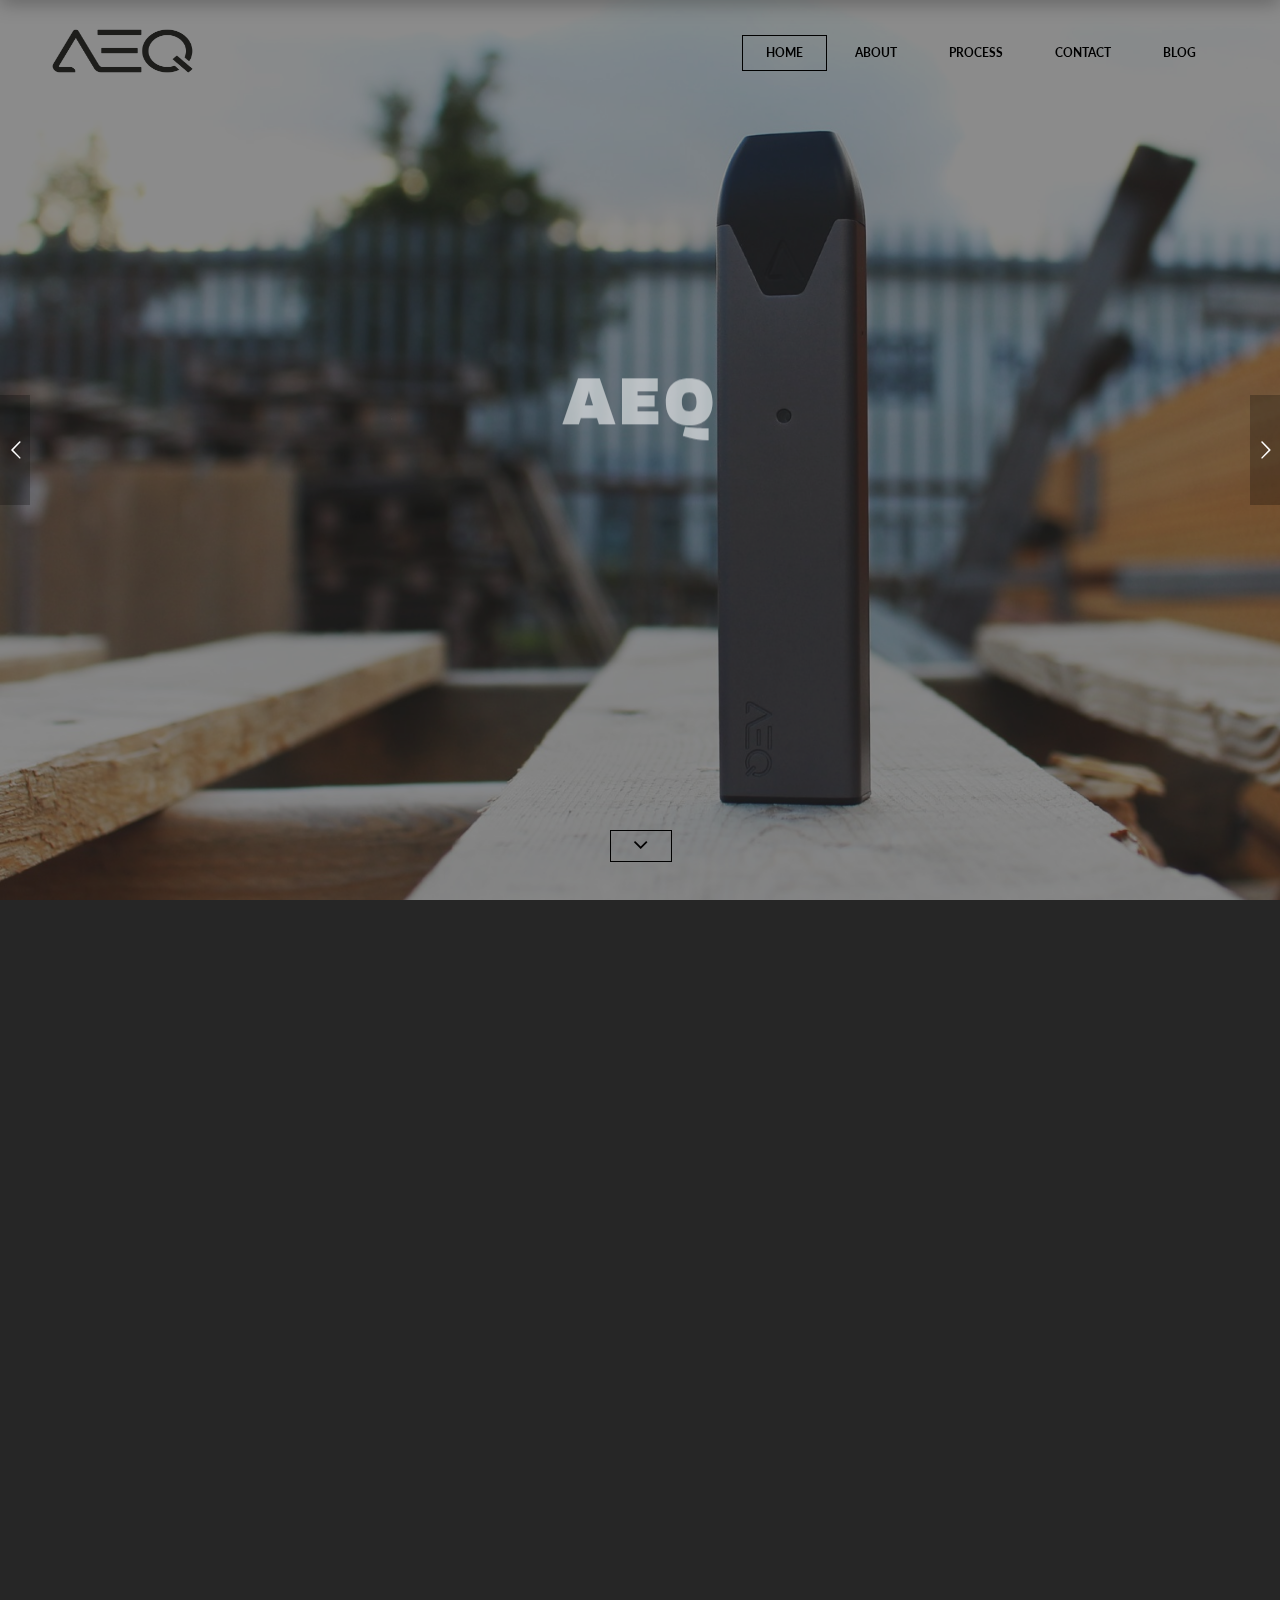
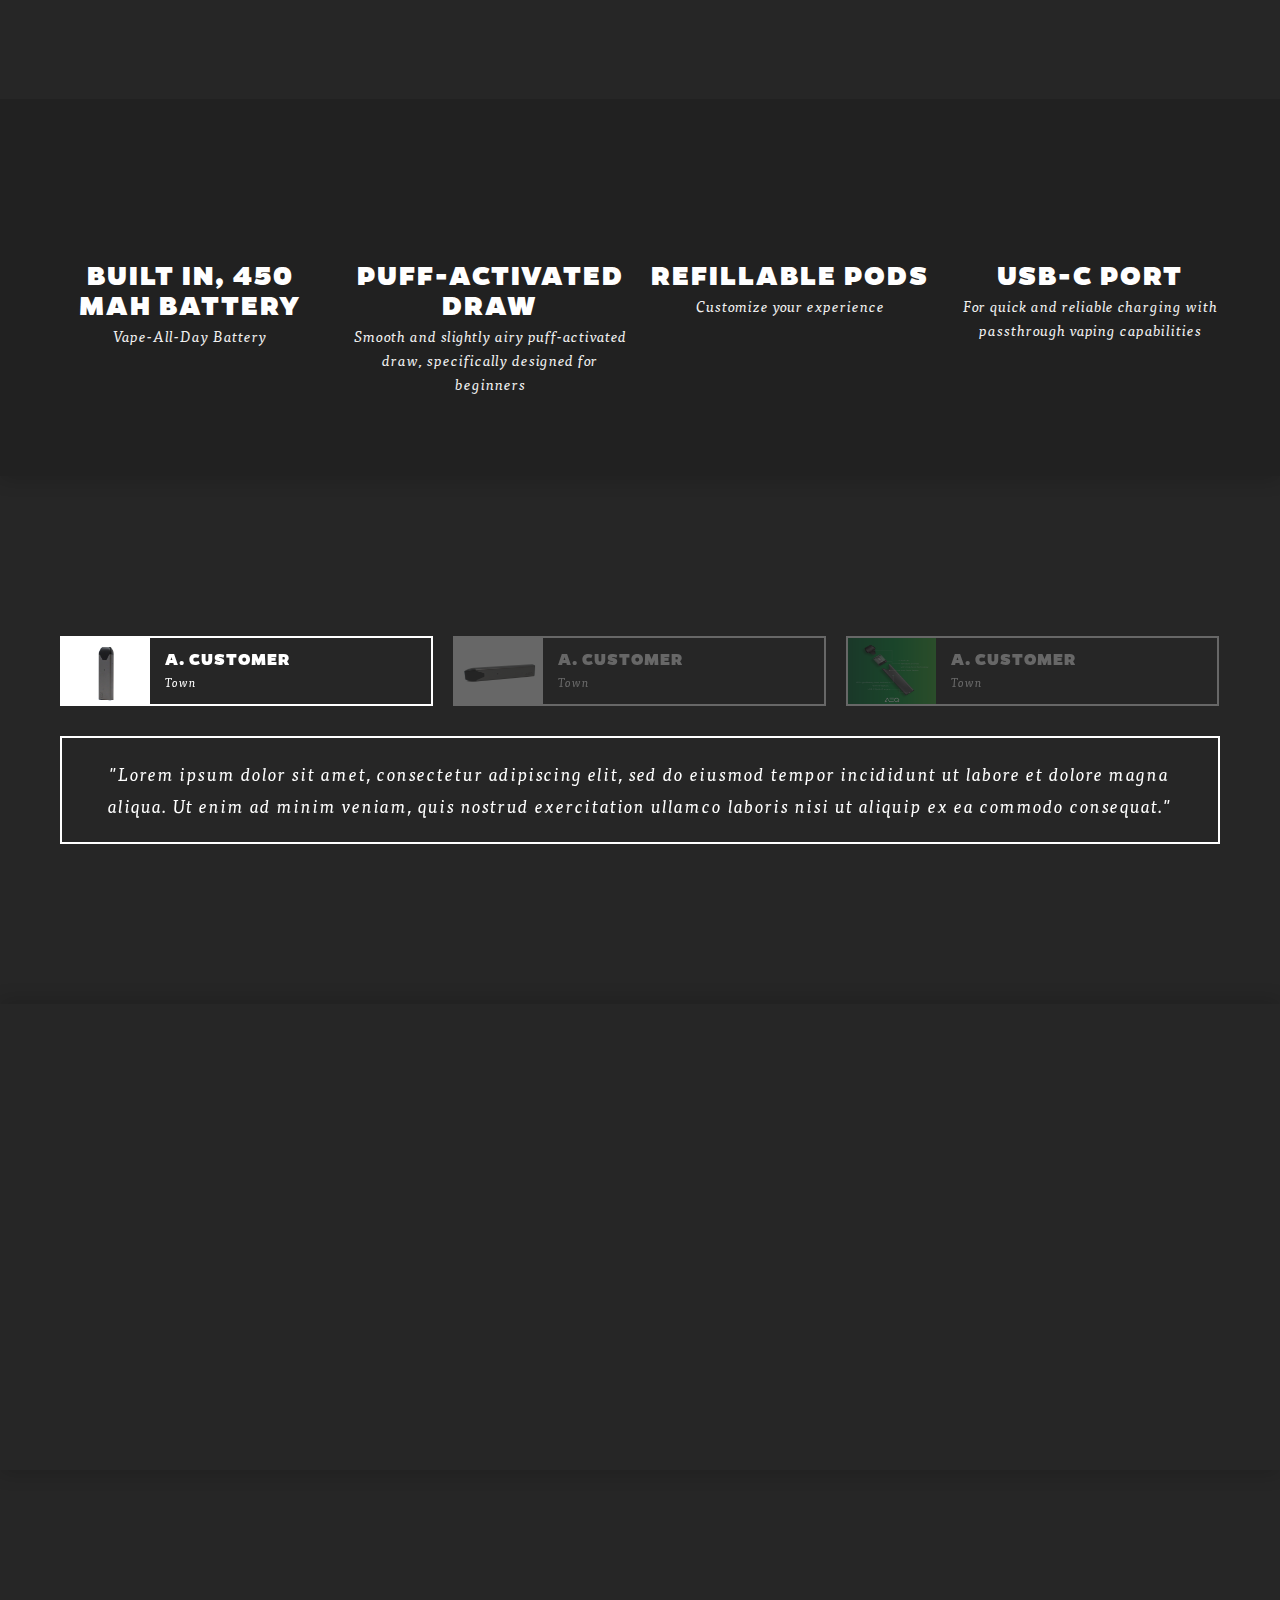
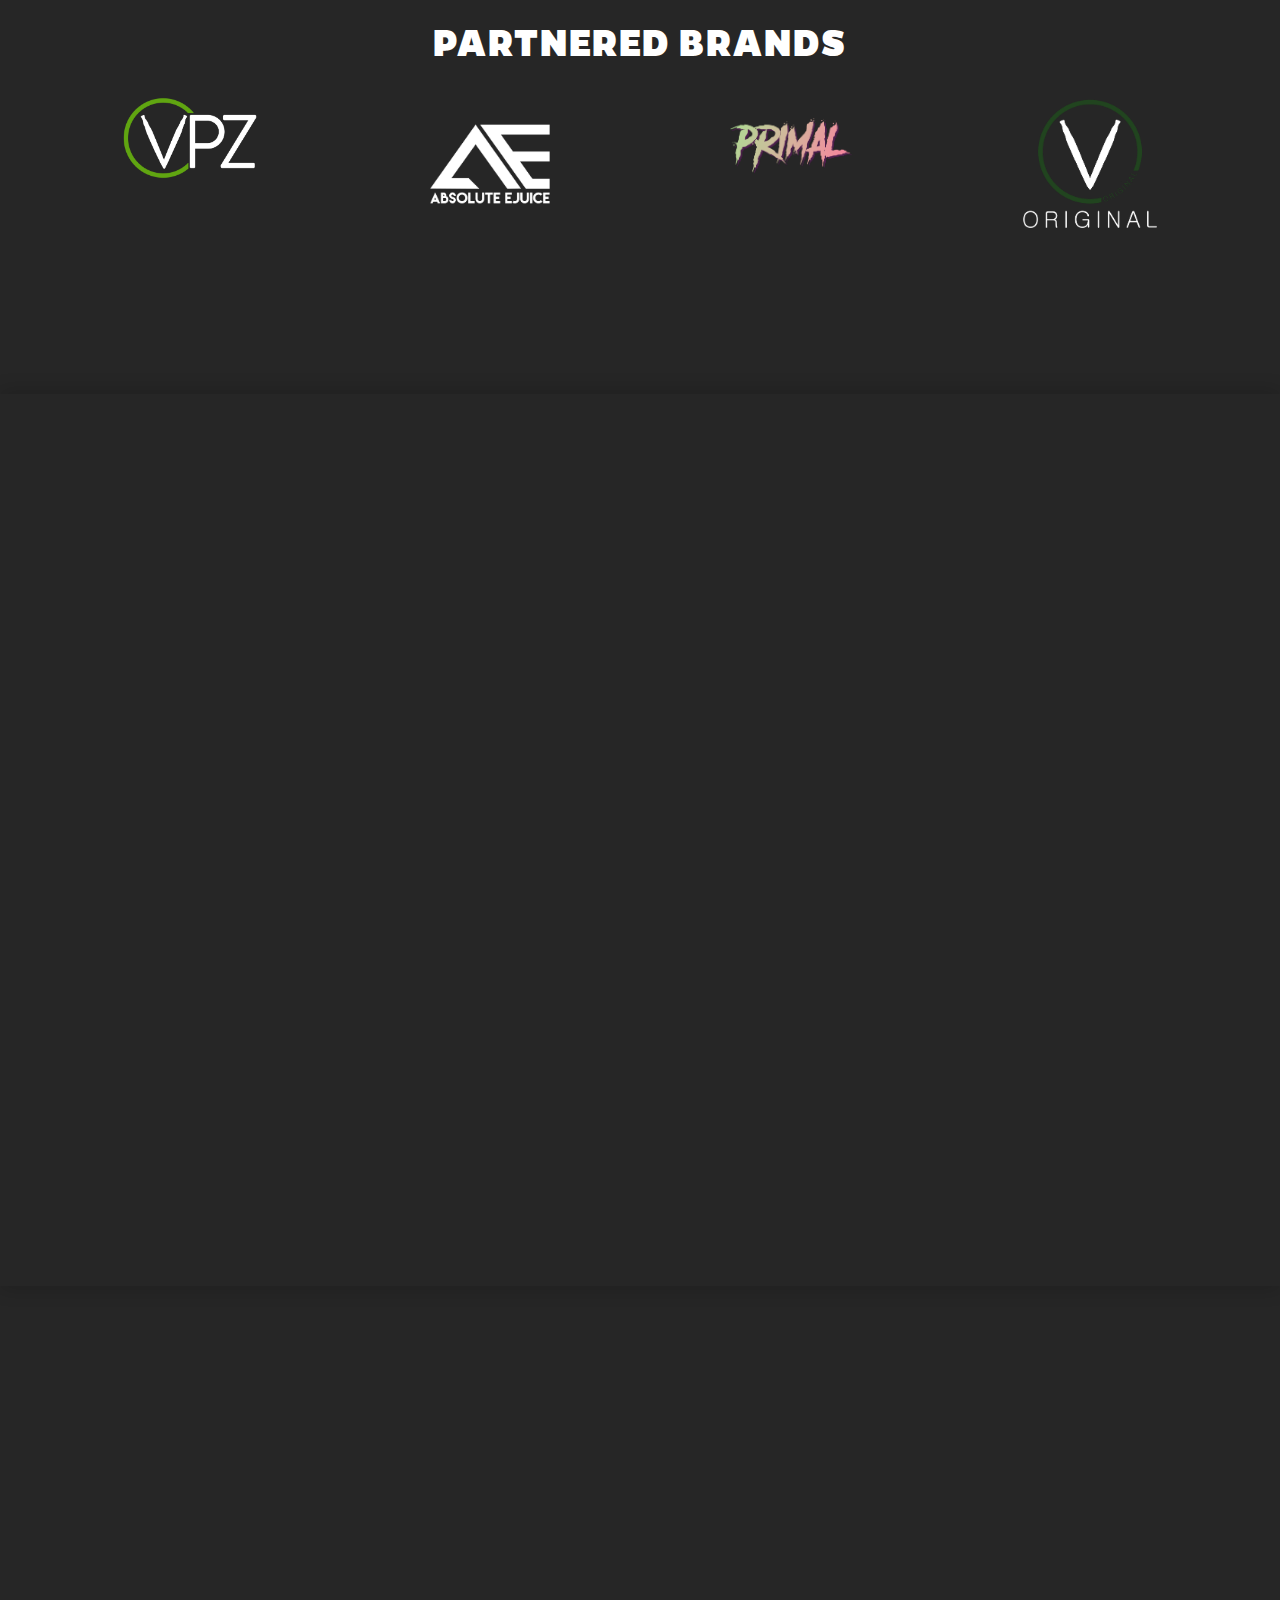
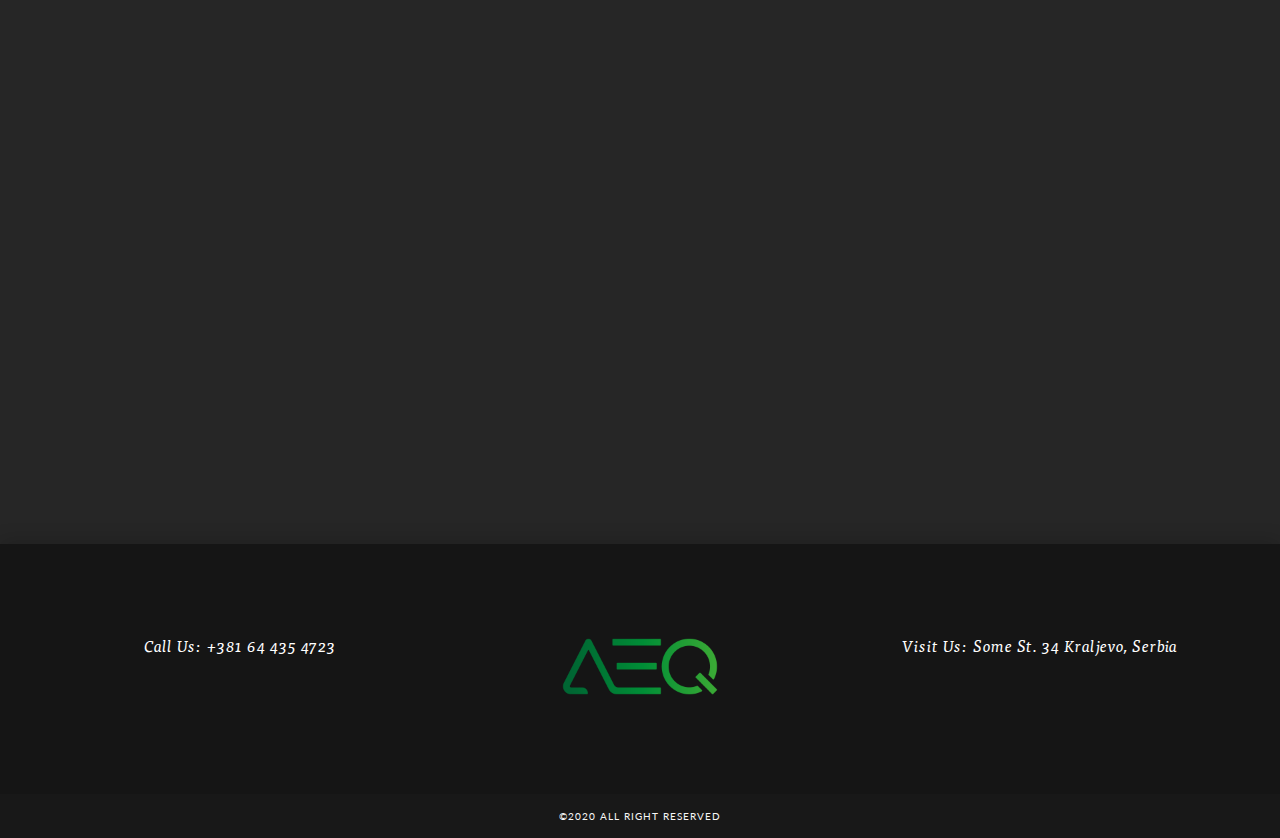
==== index.html @ d0948114 "Initial commit" ====
﻿<!DOCTYPE html>
<!--[if IE 8]><html class="no-js lt-ie9" lang="en"> <![endif]-->
<!--[if gt IE 8]>
<!--><html class="no-js" lang="en"><!--<![endif]-->
<head>

	<!-- Basic Page Needs
  ================================================== -->
	<meta charset="utf-8">
	<title>AEQ</title>
	<meta name="description" content="">
	<meta name="author" content="">

	<!-- Mobile Specific Metas
  ================================================== -->
	<meta name="viewport" content="width=device-width, initial-scale=1, maximum-scale=1">



	<!-- CSS
  ================================================== -->
	<link rel="stylesheet" href="css/base.css"/>
	<link rel="stylesheet" href="css/skeleton.css"/>
	<link rel="stylesheet" href="css/layout.css"/>
	<link rel="stylesheet" href="css/font-awesome.css" />
	<link rel="stylesheet" href="css/owl.carousel.css"/>
	<link rel="stylesheet" href="css/settings.css" />
	<link rel="stylesheet" href="css/retina.css"/>



	<!-- Favicons
	================================================== -->
	<link rel="shortcut icon" href="favicon.png">
	<link rel="apple-touch-icon" href="apple-touch-icon.png">
	<link rel="apple-touch-icon" sizes="72x72" href="apple-touch-icon-72x72.png">
	<link rel="apple-touch-icon" sizes="114x114" href="apple-touch-icon-114x114.png">


	<script type="text/javascript" src="js/modernizr.custom.js"></script>


</head>
<body class="royal_loader">
	<!-- Primary Page Layout
	================================================== -->


	<!-- MENU
    ================================================== -->

	<nav id="menu-wrap" class="menu-back cbp-af-header">
		<div class="container">
			<div class="sixteen columns">
				<div class="logo"></div>
				<ul class="slimmenu">
					<li>
						<a href="#home" data-ps2id-offset="100">home</a>
					</li>
					<li>
						<a href="#about">about</a>
					</li>
					<li>
						<a href="#services">Process</a>
					</li>
					<li>
						<a href="#contact">contact</a>
					</li>
					<li>
						<a href="#blog">blog</a>
					</li>
				</ul>
			</div>
		</div>
	</nav>

	<!-- HOME SECTION
    ================================================== -->

	<section class="home" id="home">

		<div class="arrow-down"><a href="#about" data-gal="m_PageScroll2id" data-ps2id-offset="65">&#xf107;</a></div>

		<div class="tp-banner-container">
			<div class="tp-banner" >
				<ul>
					<!-- THE FIRST SLIDE -->

					<li data-transition="fade" data-slotamount="1" data-masterspeed="1000" data-title="DRIVEN BY PASSION">
						<img src="images/2.jpg" alt=""  data-bgposition="left center" data-kenburns="on" data-duration="14000" data-ease="Linear.easeNone" data-bgfit="100" data-bgfitend="130" data-bgpositionend="right center" />

						<!-- THE CAPTIONS IN THIS SLIDE -->

						<div class="caption big-text lft ltt tp-resizeme"
								data-x="center"
								data-y="center"
								data-speed="700"
								data-start="600"
								data-easing="easeOutExpo" style="z-index: 200;">
							<div class="big-text">AEQ</div>
						</div>
						<div class="caption big-text lft ltt tp-resizeme"
								data-x="center"
								data-y="center"
								data-speed="700"
								data-start="1000"
								data-easing="easeOutExpo" style="z-index: 200;">
							<div class="thin-text"><span>Absolute. Quality.</span></div>
						</div>

					</li>

					<!-- THE SECOND SLIDE -->

					<li data-transition="fade" data-slotamount="1" data-masterspeed="1000" data-title="LOVE WHAT WE DO">
						<img src="images/3.jpg" alt=""  data-bgposition="left center" data-kenburns="on" data-duration="14000" data-ease="Linear.easeNone" data-bgfit="100" data-bgfitend="130" data-bgpositionend="right center" />

						<!-- THE CAPTIONS IN THIS SLIDE -->

						<div class="caption big-text lft ltt tp-resizeme"
								data-x="center"
								data-y="center"
								data-speed="700"
								data-start="600"
								data-easing="easeOutExpo" style="z-index: 200;">
								<div class="big-text">The perfect Pod system for all vapers</div>
						</div>
						<div class="caption big-text lft ltt tp-resizeme"
								data-x="center"
								data-y="center"
								data-speed="700"
								data-start="1000"
								data-easing="easeOutExpo" style="z-index: 200;">
							<div class="thin-text"><span>your choice of liquid, compact and stylish with great performance</span></div>
						</div>

					</li>



						<div class="caption big-text lft ltt tp-resizeme"
								data-x="center"
								data-y="center"
								data-speed="700"
								data-start="600"
								data-easing="easeOutExpo" style="z-index: 200;">
								<div class="big-text">DIGITAL EXPERIENCES</div>
						</div>
						<div class="caption big-text lft ltt tp-resizeme"
								data-x="center"
								data-y="center"
								data-speed="700"
								data-start="1000"
								data-easing="easeOutExpo" style="z-index: 200;">
							<div class="thin-text"><span>THAT BUILD MOTIVATION</span></div>
						</div>

					</li>
				</ul>
			</div>
		</div>

	</section>

	<!-- ABOUT US SECTION
    ================================================== -->


	<!--<section class="about" id="about">
		<div class="container">
			<div class="sixteen columns" data-scroll-reveal="enter bottom move 100px over 0.5s after 0.1s">
				<h1>about us</h1>
			</div>
			<div class="sixteen columns" data-scroll-reveal="enter bottom move 100px over 0.5s after 0.1s">
				<div class="sub-text">We are relentless in <a href="#services" data-gal="m_PageScroll2id" data-ps2id-offset="65">moving boundaries</a> and carry out this spirited attitude into <a href="#work" data-gal="m_PageScroll2id" data-ps2id-offset="65">digital solutions</a>. Solution that engage, inspire and make you think.</div>
			</div>
		</div>
		<div class="about-top">
			<div class="container">
				<div class="eight columns" data-scroll-reveal="enter bottom move 100px over 0.5s after 0.1s">
					<h5>What we do</h5>
					<div class="biger-text-top">We believe in coming up with original ideas and turning them into digital work that is both innovative and measurable.</div>
					<p>Nascetur ridiculus mus. Penatibus et magnis dis parturient montes. Simply dummy text of the printing. Ipsum has been the industry's standard.</p>
				</div>
				<div class="four columns" data-scroll-reveal="enter bottom move 100px over 0.5s after 0.1s">
					<div class="about-box">
						<div class="about-box-icon">&#xf0c6;</div>
						<h5>NETWORKING</h5>
						<p>Simply dummy text of the printing and typesetting industry.</p>
					</div>
					<div class="about-box">
						<div class="about-box-icon">&#xf0d0;</div>
						<h5>INNOVATE</h5>
						<p>Simply dummy text of the printing and typesetting industry.</p>
					</div>
				</div>
				<div class="four columns" data-scroll-reveal="enter bottom move 100px over 0.5s after 0.1s">
					<div class="about-box">
						<div class="about-box-icon">&#xf080;</div>
						<h5>ANALYTICS</h5>
						<p>Simply dummy text of the printing and typesetting industry.</p>
					</div>
					<div class="about-box">
						<div class="about-box-icon">&#xf120;</div>
						<h5>DEVELOPMENT</h5>
						<p>Simply dummy text of the printing and typesetting industry.</p>
					</div>
				</div>
			</div>
		</div>
		<div class="facts">
			<div class="container">
				<div class="four columns">
					<div class="fact-wrap">
						<div class="fact-icon" data-scroll-reveal="enter top move 100px over 0.5s after 0.1s">&#xf06b;</div>
						<h3>since <span class="counter">2007</span></h3>
						<p>Young at heart, but full of tradition.</p>
					</div>
				</div>
				<div class="four columns">
					<div class="fact-wrap">
						<div class="fact-icon" data-scroll-reveal="enter top move 100px over 0.5s after 0.1s">&#xf0c0;</div>
						<h3><span class="counter">17</span></h3>
						<p>Great employees.</p>
					</div>
				</div>
				<div class="four columns">
					<div class="fact-wrap">
						<div class="fact-icon" data-scroll-reveal="enter top move 100px over 0.5s after 0.1s">&#xf109;</div>
						<h3>over <span class="counter">200</span></h3>
						<p>Digital works with original ideas.</p>
					</div>
				</div>
				<div class="four columns">
					<div class="fact-wrap">
						<div class="fact-icon" data-scroll-reveal="enter top move 100px over 0.5s after 0.1s">&#xf091;</div>
						<h3><span class="counter">30</span>+</h3>
						<p>Our results speak for themselves.</p>
					</div>
				</div>
			</div>
		</div>-->
		<div class="about" id="about">
			<div class="container">
				<div class="sixteen columns" data-scroll-reveal="enter bottom move 100px over 0.5s after 0.1s">
					<h1>AEQ Pod Device</h1>
				</div>
				<div class="sixteen columns" data-scroll-reveal="enter bottom move 100px over 0.5s after 0.1s">
					<div class="sub-text">This is our first completely <a href="#" data-gal="m_PageScroll2id" data-ps2id-offset="65">in-house designed</a> piece of hardware (with more on the way!) and it'll be coming before the end of <a href="#" data-gal="m_PageScroll2id" data-ps2id-offset="65">this year.</a></div>
				</div>
			</div>
			<div class="container">
				<div class="one-third column" data-scroll-reveal="enter bottom move 100px over 0.5s after 0.1s">
					<div class="team-box">
						<img src="images/team1.jpg" alt=""/>
					</div>
					<div class="team-box-down">
						<h6>AEQ DEVICE</h6>
						<p>Pod Device</p>
						<div class="social-team">
							<!--<div class="social-team">
								<a href="#">&#xf0e1;</a>
								<a href="#">&#xf099;</a>
								<a href="#">&#xf09b;</a>-->
						</div>
					</div>
				</div>
				<div class="one-third column" data-scroll-reveal="enter bottom move 100px over 0.5s after 0.1s">
					<div class="team-box">
						<img src="images/team2.jpg" alt=""/>
					</div>
					<div class="team-box-down">
						<h6>AEQ DEVICE</h6>
						<p>Pod Device</p>
						<div class="social-team">
							<!--<div class="social-team">
								<a href="#">&#xf0e1;</a>
								<a href="#">&#xf099;</a>
								<a href="#">&#xf09b;</a>-->
						</div>
					</div>
				</div>
				<div class="one-third column" data-scroll-reveal="enter bottom move 100px over 0.5s after 0.1s">
					<div class="team-box">
						<img src="images/team3.jpg" alt=""/>
					</div>
					<div class="team-box-down">
						<h6>AEQ DEVICE</h6>
						<p>Pod Device</p>
						<!--<div class="social-team">
							<a href="#">&#xf0e1;</a>
							<a href="#">&#xf099;</a>
							<a href="#">&#xf09b;</a>-->
						</div>
					</div>
				</div>
			</div>
		</div>
		<!--<div class="about-bottom">
			<div class="about-bottom-left" data-scroll-reveal="enter bottom move 100px over 0.5s after 0.1s">
				<p>Start a project with us today</p>
				<div class="link-left"><a href="#contact" data-gal="m_PageScroll2id" data-ps2id-offset="65">start</a></div>
			</div>
			<div class="about-bottom-right" data-scroll-reveal="enter bottom move 100px over 0.5s after 0.1s">
				<p>Explore our portfolio of work</p>
				<div class="link-right"><a href="#work" data-gal="m_PageScroll2id" data-ps2id-offset="65">view</a></div>
			</div>
		</div>-->

		<div class="facts">
			<div class="container">
				<div class="four columns">
					<div class="fact-wrap">
						<div class="fact-icon" data-scroll-reveal="enter top move 100px over 0.5s after 0.1s"><img src="images/icons/1.png" alt=""/></div>
						<h3>Built in, 450 mAh Battery</h3>
						<p>Vape-All-Day Battery</p>
					</div>
				</div>
				<div class="four columns">
					<div class="fact-wrap">
						<div class="fact-icon" data-scroll-reveal="enter top move 100px over 0.5s after 0.1s"><img src="images/icons/2.png" alt=""/></div>
						<h3>Puff-activated Draw</h3>
						<p>Smooth and slightly airy puff-activated draw, specifically designed for beginners</p>
					</div>
				</div>
				<div class="four columns">
					<div class="fact-wrap">
						<div class="fact-icon" data-scroll-reveal="enter top move 100px over 0.5s after 0.1s"><img src="images/icons/3.png" alt=""/></div>
						<h3>Refillable Pods</h3>
						<p>Customize your experience</p>
					</div>
				</div>
				<div class="four columns">
					<div class="fact-wrap">
						<div class="fact-icon" data-scroll-reveal="enter top move 100px over 0.5s after 0.1s"><img src="images/icons/4.png" alt=""/></div>
						<h3>USB-C Port</h3>
						<p>For quick and reliable charging with passthrough vaping capabilities</p>
					</div>
				</div>
			</div>
		</div>

	</section>

	<!-- PARALLAX SECTION
    ================================================== -->

	<section class="parallax-section" id="clients">
		<div class="parallax-1"></div>
		<div class="container z-index-pages">
			<div class="sixteen columns">
				<div class="testimonials-carousel-wrap">

					<div id="sync1" class="owl-carousel">
						<div class="item white-text">
							<p>"Lorem ipsum dolor sit amet, consectetur adipiscing elit, sed do eiusmod tempor incididunt ut labore et dolore magna aliqua. Ut enim ad minim veniam, quis nostrud exercitation ullamco laboris nisi ut aliquip ex ea commodo consequat."</p>
						</div>
						<div class="item white-text">
							<p>"Lorem ipsum dolor sit amet, consectetur adipiscing elit, sed do eiusmod tempor incididunt ut labore et dolore magna aliqua. Ut enim ad minim veniam, quis nostrud exercitation ullamco laboris nisi ut aliquip ex ea commodo consequat."</p>
						</div>
						<div class="item white-text">
							<p>"Lorem ipsum dolor sit amet, consectetur adipiscing elit, sed do eiusmod tempor incididunt ut labore et dolore magna aliqua. Ut enim ad minim veniam, quis nostrud exercitation ullamco laboris nisi ut aliquip ex ea commodo consequat."</p>
						</div>
					</div>

					<div id="sync2" class="owl-carousel">
						<div class="item white-text">
							<img src="images/team1.jpg" alt=""/>
							<h6>A. Customer</h6>
							<p>Town</p>
						</div>
						<div class="item white-text">
							<img src="images/team2.jpg" alt=""/>
							<h6>A. Customer</h6>
							<p>Town</p>
						</div>
						<div class="item white-text">
							<img src="images/team3.jpg" alt=""/>
							<h6>A. Customer</h6>
							<p>Town</p>
						</div>
					</div>

				</div>
			</div>
		</div>
	</section>

	<!-- PORTFOLIO SECTION
    ================================================== -->
<!--
	<section class="work" id="work">
		<div class="container">
			<div class="sixteen columns" data-scroll-reveal="enter bottom move 100px over 0.5s after 0.1s">
				<h1>our work</h1>
			</div>
			<div class="sixteen columns" data-scroll-reveal="enter bottom move 100px over 0.5s after 0.1s">
				<div class="sub-text"><a href="#team" data-gal="m_PageScroll2id" data-ps2id-offset="65">We belive</a> in coming up with original ideas and turning them into digital work that is both <a href="#services" data-gal="m_PageScroll2id" data-ps2id-offset="65">innovative</a> and measurable.</div>
			</div>
		</div>
			<div class="wrap">
				<div class="wrapper">

					<div class="topbar">
						<span id="close" class="back">&larr;</span>
					</div>

					<ul id="tp-grid" class="tp-grid">

						<! project1
						<li data-pile="Brochure">
							<a href="slider-project.html" title="">
								<span class="tp-info"><span>Flu &amp; You</span></span>
								<img src="images/1/1.jpg" alt=""  />
							</a>
						</li>
						<li data-pile="Brochure">
							<a href="video-project.html" title="">
								<span class="tp-info"><span>Test Your Flu IQ</span></span>
								<img src="images/1/2.jpg" alt=""  />
							</a>
						</li>
						<li data-pile="Brochure">
							<a href="slider-project.html" title="">
								<span class="tp-info"><span>Fatherly Faces</span></span>
								<img src="images/1/3.jpg" alt=""  />
							</a>
						</li>
						<li data-pile="Brochure">
							<a href="video-project.html" title="">
								<span class="tp-info"><span>Fatherly Faces</span></span>
								<img src="images/1/4.jpg" alt=""  />
							</a>
						</li>
						<li data-pile="Brochure">
							<a href="slider-project.html" title="">
								<span class="tp-info"><span>Unexpected Faces</span></span>
								<img src="images/1/5.jpg" alt=""  />
							</a>
						</li>

						<! project2
						<li data-pile="Mobile Design">
							<a href="slider-project.html" title="">
								<span class="tp-info"><span>On to Easter</span></span>
								<img src="images/2/1.jpg" alt=""  />
							</a>
						</li>
						<li data-pile="Mobile Design">
							<a href="video-project.html" title="">
								<span class="tp-info"><span>Love Birds</span></span>
								<img src="images/2/2.jpg" alt=""  />
							</a>
						</li>
						<li data-pile="Mobile Design">
							<a href="slider-project.html" title="">
								<span class="tp-info"><span>Here Fishy fishy</span></span>
								<img src="images/2/3.jpg" alt=""  />
							</a>
						</li>
						<li data-pile="Mobile Design">
							<a href="video-project.html" title="">
								<span class="tp-info"><span>On to Easter</span></span>
								<img src="images/2/4.jpg" alt=""  />
							</a>
						</li>
						<li data-pile="Mobile Design">
							<a href="slider-project.html" title="">
								<span class="tp-info"><span>Love Birds</span></span>
								<img src="images/2/5.jpg" alt=""  />
							</a>
						</li>
						<li data-pile="Mobile Design">
							<a href="video-project.html" title="">
								<span class="tp-info"><span>Here Fishy fishy</span></span>
								<img src="images/2/6.jpg" alt=""  />
							</a>
						</li>

						<! project3
						<li data-pile="Branding">
							<a href="slider-project.html" title="">
								<span class="tp-info"><span>Briefcase</span></span>
								<img src="images/3/1.jpg" alt=""  />
							</a>
						</li>
						<li data-pile="Branding">
							<a href="video-project.html" title="">
								<span class="tp-info"><span>Clipboard</span></span>
								<img src="images/3/2.jpg" alt=""  />
							</a>
						</li>
						<li data-pile="Branding">
							<a href="slider-project.html" title="">
								<span class="tp-info"><span>Sweet pack</span></span>
								<img src="images/3/3.jpg" alt=""  />
							</a>
						</li>
						<li data-pile="Branding">
							<a href="video-project.html" title="">
								<span class="tp-info"><span>Briefcase</span></span>
								<img src="images/3/4.jpg" alt=""  />
							</a>
						</li>
						<li data-pile="Branding">
							<a href="slider-project.html" title="">
								<span class="tp-info"><span>Clipboard</span></span>
								<img src="images/3/5.jpg" alt=""  />
							</a>
						</li>
						<li data-pile="Branding">
							<a href="video-project.html" title="">
								<span class="tp-info"><span>Sweet pack</span></span>
								<img src="images/3/6.jpg" alt=""  />
							</a>
						</li>

						<! project4
						<li data-pile="Interaction Design">
							<a href="slider-project.html" title="">
								<span class="tp-info"><span>Growth in 2013</span></span>
								<img src="images/4/1.jpg" alt=""  />
							</a>
						</li>
						<li data-pile="Interaction Design">
							<a href="video-project.html" title="">
								<span class="tp-info"><span>Grady Wilson</span></span>
								<img src="images/4/2.jpg" alt=""  />
							</a>
						</li>
						<li data-pile="Interaction Design">
							<a href="slider-project.html" title="">
								<span class="tp-info"><span>More Cowbell</span></span>
								<img src="images/4/3.jpg" alt=""  />
							</a>
						</li>
						<li data-pile="Interaction Design">
							<a href="video-project.html" title="">
								<span class="tp-info"><span>Growth in 2013</span></span>
								<img src="images/4/4.jpg" alt=""  />
							</a>
						</li>
						<li data-pile="Interaction Design">
							<a href="slider-project.html" title="">
								<span class="tp-info"><span>Grady Wilson</span></span>
								<img src="images/4/5.jpg" alt=""  />
							</a>
						</li>
						<li data-pile="Interaction Design">
							<a href="video-project.html" title="">
								<span class="tp-info"><span>More Cowbell</span></span>
								<img src="images/4/6.jpg" alt=""  />
							</a>
						</li>

						<! project5
						<li data-pile="Illustration">
							<a href="slider-project.html" title="">
								<span class="tp-info"><span>Growth in 2013</span></span>
								<img src="images/5/1.jpg" alt=""  />
							</a>
						</li>
						<li data-pile="Illustration">
							<a href="video-project.html" title="">
								<span class="tp-info"><span>Grady Wilson</span></span>
								<img src="images/5/2.jpg" alt=""  />
							</a>
						</li>
						<li data-pile="Illustration">
							<a href="slider-project.html" title="">
								<span class="tp-info"><span>More Cowbell</span></span>
								<img src="images/5/3.jpg" alt=""  />
							</a>
						</li>
						<li data-pile="Illustration">
							<a href="video-project.html" title="">
								<span class="tp-info"><span>Growth in 2013</span></span>
								<img src="images/5/4.jpg" alt=""  />
							</a>
						</li>
						<li data-pile="Illustration">
							<a href="slider-project.html" title="">
								<span class="tp-info"><span>Grady Wilson</span></span>
								<img src="images/5/5.jpg" alt=""  />
							</a>
						</li>
						<li data-pile="Illustration">
							<a href="video-project.html" title="">
								<span class="tp-info"><span>More Cowbell</span></span>
								<img src="images/5/6.jpg" alt=""  />
							</a>
						</li>
						<li data-pile="Illustration">
							<a href="slider-project.html" title="">
								<span class="tp-info"><span>Growth in 2013</span></span>
								<img src="images/5/7.jpg"  alt="" />
							</a>
						</li>
						<li data-pile="Illustration">
							<a href="video-project.html" title="">
								<span class="tp-info"><span>Grady Wilson</span></span>
								<img src="images/5/8.jpg"  alt="" />
							</a>
						</li>
						<li data-pile="Illustration">
							<a href="slider-project.html" title="">
								<span class="tp-info"><span>More Cowbell</span></span>
								<img src="images/5/9.jpg"  alt="" />
							</a>
						</li>

						<! project6
						<li data-pile="Web Design">
							<a href="slider-project.html" title="">
								<span class="tp-info"><span>Growth in 2013</span></span>
								<img src="images/6/1.jpg"  alt="" />
							</a>
						</li>
						<li data-pile="Web Design">
							<a href="video-project.html" title="">
								<span class="tp-info"><span>Grady Wilson</span></span>
								<img src="images/6/2.jpg"  alt="" />
							</a>
						</li>
						<li data-pile="Web Design">
							<a href="slider-project.html" title="">
								<span class="tp-info"><span>More Cowbell</span></span>
								<img src="images/6/3.jpg"  alt="" />
							</a>
						</li>
						<li data-pile="Web Design">
							<a href="video-project.html" title="">
								<span class="tp-info"><span>Growth in 2013</span></span>
								<img src="images/6/4.jpg"  alt="" />
							</a>
						</li>
						<li data-pile="Web Design">
							<a href="slider-project.html" title="">
								<span class="tp-info"><span>Grady Wilson</span></span>
								<img src="images/6/5.jpg" alt=""  />
							</a>
						</li>
						<li data-pile="Web Design">
							<a href="video-project.html" title="">
								<span class="tp-info"><span>More Cowbell</span></span>
								<img src="images/6/6.jpg"  alt="" />
							</a>
						</li>
						<li data-pile="Web Design">
							<a href="slider-project.html" title="">
								<span class="tp-info"><span>Growth in 2013</span></span>
								<img src="images/6/7.jpg"  alt="" />
							</a>
						</li>
					</ul>
				</div>
		</div>
		<div class="work-bottom">
			<p data-scroll-reveal="enter bottom move 100px over 0.5s after 0.1s">Let’s talk about your next project</p>
			<div class="link-bottom-work" data-scroll-reveal="enter bottom move 100px over 1s after 0.1s"><a href="#contact" data-gal="m_PageScroll2id" data-ps2id-offset="65">contact us</a></div>
		</div>
	</section>
	-->


	<!-- SERVICES SECTION
    ================================================== -->

	<section class="services" id="services">
		<div class="container">
			<div class="sixteen columns" data-scroll-reveal="enter bottom move 100px over 0.5s after 0.1s">
				<h1>Our Process</h1>
			</div>
			<div class="sixteen columns" data-scroll-reveal="enter bottom move 100px over 0.5s after 0.1s">
				<div class="sub-text">We create products with <a href="#team" data-gal="m_PageScroll2id" data-ps2id-offset="65">intelligence</a>. We use cutting-edge tech and cutting-edge thinking to bring ideas to life and provide the best experience for our <a href="#clients" data-gal="m_PageScroll2id" data-ps2id-offset="65">customers</a></div>
			</div>
		</div>
		<!--<div class="container">
			<div class="one-third column" data-scroll-reveal="enter bottom move 100px over 0.5s after 0.1s">
				<div class="services-top-wrap">
					<img src="images/icon1.png"  alt="" />
					<h6>GRAPHIC DESIGN</h6>
					<div class="subtext-ser-top">Dummy text</div>
					<p>Magnis dis parturient montes, nascetur ridiculus mus of the printing and typesetting industry.</p>
				</div>
			</div>
			<div class="one-third column" data-scroll-reveal="enter bottom move 100px over 0.5s after 0.1s">
				<div class="services-top-wrap">
					<img src="images/icon2.png"  alt="" />
					<h6>DEVELOPMENT</h6>
					<div class="subtext-ser-top">Dummy text</div>
					<p>Magnis dis parturient montes, nascetur ridiculus mus of the printing and typesetting industry.</p>
				</div>
			</div>
			<div class="one-third column" data-scroll-reveal="enter bottom move 100px over 0.5s after 0.1s">
				<div class="services-top-wrap">
					<img src="images/icon3.png"  alt="" />
					<h6>COPYRIGHT</h6>
					<div class="subtext-ser-top">Dummy text</div>
					<p>Magnis dis parturient montes, nascetur ridiculus mus of the printing and typesetting industry.</p>
				</div>
			</div>
			<div class="clear"></div>
			<div class="one-third column" data-scroll-reveal="enter bottom move 100px over 0.5s after 0.1s">
				<div class="services-top-wrap">
					<img src="images/icon4.png"  alt="" />
					<h6>GAME DESIGN</h6>
					<div class="subtext-ser-top">Dummy text</div>
					<p>Magnis dis parturient montes, nascetur ridiculus mus of the printing and typesetting industry.</p>
				</div>
			</div>
			<div class="one-third column" data-scroll-reveal="enter bottom move 100px over 0.5s after 0.1s">
				<div class="services-top-wrap">
					<img src="images/icon5.png"  alt="" />
					<h6>CONSULTING</h6>
					<div class="subtext-ser-top">Dummy text</div>
					<p>Magnis dis parturient montes, nascetur ridiculus mus of the printing and typesetting industry.</p>
				</div>
			</div>
			<div class="one-third column" data-scroll-reveal="enter bottom move 100px over 0.5s after 0.1s">
				<div class="services-top-wrap">
					<img src="images/icon6.png"  alt="" />
					<h6>ILLUSTRATION</h6>
					<div class="subtext-ser-top">Dummy text</div>
					<p>Magnis dis parturient montes, nascetur ridiculus mus of the printing and typesetting industry.</p>
				</div>
			</div>
		</div>
		<div class="process">-->
			<div class="container">
				<div class="four columns" data-scroll-reveal="enter left move 100px over 1s after 0.7s">
					<div class="process-wrap">
						<img src="images/icon7.png"  alt="" />
						<h6>CONCEPTUALISED</h6>
						<p>A solution for everyone, the AEQ was designed with every vaper in mind</p>
						<div class="arrow-right-process">&#xf178;</div>
					</div>
				</div>
				<div class="four columns" data-scroll-reveal="enter left move 100px over 1s after 0.5s">
					<div class="process-wrap">
						<img src="images/icon8.png"  alt="" />
						<h6>CREATED</h6>
						<p>Designed with the goal of absolute quality, longevity, functionality and ease of use</p>
						<div class="arrow-right-process">&#xf178;</div>
					</div>
				</div>
				<div class="four columns" data-scroll-reveal="enter left move 100px over 1s after 0.3s">
					<div class="process-wrap">
						<img src="images/icon9.png"  alt="" />
						<h6>DEVELOPED</h6>
						<p>Edited, updated, improved and finalised with the end user in mind</p>
						<div class="arrow-right-process">&#xf178;</div>
					</div>
				</div>
				<div class="four columns" data-scroll-reveal="enter left move 100px over 1s after 0.1s">
					<div class="process-wrap">
						<img src="images/icon10.png"  alt="" />
						<h6>TESTED</h6>
						<p>Tried, tested and recommended by discerning vapers like you</p>
					</div>
				</div>
			</div>
		<!-- </div> -->
</section>
	<!--	<div class="pricing-wrap">
			<div class="container">
				<div class="sixteen columns" data-scroll-reveal="enter bottom move 100px over 0.5s after 0.1s">
					<h1>PRICING MODELS</h1>
				</div>
				<div class="sixteen columns" data-scroll-reveal="enter bottom move 100px over 0.5s after 0.1s">
					<div class="sub-text">You can configure your pricing table using the <a href="#work" data-gal="m_PageScroll2id" data-ps2id-offset="65">grid</a> system.</div>
				</div>
			</div>
			<div class="container">
				<div class="four columns" data-scroll-reveal="enter bottom move 100px over 0.5s after 0.1s">
					<div class="plan-single">
						<div class="plan-icon">&#xf097;</div>
						<h5>$3.99 - <span>BASIC</span></h5>
						<p><strong>24/7</strong> TECH SUPPORT</p>
						<p><strong>5</strong> PROJECTS</p>
						<p><strong>1GB</strong> STORAGE</p>
						<p>UNLIMITED USERS</p>
						<div class="price-link"><a href="#contact" data-gal="m_PageScroll2id" data-ps2id-offset="65">get in touch</a></div>
					</div>
				</div>
				<div class="four columns" data-scroll-reveal="enter bottom move 100px over 0.5s after 0.1s">
					<div class="plan-single">
						<div class="plan-icon">&#xf02b;</div>
						<h5>$9.99 - <span>STANDARD</span></h5>
						<p><strong>24/7</strong> TECH SUPPORT</p>
						<p><strong>15</strong> PROJECTS</p>
						<p><strong>5GB</strong> STORAGE</p>
						<p>UNLIMITED USERS</p>
						<div class="price-link"><a href="#contact" data-gal="m_PageScroll2id" data-ps2id-offset="65">get in touch</a></div>
					</div>
				</div>
				<div class="four columns" data-scroll-reveal="enter bottom move 100px over 0.5s after 0.1s">
					<div class="plan-single featured">
						<div class="plan-icon">&#xf02c;</div>
						<h5>$16.99 - <span>GOLD</span></h5>
						<p><strong>24/7</strong> TECH SUPPORT</p>
						<p><strong>25</strong> PROJECTS</p>
						<p><strong>15GB</strong> STORAGE</p>
						<p>UNLIMITED USERS</p>
						<div class="price-link"><a href="#contact" data-gal="m_PageScroll2id" data-ps2id-offset="65">get in touch</a></div>
					</div>
				</div>
				<div class="four columns" data-scroll-reveal="enter bottom move 100px over 0.5s after 0.1s">
					<div class="plan-single">
						<div class="plan-icon">&#xf02e;</div>
						<h5>$34.99 - <span>PREMIUM</span></h5>
						<p><strong>24/7</strong> TECH SUPPORT</p>
						<p><strong>100</strong> PROJECTS</p>
						<p><strong>50GB</strong> STORAGE</p>
						<p>UNLIMITED USERS</p>
						<div class="price-link"><a href="#contact" data-gal="m_PageScroll2id" data-ps2id-offset="65">get in touch</a></div>
					</div>
				</div>
			</div>
		</div>
		-->

	<!-- PARALLAX SECTION
		================================================== -->

	<section class="parallax-section">
		<div class="parallax-2"></div>
		<div class="container z-index-pages">
			<h1>Partnered Brands</h1>
			<br>
			<div class="four columns">
				<div class="logo-wrap">
					<a href="https://vpz.co.uk/" class="vpz.co.uk"><img src="images/logos/1.png"  alt="" /></a>
				</div>
			</div>
			<div class="four columns">
				<div class="logo-wrap">
					<a href="https://absolute-ejuice.com/" class="absolute-ejuice.com"><img src="images/logos/2.png"  alt="" /></a>
				</div>
			</div>
			<div class="four columns">
				<div class="logo-wrap">
					<a href="https://vpz.co.uk/collections/primal" class="Primal E-Liquid"><img src="images/logos/3.png"  alt="" /></a>
				</div>
			</div>
			<div class="four columns">
				<div class="logo-wrap">
					<a href="https://vpz.co.uk/collections/vo" class="V Original E-Liquid"><img src="images/logos/4.png"  alt="" /></a>
				</div>
				</div>
		</div>
	</section>


	<!-- CONTACT SECTION
    ================================================== -->

	<section class="contact" id="contact">
		<div class="container">
			<div class="sixteen columns" data-scroll-reveal="enter bottom move 100px over 0.5s after 0.1s">
				<h1>contact</h1>
			</div>
			<div class="sixteen columns" data-scroll-reveal="enter bottom move 100px over 0.5s after 0.1s">
				<div class="sub-text">Get in touch <a href="#team" data-gal="m_PageScroll2id" data-ps2id-offset="65">with us</a>.</div>
			</div>
		</div>
			<div class="container">
				<div class="clear"></div>
				<form name="ajax-form" id="ajax-form" action="mail-it.php" method="post">
					<div class="eight columns" data-scroll-reveal="enter bottom move 100px over 0.5s after 0.1s">
						<label for="name">
							<span class="error" id="err-name">please enter name</span>
						</label>
						<input name="name" id="name" type="text"   placeholder="Your Name: *"/>
					</div>
					<div class="eight columns" data-scroll-reveal="enter bottom move 100px over 0.5s after 0.1s">
						<label for="email">
							<span class="error" id="err-email">please enter e-mail</span>
							<span class="error" id="err-emailvld">e-mail is not a valid format</span>
						</label>
						<input name="email" id="email" type="text"  placeholder="E-Mail: *"/>
					</div>
					<div class="sixteen columns" data-scroll-reveal="enter bottom move 100px over 0.5s after 0.1s">
						<label for="message"></label>
						<textarea name="message" id="message" placeholder="Tell Us Everything"></textarea>
					</div>
					<div class="sixteen columns" data-scroll-reveal="enter bottom move 100px over 0.5s after 0.1s">
						<div id="button-con"><button class="send_message" id="send"><span data-hover="submit">submit</span></button></div>
					</div>
					<div class="clear"></div>
					<div class="error text-align-center" id="err-form">There was a problem validating the form please check!</div>
					<div class="error text-align-center" id="err-timedout">The connection to the server timed out!</div>
					<div class="error" id="err-state"></div>
				</form>
				<div class="clear"></div>
				<div id="ajaxsuccess">Successfully sent!!</div>
			</div>
		<div class="clear"></div>
		<div class="map-wrapper">
			<div class="map-wrap" data-scroll-reveal="enter left move 100px over 0.5s after 0.1s">
				<div id="map"><iframe style="width: 100%;" src="https://www.google.com/maps/embed?pb=!1m14!1m8!1m3!1d2234.699283920262!2d-3.4064428!3d55.9372509!3m2!1i1024!2i768!4f13.1!3m3!1m2!1s0x4887c52bb95bdee1%3A0x4a5db9e3f6379ac8!2sTerston%20House%2C%201%20Huly%20Hill%20Rd%2C%20Newbridge%20EH28%208PH!5e0!3m2!1sen!2suk!4v1605885317327!5m2!1sen!2suk" width="600" height="450" frameborder="0" style="border:0;" allowfullscreen="" aria-hidden="false" tabindex="0"></iframe></div>
			</div>
			<div class="map-wrap contact-image-map" data-scroll-reveal="enter right move 100px over 0.5s after 0.1s">
				<div class="logo-contact"></div>
			</div>
		</div>

		<!-- PARALLAX SECTION
	    ================================================== -->

		<section class="parallax-section" id="blog">
			<div class="parallax-3"></div>
			<div class="container z-index-pages">
				<div class="sixteen columns" data-scroll-reveal="enter bottom move 100px over 0.5s after 0.1s">
					<h3>latest news</h3>
				</div>
			</div>
			<div class="container z-index-pages">
				<div class="one-third column" data-scroll-reveal="enter bottom move 100px over 0.5s after 0.1s">
					<a href="blog.html">
						<div class="blog-wrap">
							<div class="blog-wrap-icon">&#xf030;</div>
							<h6>blog post</h6>
							<p>Nascetur ridiculus mus of the printing and typesetting.</p>
							<div class="blog-date">14.08.2014.</div>
						</div>
					</a>
				</div>
				<div class="one-third column" data-scroll-reveal="enter bottom move 100px over 0.5s after 0.1s">
					<a href="blog.html">
						<div class="blog-wrap">
							<div class="blog-wrap-icon">&#xf03e;</div>
							<h6>blog post</h6>
							<p>Nascetur ridiculus mus of the printing and typesetting.</p>
							<div class="blog-date">12.08.2014.</div>
						</div>
					</a>
				</div>
				<div class="one-third column" data-scroll-reveal="enter bottom move 100px over 0.5s after 0.1s">
					<a href="blog.html">
						<div class="blog-wrap">
							<div class="blog-wrap-icon">&#xf08e;</div>
							<h6>blog post</h6>
							<p>Nascetur ridiculus mus of the printing and typesetting.</p>
							<div class="blog-date">11.08.2014.</div>
						</div>
					</a>
				</div>
				<div class="clear"></div>
				<div class="one-third column" data-scroll-reveal="enter bottom move 100px over 0.5s after 0.1s">
					<a href="blog.html">
						<div class="blog-wrap">
							<div class="blog-wrap-icon">&#xf044;</div>
							<h6>blog post</h6>
							<p>Nascetur ridiculus mus of the printing and typesetting.</p>
							<div class="blog-date">02.08.2014.</div>
						</div>
					</a>
				</div>
				<div class="one-third column" data-scroll-reveal="enter bottom move 100px over 0.5s after 0.1s">
					<a href="blog.html">
						<div class="blog-wrap">
							<div class="blog-wrap-icon">&#xf10e;</div>
							<h6>blog post</h6>
							<p>Nascetur ridiculus mus of the printing and typesetting.</p>
							<div class="blog-date">23.07.2014.</div>
						</div>
					</a>
				</div>
				<div class="one-third column" data-scroll-reveal="enter bottom move 100px over 0.5s after 0.1s">
					<a href="blog.html">
						<div class="blog-wrap">
							<div class="blog-wrap-icon">&#xf03d;</div>
							<h6>blog post</h6>
							<p>Nascetur ridiculus mus of the printing and typesetting.</p>
							<div class="blog-date">21.07.2014.</div>
						</div>
					</a>
				</div>
				<div class="clear"></div>
				<div class="sixteen columns" data-scroll-reveal="enter bottom move 100px over 0.5s after 0.1s">
					<div class="blog-link"><a href="blog.html">view all news</a></div>
				</div>
			</div>
		</section>


		<div class="clear"></div>

		<div class="footer">
			<div class="arrow-top" data-scroll-reveal="enter bottom move 100px over 0.5s after 0.1s"><a href="#home" data-gal="m_PageScroll2id" data-ps2id-offset="65">&#xf106;</a></div>
			<div class="container">
				<div class="one-third column">
					<div class="call">Call Us: +381 64 435 4723</div>
				</div>
				<div class="one-third column">
					<img src="images/footer-logo.png"  alt="" />
				</div>
				<div class="one-third column">
					<div class="call">Visit Us: Some St. 34 Kraljevo, Serbia</div>
				</div>
				<div class="sixteen columns">
					<!--<div class="social-footer">
						<a href="#">&#xf0e1;</a>
						<a href="#">&#xf099;</a>
						<a href="#">&#xf09b;</a>
					</div>-->
				</div>
			</div>
			<div class="footer-down">
				<div class="container">
					<div class="sixteen columns">
						©2020 ALL RIGHT RESERVED
					</div>
				</div>
			</div>
		</div>
	</section>





	<!-- JAVASCRIPT
    ================================================== -->
<script type="text/javascript" src="js/jquery.js"></script>
<script type="text/javascript" src="js/royal_preloader.min.js"></script>
<script type="text/javascript">
(function($) { "use strict";
            Royal_Preloader.config({
                mode:           'logo', // 'number', "text" or "logo"
                timeout:        0,
                logo:           'images/preload-logo.png',
                opacity:        1,
                background:     ['#212121']
            });
})(jQuery);
</script>
<script type="text/javascript" src="js/jquery.easing.js"></script>
<script type="text/javascript" src="js/jquery.themepunch.tools.min.js"></script>
<script type="text/javascript" src="js/jquery.themepunch.revolution.min.js"></script>
<script type="text/javascript">
(function($) { "use strict";
				var revapi;

				jQuery(document).ready(function() {

					   revapi = jQuery('.tp-banner').revolution(
						{
							delay:7000,
							startwidth:1100,
							startheight:500,
							hideThumbs:0,
							hideTimerBar:"on",
							onHoverStop:"off",
							navigationType: "none",
							navigationArrows:"solo",
							navigationStyle:"preview4",
							fullWidth:"off",
							fullScreen:"on"
						});

				});	//ready
})(jQuery);

</script>
<script type="text/javascript" src="js/scroll.js"></script>
<script type="text/javascript" src="js/navigation.js"></script>
<script type="text/javascript" src="js/classie.js"></script>
<script type="text/javascript" src="js/cbpAnimatedHeader.min.js"></script>
<script type="text/javascript" src="js/jquery.malihu.PageScroll2id.js"></script>
<script type="text/javascript">
(function($) { "use strict";
			$(window).load(function(){

				/* Page Scroll to id fn call */
				$("ul.slimmenu li a,a[href='#top'],a[data-gal='m_PageScroll2id']").mPageScroll2id({
					highlightSelector:"ul.slimmenu li a",
					offset: 65,
					scrollSpeed:1000,
					scrollEasing: "easeInOutCubic"
				});

				/* demo functions */
				$("a[rel='next']").click(function(e){
					e.preventDefault();
					var to=$(this).parent().parent("section").next().attr("id");
					$.mPageScroll2id("scrollTo",to);
				});

			});
})(jQuery);

</script>
<script type="text/javascript" src="js/jquery.counterup.min.js"></script>
<script type="text/javascript" src="js/waypoints.min.js"></script>
<script type="text/javascript" src="js/jquery.parallax-1.1.3.js"></script>
<script type="text/javascript" src="js/owl.carousel.min.js"></script>
<script type="text/javascript" src="js/jquery.stapel.js"></script>

<script type="text/javascript" src="js/gmaps.js"></script>
<script type="text/javascript" src="js/contact.js"></script>
<script type="text/javascript" src="js/scrollReveal.js"></script>
<script type="text/javascript">
(function($) { "use strict";
      window.scrollReveal = new scrollReveal();
})(jQuery);
</script>
<script type="text/javascript" src="js/template.js"></script>
<!-- End Document
================================================== -->
</body>
</html>
---- css/base.css ----
/*
* Skeleton V1.2
* Copyright 2011, Dave Gamache
* www.getskeleton.com
* Free to use under the MIT license.
* http://www.opensource.org/licenses/mit-license.php
* 6/20/2012
*/


/* Table of Content
==================================================
	#Reset & Basics
	#Basic Styles
	#Site Styles
	#Typography
	#Links
	#Lists
	#Images
	#Buttons
	#Forms
	#Misc */


/* #Reset & Basics (Inspired by E. Meyers)
================================================== */
	html, body, div, span, applet, object, iframe, h1, h2, h3, h4, h5, h6, p, blockquote, pre, a, abbr, acronym, address, big, cite, code, del, dfn, em, img, ins, kbd, q, s, samp, small, strike, strong, sub, sup, tt, var, b, u, i, center, dl, dt, dd, ol, ul, li, fieldset, form, label, legend, table, caption, tbody, tfoot, thead, tr, th, td, article, aside, canvas, details, embed, figure, figcaption, footer, header, hgroup, menu, nav, output, ruby, section, summary, time, mark, audio, video, select{
		margin: 0;
		padding: 0;
		border: 0;
		font-size: 100%;
		font: inherit;
		vertical-align: baseline; }
	article, aside, details, figcaption, figure, footer, header, hgroup, menu, nav, section {
		display: block; }
	body {
		line-height: 1; }
	ol, ul {
		list-style: none; }
	blockquote, q {
		quotes: none; }
	blockquote:before, blockquote:after,
	q:before, q:after {
		content: '';
		content: none; }
	table {
		border-collapse: collapse;
		border-spacing: 0; }

/* #Basic Styles
================================================== */
body {
	background: #262626;
	font-family: 'Lato', sans-serif;
	font-weight:400;
	font-size: 15px;
	line-height:24px;
	color:#f1f1f1;
	overflow-x:hidden;
	-webkit-font-smoothing: antialiased; /* Fix for webkit rendering */
	text-shadow: 1px 1px 1px rgba(0,0,0,0.004);
	-webkit-text-size-adjust: 100%;
 }
 body:before {
          content: "";
          position: absolute;
          top: -10px;
          left: 0;
          width: 100%;
          height: 10px;

          -webkit-box-shadow: 0px 0px 20px rgba(0,0,0,.5);
              -moz-box-shadow: 0px 0px 20px rgba(0,0,0,.5);
                         box-shadow: 0px 0px 20px rgba(0,0,0,.5);

          z-index: 100;
}
 html {
		overflow-x:hidden;
	height:100%;
}
/* #Typography
================================================== */
	h1, h2, h3, h4, h5, h6 {
		color: #fff;
		font-family: 'GentonaHeavy';
		text-align:center;
	}
	h1 a, h2 a, h3 a, h4 a, h5 a, h6 a { font-weight: inherit; }
	h1 { font-size: 40px; line-height:40px;text-transform:uppercase;letter-spacing:2px;}
	h2 { font-size: 34px; line-height:34px;text-transform:uppercase;letter-spacing:2px;}
	h3 { font-size: 30px; line-height: 30px;text-transform:uppercase;letter-spacing:2px;}
	h4 { font-size: 24px; line-height: 24px;text-transform:uppercase;letter-spacing:1px;}
	h5 { font-size: 20px; line-height: 20px;text-transform:uppercase;letter-spacing:1px;}
	h6 { font-size: 18px; line-height: 18px;text-transform:uppercase;letter-spacing:1px;}


	p {  }
	p img { margin: 0; }
	p.lead { font-size: 21px; line-height: 27px; color: #777;  }

	em { font-style: italic; }
	strong { font-weight: 600;}
	small { font-size: 80%; }



/*	Blockquotes  */
	blockquote, blockquote p { font-size: 17px; line-height: 24px; color: #777; }
	blockquote { margin: 0 0 20px; padding: 9px 20px 0 19px; }
	blockquote cite { display: block; font-size: 12px; color: #555; }
	blockquote cite:before { content: "\2014 \0020"; }
	blockquote cite a, blockquote cite a:visited, blockquote cite a:visited { color: #555; }

	hr { border: solid #323a3d; border-width: 1px 0 0; clear: both; margin:0 10px 0 10px; height: 0; position:relative;}


/* #Links
================================================== */
	a, a:visited { text-decoration: none; }
	a:hover, a:focus { color: #e74c3c;}
	p a, p a:visited { line-height: inherit; text-decoration: none;}
	a:focus{
	outline:none;
	}

/* #Lists
================================================== */
	ul, ol { }
	ul { list-style: none outside; }
	ol { list-style: decimal; }
	ol, ul.square, ul.circle, ul.disc { margin-left: 30px; }
	ul.square { list-style: square outside; }
	ul.circle { list-style: circle outside; }
	ul.disc { list-style: disc outside; }
	ul ul, ul ol,
	ol ol, ol ul { font-size: 90%;  }
	ul ul li, ul ol li,
	ol ol li, ol ul li {  }
	li { line-height: 18px; }
	ul.large li { line-height: 21px; }
	li p { line-height: 21px; }
/* #Buttons
================================================== */

	.button,
	button,
	input[type="submit"],
	input[type="reset"],
	input[type="button"] {
	background:#363636;
	margin-top:10px;
	border:none;
	  color: #dfdfdf;
	  display: inline-block;
	  font-size: 16px;
	  cursor: pointer;
	  line-height: normal;
	  padding: 15px 25px;
	-webkit-transition : all 0.3s ease-out;
	-moz-transition : all 0.3s ease-out;
	-o-transition :all 0.3s ease-out;
	transition : all 0.3s ease-out;
	width:100%}

	.button:hover,
	button:hover,
	input[type="submit"]:hover,
	input[type="reset"]:hover,
	input[type="button"]:hover {
	  color: #e74c3c;
	background:#292929;	 }

	.button:active,
	button:active,
	input[type="submit"]:active,
	input[type="reset"]:active,
	input[type="button"]:active {
	  color: #e74c3c;}

	.button.full-width,
	button.full-width,
	input[type="submit"].full-width,
	input[type="reset"].full-width,
	input[type="button"].full-width {
		width: 100%;
		padding-left: 0 !important;
		padding-right: 0 !important;
		text-align: center; }

	/* Fix for odd Mozilla border & padding issues */
	button::-moz-focus-inner,
	input::-moz-focus-inner {
    border: 0;
    padding: 0;
	}
/* #Images
================================================== */






/* #Misc
================================================== */
	.remove-bottom { margin-bottom: 0 !important; }
	.half-bottom { margin-bottom: 10px !important; }
	.add-bottom { margin-bottom: 20px !important; }

.clear {
	clear: both;
	display: block;
	overflow: hidden;
	visibility: hidden;
	width: 0;
	height: 0;
}
::selection {
	background: rgba(0, 132, 61, .5); /* Safari */
	}
::-moz-selection {
	background: rgba(0, 132, 61, .5); /* Firefox */
}

.white-text p {
	color: #ffff;

}
---- css/skeleton.css ----
/*
* Skeleton V1.2 improved by IG Design
* Copyright 2011, Dave Gamache
* www.getskeleton.com
* Free to use under the MIT license.
* http://www.opensource.org/licenses/mit-license.php
* 6/20/2012
*/


/* Table of Contents
==================================================
	#Base 1200 Grid
    #Base 960 Grid
    #Tablet (Portrait)
    #Mobile (Portrait)
    #Mobile (Landscape)
    #Clearing */


	
/* #Base 1200 Grid
================================================== */	
	
		.container                                  { position: relative; width: 1200px; margin: 0 auto; padding: 0; }
		.container .column,
		.container .columns                         { float: left; display: inline; margin-left: 10px; margin-right: 10px; margin-top: 10px; margin-bottom: 10px;}
		.row                                        { margin-bottom: 20px; }

		/* Nested Column Classes */
		.column.alpha, .columns.alpha               { margin-left: 0; }
		.column.omega, .columns.omega               { margin-right: 0; }

		/* Base Grid */
		.container .one.column,
		.container .one.columns                     { width: 55px;  }
		.container .two.columns                     { width: 130px; }
		.container .three.columns                   { width: 205px; }
		.container .four.columns                    { width: 280px; }
		.container .five.columns                    { width: 355px; }
		.container .six.columns                     { width: 430px; }
		.container .seven.columns                   { width: 505px; }
		.container .eight.columns                   { width: 580px; }
		.container .nine.columns                    { width: 655px; }
		.container .ten.columns                     { width: 730px; }
		.container .eleven.columns                  { width: 805px; }
		.container .twelve.columns                  { width: 880px; }
		.container .thirteen.columns                { width: 955px; }
		.container .fourteen.columns                { width: 1030px; }
		.container .fifteen.columns                 { width: 1105px; }
		.container .sixteen.columns                 { width: 1180px; }

		.container .one-third.column                { width: 380px; }
		.container .two-thirds.column               { width: 780px; }

		/* Offsets */
		.container .offset-by-one                   { padding-left: 75px;  }
		.container .offset-by-two                   { padding-left: 150px; }
		.container .offset-by-three                 { padding-left: 225px; }
		.container .offset-by-four                  { padding-left: 300px; }
		.container .offset-by-five                  { padding-left: 375px; }
		.container .offset-by-six                   { padding-left: 450px; }
		.container .offset-by-seven                 { padding-left: 525px; }
		.container .offset-by-eight                 { padding-left: 600px; }
		.container .offset-by-nine                  { padding-left: 675px; }
		.container .offset-by-ten                   { padding-left: 750px; }
		.container .offset-by-eleven                { padding-left: 825px; }
		.container .offset-by-twelve                { padding-left: 900px; }
		.container .offset-by-thirteen              { padding-left: 975px; }
		.container .offset-by-fourteen              { padding-left: 1050px; }
		.container .offset-by-fifteen               { padding-left: 1125px; }	
	
	
	
	

/* #Base 960 Grid
================================================== */

	@media only screen and (min-width: 960px) and (max-width: 1199px) {
		.container                                  { position: relative; width: 960px; margin: 0 auto; padding: 0; }
		.container .column,
		.container .columns                         { float: left; display: inline; margin-left: 10px; margin-right: 10px; margin-top: 10px; margin-bottom: 10px;}
		.row                                        { margin-bottom: 20px; }

		/* Nested Column Classes */
		.column.alpha, .columns.alpha               { margin-left: 0; }
		.column.omega, .columns.omega               { margin-right: 0; }

		/* Base Grid */
		.container .one.column,
		.container .one.columns                     { width: 40px;  }
		.container .two.columns                     { width: 100px; }
		.container .three.columns                   { width: 160px; }
		.container .four.columns                    { width: 220px; }
		.container .five.columns                    { width: 280px; }
		.container .six.columns                     { width: 340px; }
		.container .seven.columns                   { width: 400px; }
		.container .eight.columns                   { width: 460px; }
		.container .nine.columns                    { width: 520px; }
		.container .ten.columns                     { width: 580px; }
		.container .eleven.columns                  { width: 640px; }
		.container .twelve.columns                  { width: 700px; }
		.container .thirteen.columns                { width: 760px; }
		.container .fourteen.columns                { width: 820px; }
		.container .fifteen.columns                 { width: 880px; }
		.container .sixteen.columns                 { width: 940px; }

		.container .one-third.column                { width: 300px; }
		.container .two-thirds.column               { width: 620px; }

		/* Offsets */
		.container .offset-by-one                   { padding-left: 60px;  }
		.container .offset-by-two                   { padding-left: 120px; }
		.container .offset-by-three                 { padding-left: 180px; }
		.container .offset-by-four                  { padding-left: 240px; }
		.container .offset-by-five                  { padding-left: 300px; }
		.container .offset-by-six                   { padding-left: 360px; }
		.container .offset-by-seven                 { padding-left: 420px; }
		.container .offset-by-eight                 { padding-left: 480px; }
		.container .offset-by-nine                  { padding-left: 540px; }
		.container .offset-by-ten                   { padding-left: 600px; }
		.container .offset-by-eleven                { padding-left: 660px; }
		.container .offset-by-twelve                { padding-left: 720px; }
		.container .offset-by-thirteen              { padding-left: 780px; }
		.container .offset-by-fourteen              { padding-left: 840px; }
		.container .offset-by-fifteen               { padding-left: 900px; }
	}


/* #Tablet (Portrait)
================================================== */

    /* Note: Design for a width of 768px */

    @media only screen and (min-width: 768px) and (max-width: 959px) {
        .container                                  { width: 768px; }
        .container .column,
        .container .columns                         { margin-left: 10px; margin-right: 10px;  margin-top: 10px; margin-bottom: 10px;}
        .column.alpha, .columns.alpha               { margin-left: 0; margin-right: 10px; }
        .column.omega, .columns.omega               { margin-right: 0; margin-left: 10px; }
        .alpha.omega                                { margin-left: 0; margin-right: 0; }

        .container .one.column,
        .container .one.columns                     { width: 28px; }
        .container .two.columns                     { width: 76px; }
        .container .three.columns                   { width: 124px; }
        .container .four.columns                    { width: 172px; }
        .container .five.columns                    { width: 220px; }
        .container .six.columns                     { width: 268px; }
        .container .seven.columns                   { width: 316px; }
        .container .eight.columns                   { width: 364px; }
        .container .nine.columns                    { width: 412px; }
        .container .ten.columns                     { width: 460px; }
        .container .eleven.columns                  { width: 508px; }
        .container .twelve.columns                  { width: 556px; }
        .container .thirteen.columns                { width: 604px; }
        .container .fourteen.columns                { width: 652px; }
        .container .fifteen.columns                 { width: 700px; }
        .container .sixteen.columns                 { width: 748px; }

        .container .one-third.column                { width: 236px; }
        .container .two-thirds.column               { width: 492px; }

        /* Offsets */
        .container .offset-by-one                   { padding-left: 48px; }
        .container .offset-by-two                   { padding-left: 96px; }
        .container .offset-by-three                 { padding-left: 144px; }
        .container .offset-by-four                  { padding-left: 192px; }
        .container .offset-by-five                  { padding-left: 240px; }
        .container .offset-by-six                   { padding-left: 288px; }
        .container .offset-by-seven                 { padding-left: 336px; }
        .container .offset-by-eight                 { padding-left: 384px; }
        .container .offset-by-nine                  { padding-left: 432px; }
        .container .offset-by-ten                   { padding-left: 480px; }
        .container .offset-by-eleven                { padding-left: 528px; }
        .container .offset-by-twelve                { padding-left: 576px; }
        .container .offset-by-thirteen              { padding-left: 624px; }
        .container .offset-by-fourteen              { padding-left: 672px; }
        .container .offset-by-fifteen               { padding-left: 720px; }
    }


/*  #Mobile (Portrait)
================================================== */


    @media only screen and (min-width: 480px) and (max-width: 767px) {
        .container { width: 420px; }
        .container .columns,
        .container .column {  margin-left: 0; margin-right: 0; margin-top: 10px; margin-bottom: 10px;}

        .container .one.column,
        .container .one.columns,
        .container .two.columns,
        .container .three.columns,
        .container .four.columns,
        .container .five.columns,
        .container .six.columns,
        .container .seven.columns,
        .container .eight.columns,
        .container .nine.columns,
        .container .ten.columns,
        .container .eleven.columns,
        .container .twelve.columns,
        .container .thirteen.columns,
        .container .fourteen.columns,
        .container .fifteen.columns,
        .container .sixteen.columns,
        .container .one-third.column,
        .container .two-thirds.column  { width: 420px; }

        /* Offsets */
        .container .offset-by-one,
        .container .offset-by-two,
        .container .offset-by-three,
        .container .offset-by-four,
        .container .offset-by-five,
        .container .offset-by-six,
        .container .offset-by-seven,
        .container .offset-by-eight,
        .container .offset-by-nine,
        .container .offset-by-ten,
        .container .offset-by-eleven,
        .container .offset-by-twelve,
        .container .offset-by-thirteen,
        .container .offset-by-fourteen,
        .container .offset-by-fifteen { padding-left: 0; }

    }

/* #Mobile 
================================================== */


    @media only screen and (min-width: 320px) and (max-width: 479px) {
        .container { width: 300px; }
        .container .columns,
        .container .column {  margin-left: 0; margin-right: 0;  margin-top: 10px; margin-bottom: 10px;}

        .container .one.column,
        .container .one.columns,
        .container .two.columns,
        .container .three.columns,
        .container .four.columns,
        .container .five.columns,
        .container .six.columns,
        .container .seven.columns,
        .container .eight.columns,
        .container .nine.columns,
        .container .ten.columns,
        .container .eleven.columns,
        .container .twelve.columns,
        .container .thirteen.columns,
        .container .fourteen.columns,
        .container .fifteen.columns,
        .container .sixteen.columns,
        .container .one-third.column,
        .container .two-thirds.column { width: 300px; }

        /* Offsets */
        .container .offset-by-one,
        .container .offset-by-two,
        .container .offset-by-three,
        .container .offset-by-four,
        .container .offset-by-five,
        .container .offset-by-six,
        .container .offset-by-seven,
        .container .offset-by-eight,
        .container .offset-by-nine,
        .container .offset-by-ten,
        .container .offset-by-eleven,
        .container .offset-by-twelve,
        .container .offset-by-thirteen,
        .container .offset-by-fourteen,
        .container .offset-by-fifteen { padding-left: 0; }
    }


/* #Mobile (Landscape)
================================================== */

    /* Note: Design for a width of 320px */

    @media only screen and (max-width: 319px) {
        .container { width: 220px; }
        .container .columns,
        .container .column { margin-left: 0; margin-right: 0; margin-top: 10px; margin-bottom: 10px;}

        .container .one.column,
        .container .one.columns,
        .container .two.columns,
        .container .three.columns,
        .container .four.columns,
        .container .five.columns,
        .container .six.columns,
        .container .seven.columns,
        .container .eight.columns,
        .container .nine.columns,
        .container .ten.columns,
        .container .eleven.columns,
        .container .twelve.columns,
        .container .thirteen.columns,
        .container .fourteen.columns,
        .container .fifteen.columns,
        .container .sixteen.columns,
        .container .one-third.column,
        .container .two-thirds.column { width: 220px; }

        /* Offsets */
        .container .offset-by-one,
        .container .offset-by-two,
        .container .offset-by-three,
        .container .offset-by-four,
        .container .offset-by-five,
        .container .offset-by-six,
        .container .offset-by-seven,
        .container .offset-by-eight,
        .container .offset-by-nine,
        .container .offset-by-ten,
        .container .offset-by-eleven,
        .container .offset-by-twelve,
        .container .offset-by-thirteen,
        .container .offset-by-fourteen,
        .container .offset-by-fifteen { padding-left: 0; }
    }


/* #Clearing
================================================== */

    /* Self Clearing Goodness */
    .container:after { content: "\0020"; display: block; height: 0; clear: both; visibility: hidden; }

    /* Use clearfix class on parent to clear nested columns,
    or wrap each row of columns in a <div class="row"> */
    .clearfix:before,
    .clearfix:after,
    .row:before,
    .row:after {
      content: '\0020';
      display: block;
      overflow: hidden;
      visibility: hidden;
      width: 0;
      height: 0; }
    .row:after,
    .clearfix:after {
      clear: both; }
    .row,
    .clearfix {
      zoom: 1; }

    /* You can also use a <br class="clear" /> to clear columns */
    .clear {
      clear: both;
      display: block;
      overflow: hidden;
      visibility: hidden;
      width: 0;
      height: 0;
    }
---- css/layout.css ----
@import url(http://fonts.googleapis.com/css?family=Open+Sans:300italic,400italic,600italic,700italic,800italic,400,300,600,700,800);
@import url(http://fonts.googleapis.com/css?family=Lato:100,300,400,700,900,100italic,300italic,400italic,700italic,900italic);
@import url(http://fonts.googleapis.com/css?family=Montserrat:400,700);
@import url(http://fonts.googleapis.com/css?family=Open+Sans&subset=latin,cyrillic-ext,greek-ext,greek,vietnamese,latin-ext,cyrillic);
@import url(http://fonts.googleapis.com/css?family=Satisfy);



@import url("colors/color-gold.css");


/* #PAGE LOAD */

body.royal_loader {
    background: none;
    visibility: hidden;
}
#royal_preloader {
    font-family: Arial;
    font-size: 12px;
    visibility: visible;
    position: fixed;
	width:100%;
	height:100%;
    top: 0px;
    right: 0px;
    bottom: 0px;
    left: 0px;
    z-index: 9999999999;
    -webkit-transition: opacity 0.2s linear 0.8s;
       -moz-transition: opacity 0.2s linear 0.8s;
        -ms-transition: opacity 0.2s linear 0.8s;
         -o-transition: opacity 0.2s linear 0.8s;
            transition: opacity 0.2s linear 0.8s;
}
#royal_preloader.complete {
    opacity: 0;
}
#royal_preloader .background {
    position: absolute;
    top: 0px;
    bottom: 0px;
    left: 0px;
    right: 0px;
    background-color: #000000;
    -webkit-transition: background 0.5s linear;
       -moz-transition: background 0.5s linear;
        -ms-transition: background 0.5s linear;
         -o-transition: background 0.5s linear;
            transition: background 0.5s linear;
}
#royal_preloader.number .name {
    position: absolute;
    top: 20%;
    left: 0px;
    right: 0px;
    text-transform: uppercase;
    color: #EEEEEE;
    text-align: center;
    opacity: 0;
    -webkit-transition: -webkit-transform 0.3s linear;
       -moz-transition: -moz-transform 0.3s linear;
        -ms-transition: -ms-transform 0.3s linear;
         -o-transition: -o-transform 0.3s linear;
            transition: transform 0.3s linear;
    -webkit-animation: fly 0.3s;
       -moz-animation: fly 0.3s;
        -ms-animation: fly 0.3s;
         -o-animation: fly 0.3s;
            animation: fly 0.3s;
}
#royal_preloader.number .percentage {
    color: #FFFFFF;
    font-family: Impact, Arial;
    text-shadow: 1px 1px 2px rgba(0, 0, 0, 0.5);
    text-align: center;
    margin: -90px 0px 0px -90px;
    background-image: url('../images/loader.gif');
    background-repeat: no-repeat;
    background-position: 50% 0;
    padding-top: 80px;
    width: 180px;
    position: absolute;
    font-size: 50px;
    top: 50%;
    left: 50%;
    -webkit-transition: all 0.3s linear 0.5s;
       -moz-transition: all 0.3s linear 0.5s;
        -ms-transition: all 0.3s linear 0.5s;
         -o-transition: all 0.3s linear 0.5s;
            transition: all 0.3s linear 0.5s;
}
#royal_preloader.text .loader {
    position: absolute;
    font-family: 'Sifonn-Basic';
	text-shadow: 0 0 15px rgba(0,0,0,0.3);
	text-transform:uppercase;
	text-align:center;
    top: 50%;
    left: 50%;
	width:240px;
	margin-left:-120px;
    height: 60px;
    line-height: 60px;
    margin-top: -30px;
    font-size: 30px;
    white-space: nowrap;
}
#royal_preloader.text .loader div {
    position: absolute;
    top: 0px;
    right: 0px;
    bottom: 0px;
    left: 0%;
    background-color: #000000;
    opacity: 0.7;
    filter: alpha(opacity=70);
    -webkit-transition: left 0.3s linear;
       -moz-transition: left 0.3s linear;
        -ms-transition: left 0.3s linear;
         -o-transition: left 0.3s linear;
            transition: left 0.3s linear;
}
#royal_preloader.logo .loader {
    width: 260px;
    height: 70px;
    position: absolute;
    left: 50%;
    top: 50%;
    margin: -35px 0px 0px -130px;
    overflow: hidden;
	background-size: 260px 70px;
    background-position: 50% 50%;
    background-repeat: no-repeat;
}
#royal_preloader.logo .loader div {
    position: absolute;
    bottom: 0%;
    left: 0px;
    right: 0px;
    height: 100%;
    opacity: 0.7;
    filter: alpha(opacity=70);
    -webkit-transition: bottom 0.3s linear;
       -moz-transition: bottom 0.3s linear;
        -ms-transition: bottom 0.3s linear;
         -o-transition: bottom 0.3s linear;
            transition: bottom 0.3s linear;
}
#royal_preloader.logo .percentage {
    position: absolute;
    width: 80px;
    height: 40px;
    line-height: 40px;
    top: 50%;
    left: 50%;
    margin: 40px 0px 0px -40px;
    color: #fff;
    text-align: center;
	font-family: 'Lato', sans-serif;
	font-weight:400;
    font-size: 13px;
}

@-webkit-keyframes fly {
    0% { opacity: 0; top: 50%; }
    20% {opacity: 1; top: 40%; }
    100% { opacity: 0; top: 20%;}
}
@-moz-keyframes fly {
    0% { opacity: 0; top: 50%; }
    20% {opacity: 1; top: 40%; }
    100% { opacity: 0; top: 20%;}
}
@-ms-keyframes fly {
    0% { opacity: 0; top: 50%; }
    20% {opacity: 1; top: 40%; }
    100% { opacity: 0; top: 20%;}
}
@-o-keyframes fly {
    0% { opacity: 0; top: 50%; }
    20% {opacity: 1; top: 40%; }
    100% { opacity: 0; top: 20%;}
}
@keyframes fly {
    0% { opacity: 0; top: 50%; }
    20% {opacity: 1; top: 40%; }
    100% { opacity: 0; top: 20%;}
}


/* #Navigation
================================================== */
ul.slimmenu li a.mPS2id-highlight{
	border:1px solid #000;
}
.cbp-af-header.cbp-af-header-shrink  ul.slimmenu li a.mPS2id-highlight{
	border:1px solid #000;
}
#menu-wrap{
    position: fixed;
	padding-bottom:10px;
	width:100%;
	z-index:10000;
	top:0;
	left:0;
    -webkit-transition: all 300ms linear;
    -moz-transition: all 300ms linear;
    -o-transition: all 300ms linear;
    -ms-transition: all 300ms linear;
    transition: all 300ms linear;
}

.menu-back{
	background:rgba(250,250,250,0);
    -webkit-transition: all 300ms linear;
    -moz-transition: all 300ms linear;
    -o-transition: all 300ms linear;
    -ms-transition: all 300ms linear;
    transition: all 300ms linear;
}


.cbp-af-header {
    -webkit-transition: all 300ms linear;
    -moz-transition: all 300ms linear;
    -o-transition: all 300ms linear;
    -ms-transition: all 300ms linear;
    transition: all 300ms linear;
}

.cbp-af-header.cbp-af-header-shrink {
	background:rgba(6,6,6,1);
    -webkit-transition: all 300ms linear;
    -moz-transition: all 300ms linear;
    -o-transition: all 300ms linear;
    -ms-transition: all 300ms linear;
    transition: all 300ms linear;
}
.cbp-af-header.cbp-af-header-shrink .logo{
	width:115px;
	height:40px;
	top:22px;
	background:url('../images/logo-white.png') no-repeat center center;
	background-size:115px 40px;
    -webkit-transition: all 300ms linear;
    -moz-transition: all 300ms linear;
    -o-transition: all 300ms linear;
    -ms-transition: all 300ms linear;
    transition: all 300ms linear;
}
.cbp-af-header.cbp-af-header-shrink ul.slimmenu li a {
    color: #fff;
    -webkit-transition: all 300ms linear;
    -moz-transition: all 300ms linear;
    -o-transition: all 300ms linear;
    -ms-transition: all 300ms linear;
    transition: all 300ms linear;
}
.cbp-af-header.cbp-af-header-shrink ul.slimmenu li a::after  {
	border-color: #fff;
}
.cbp-af-header.cbp-af-header-shrink ul.slimmenu {
	margin-top:1px;
	margin-bottom:0;
    -webkit-transition: all 300ms linear;
    -moz-transition: all 300ms linear;
    -o-transition: all 300ms linear;
    -ms-transition: all 300ms linear;
    transition: all 300ms linear;
}
.cbp-af-header.cbp-af-header-shrink ul.slimmenu li:first-child {
	background:none;
    -webkit-transition: all 300ms linear;
    -moz-transition: all 300ms linear;
    -o-transition: all 300ms linear;
    -ms-transition: all 300ms linear;
    transition: all 300ms linear;
}
.cbp-af-header.cbp-af-header-shrink ul.slimmenu li ul li:first-child {
	background:none;
    -webkit-transition: all 300ms linear;
    -moz-transition: all 300ms linear;
    -o-transition: all 300ms linear;
    -ms-transition: all 300ms linear;
    transition: all 300ms linear;  }
ul.slimmenu li ul li a {
    color: #fff;
}
ul.slimmenu li ul li a:hover {
}
ul.slimmenu li ul li {
	background:none;
	padding-left:0; }
ul.slimmenu li ul {
	background:rgba(0,0,0,.95);
	box-shadow: 0 0 15px rgba(0,0,0,0.1);
    -webkit-transition: all 300ms linear;
    -moz-transition: all 300ms linear;
    -o-transition: all 300ms linear;
    -ms-transition: all 300ms linear;
    transition: all 300ms linear;
}






.logo{
	position:absolute;
	width:145px;
	height:50px;
	z-index:10000;
	left:10px;
	top:26px;
	background:url('../images/logo.png') no-repeat center center;
	background-size:145px 50px;
    -webkit-transition: all 300ms linear;
    -moz-transition: all 300ms linear;
    -o-transition: all 300ms linear;
    -ms-transition: all 300ms linear;
    transition: all 300ms linear;
}



.menu-collapser {
    position: relative;
    width: 100%;
    height: 48px;
    line-height: 48px;
    font-size: 16px;
    padding: 0 8px;
    box-sizing: border-box;
    -moz-box-sizing: border-box;
    -webkit-box-sizing: border-box
    -webkit-transition: all 300ms linear;
    -moz-transition: all 300ms linear;
    -o-transition: all 300ms linear;
    -ms-transition: all 300ms linear;
    transition: all 300ms linear;
}
.collapse-button {
    position: absolute;
    right: 8px;
    top: 50%;
    width: 40px;
    background-image: linear-gradient(to bottom, #151515, #040404);
    background-repeat: repeat-x;
    border-style: solid;
    border-width: 1px;
    color: #000;
    box-shadow: 0 1px 0 rgba(255, 255, 255, 0.1) inset, 0 1px 0 rgba(255, 255, 255, 0.075);
    padding: 7px 10px;
    text-shadow: 0 -1px 0 rgba(0, 0, 0, 0.25);
    cursor: pointer;
    font-size: 14px;
    text-align: center;

    transform: translate(0, -50%);
    -o-transform: translate(0, -50%);
    -ms-transform: translate(0, -50%);
    -moz-transform: translate(0, -50%);
    -webkit-transform: translate(0, -50%);

    box-sizing: border-box;
    -moz-box-sizing: border-box;
    -webkit-box-sizing: border-box
    -webkit-transition: all 300ms linear;
    -moz-transition: all 300ms linear;
    -o-transition: all 300ms linear;
    -ms-transition: all 300ms linear;
    transition: all 300ms linear;
}
.collapse-button:hover, .collapse-button:focus {
    background-image: none;
    background-color: #040404;
    color: #FFF;
}
.collapse-button .icon-bar {
    background-color: #fff;
    border-radius: 1px 1px 1px 1px;
    box-shadow: 0 1px 0 rgba(0, 0, 0, 0.25);
    display: block;
    height: 2px;
    width: 18px;
    margin: 2px 0;
    -webkit-transition: all 300ms linear;
    -moz-transition: all 300ms linear;
    -o-transition: all 300ms linear;
    -ms-transition: all 300ms linear;
    transition: all 300ms linear;
}

ul.slimmenu {
	padding-top:10px;
	padding-right:10px;
	text-align:right;
	margin-top:13px;
	margin-bottom:10px;
    -webkit-transition: all 300ms linear;
    -moz-transition: all 300ms linear;
    -o-transition: all 300ms linear;
    -ms-transition: all 300ms linear;
    transition: all 300ms linear;
}
ul.slimmenu li {
    position: relative;
    display: inline-block;
    -webkit-transition: all 300ms linear;
    -moz-transition: all 300ms linear;
    -o-transition: all 300ms linear;
    -ms-transition: all 300ms linear;
    transition: all 300ms linear;
}
ul.slimmenu > li {}
ul.slimmenu > li:first-child { border-left: 0 }
ul.slimmenu > li:last-child { margin-right: 0 }
ul.slimmenu li a {
    display: block;
    color: #000;
    padding: 8px 23px;
	margin: 2px 0;
	cursor:pointer;
	font-family: 'Lato', sans-serif;
	font-weight:700;
	text-transform:uppercase;
    border-bottom:1px solid rgba(0,0,0,0);
    font-size: 12px;
	border:1px solid transparent;
    -webkit-transition: all 300ms linear;
    -moz-transition: all 300ms linear;
    -o-transition: all 300ms linear;
    -ms-transition: all 300ms linear;
    transition: all 300ms linear;
}


ul.slimmenu li a::before,
ul.slimmenu li a::after  {
	position: absolute;
	top: 2px;
	left: 0;
	width: calc(100% - 2px);
	height: calc(100% - 6px);
	border: 1px solid transparent;
	content: '';
	-webkit-transition: -webkit-transform 0.3s, opacity 0.3s;
	-moz-transition: -moz-transform 0.3s, opacity 0.3s;
	transition: transform 0.3s, opacity 0.3s;
}

ul.slimmenu li a::after  {
	border-color: #000;
	opacity: 0;
	-webkit-transform: translateY(-7px) translateX(6px);
	-moz-transform: translateY(-7px) translateX(6px);
	transform: translateY(-7px) translateX(6px);
}

ul.slimmenu li a:hover::before,
ul.slimmenu li a:focus::before {
	opacity: 0;
	-webkit-transform: translateY(5px) translateX(-5px);
	-moz-transform: translateY(5px) translateX(-5px);
	transform: translateY(5px) translateX(-5px);
}

ul.slimmenu li a:hover::after,
ul.slimmenu li a:focus::after  {
	opacity: 1;
	-webkit-transform: translateY(0px) translateX(0px);
	-moz-transform: translateY(0px) translateX(0px);
	transform: translateY(0px) translateX(0px);
}





ul.slimmenu li a:hover {
    text-decoration: none;
	border:1px solid #000;
}
ul.slimmenu li {
}
ul.slimmenu li:first-child {
	background:none;
}

ul.slimmenu li .sub-collapser {
    position: absolute;
    right: 0;
    top: 0;
    width: 48px;
    height: 100%;
    z-index: 999;
    cursor: pointer;
}
ul.slimmenu li .sub-collapser:before {
	display:none;
}
ul.slimmenu li .sub-collapser > i {
	display:none;
}
ul.slimmenu li ul {
    margin: 0;
    list-style-type: none;
}
ul.slimmenu li ul a{
    font-size:10px;
}
ul.slimmenu li ul li:first-child {
	background:none; }
ul.slimmenu li ul li {
	background:none;
	padding-left:0; }
ul.slimmenu li > ul {
    display: none;
    position: absolute;
	text-align:left;
    left: 0;
    top: 100%;
    z-index: 999;
    width: 150%;
}
ul.slimmenu li > ul > li ul {
    display: none;
    position: absolute;
    left: 100%;
    top: 0;
    z-index: 999;
    width: 100%;
}
ul.slimmenu.collapsed {
	padding:0;
	margin:0;
}
ul.slimmenu.collapsed li {
    display: block;
    width: 100%;
    box-sizing: border-box;
    -moz-box-sizing: border-box;
    -webkit-box-sizing: border-box;
}
ul.slimmenu.collapsed li a {
    display: block;
    border-bottom: 1px solid rgba(0, 0, 0, 0);
    box-sizing: border-box;
    -moz-box-sizing: border-box;
    -webkit-box-sizing: border-box
}
ul.slimmenu.collapsed li .sub-collapser {
    height: 40px;
}
ul.slimmenu.collapsed li > ul {
    display: none;
    position: static;
}





/* #Home
================================================== */

.home{
	position: relative;
	margin: 0 auto;
	width: 100%;
	overflow:hidden;
	min-height:100%;
}


.arrow-down{
	position: absolute;
	width:60px;
	height:30px;
	left:50%;
	margin-left:-30px;
	bottom:40px;
	z-index: 200;
	text-align:center;
}
.arrow-down a{
	text-align:center;
	font-family: 'FontAwesome';
	font-size:24px;
	line-height:30px;
	color:#000;
}
.arrow-down a::before,
.arrow-down a::after  {
	position: absolute;
	text-align:center;
	top: 0;
	left: 0;
	width:100%;
	height:100%;
	border: 1px solid #000;
	content: '';
	-webkit-transition: -webkit-transform 0.3s, opacity 0.3s;
	-moz-transition: -moz-transform 0.3s, opacity 0.3s;
	transition: transform 0.3s, opacity 0.3s;
}

.arrow-down a::after  {
	border-color: #000;
	text-align:center;
	opacity: 0;
	-webkit-transform: translateY(-7px) translateX(6px);
	-moz-transform: translateY(-7px) translateX(6px);
	transform: translateY(-7px) translateX(6px);
}

.arrow-down a:hover::before,
.arrow-down a:focus::before {
	opacity: 0;
	-webkit-transform: translateY(5px) translateX(-5px);
	-moz-transform: translateY(5px) translateX(-5px);
	transform: translateY(5px) translateX(-5px);
}

.arrow-down a:hover::after,
.arrow-down a:focus::after  {
	opacity: 1;
	-webkit-transform: translateY(0px) translateX(0px);
	-moz-transform: translateY(0px) translateX(0px);
	transform: translateY(0px) translateX(0px);
}




.big-text {
	position: absolute;
	left:0;
	top:50%;
	margin-top:-75px;
	width:100%;
	font-family: 'GentonaHeavy';
	color:#fff;
	letter-spacing:4px;
	text-transform:uppercase;
	text-align:center;
	font-size:75px;
	line-height:75px;
	z-index: 200;
}
.thin-text {
	position: absolute;
	left:0;
	top:50%;
	margin-top:45px;
	width:100%;
	font-family: 'GentonaLight';
	letter-spacing:3px;
	text-transform:uppercase;
	text-align:center;
	font-size:30px;
	line-height:30px;
	z-index: 200;
}
.thin-text span{
	background:rgba(255,255,255,.8);
	padding-left:35px;
	padding-right:35px;
	padding-top:8px;
	padding-bottom:10px;
}

/* #About
================================================== */

.about{
	position: relative;
	margin: 0 auto;
	width: 100%;
	overflow:hidden;
	padding-top:50px;
}
.about h1{
	text-align:center;
}
.sub-text{
	position: relative;
	width:100%;
	max-width:900px;
	margin:0 auto;
	text-align:center;
    font-family: 'TisaPro-Ita';
	letter-spacing:2px;
	font-size: 18px;
	line-height: 26px;
	color:#f3f3f3;
	margin-bottom:40px;
}
.sub-text a {
	position: relative;
	display: inline-block;
	outline: none;
	vertical-align: bottom;
	text-decoration: none;
	white-space: nowrap;
}
.sub-text a::before,
.sub-text a::after {
	pointer-events: none;
	-webkit-backface-visibility: hidden;
	backface-visibility: hidden;
	-webkit-font-smoothing: antialiased;
	font-smoothing: antialiased;
}
.sub-text a {
	-webkit-transition: -webkit-transform 0.2s;
	transition: transform 0.2s;
}
.sub-text a:hover,
.sub-text a:focus {
	-webkit-transform: scale(0.8);
	transform: scale(0.8);
}
.sub-text a::before {
	position: absolute;
	top: -1px;
	left: -7px;
	box-sizing: content-box;
	padding: 0 5px;
	width: 100%;
	height: 100%;
	content: '';
	opacity: 0;
	-webkit-transition: opacity 0.2s, -webkit-transform 0.2s;
	transition: opacity 0.2s, transform 0.2s;
	-webkit-transform: scale(0.8333);
	transform: scale(0.8333);
}
.sub-text a:hover::before,
.sub-text a:focus::before {
	opacity: 1;
	-webkit-transform: scale(1.2);
	transform: scale(1.2);
}


.about-top h5{
	text-align:left;
	padding-bottom:20px;
}
.about-top p{
	text-align:left;
}
.biger-text-top{
	font-family: 'Lato', sans-serif;
	text-align:left;
	font-weight:300;
	letter-spacing:1px;
	font-size: 22px;
	line-height:32px;
	color:#f2f2f2;
	padding-bottom:20px;
}



.about-box{
	position: relative;
	margin: 0 auto;
	width: 100%;
	overflow:hidden;
	padding-bottom:30px;
    -webkit-transition: all 300ms linear;
    -moz-transition: all 300ms linear;
    -o-transition: all 300ms linear;
    -ms-transition: all 300ms linear;
    transition: all 300ms linear;
}
.about-box:last-child{
	padding-bottom:0;
}
.about-box h5{
	text-align:left;
	margin-left:60px;
	padding-bottom:20px;
}
.about-box p{
	text-align:left;
	margin-left:60px;
}
.about-box .about-box-icon{
	position: relative;
	font-family: 'FontAwesome';
	font-size:25px;
	line-height:25px;
	text-align:center;
	width: 60px;
	height:30px;
	float:left;
	display:inline-block;
    -webkit-transition: all 300ms linear;
    -moz-transition: all 300ms linear;
    -o-transition: all 300ms linear;
    -ms-transition: all 300ms linear;
    transition: all 300ms linear;
}


.facts{
	position: relative;
	margin: 0 auto;
	width: 100%;
	overflow:hidden;
	background:#212121;
	padding-top:70px;
	padding-bottom:70px;
	margin-top:70px;
	margin-bottom:0;
}
.fact-wrap{
	position: relative;
	margin: 0 auto;
	width: 100%;
	overflow:hidden;
}
.fact-wrap .fact-icon{
	position: relative;
	-webkit-box-sizing: border-box;
	-moz-box-sizing: border-box;
	box-sizing: border-box;
	font-family: 'FontAwesome';
	font-size:20px;
	line-height:60px;
	width:60px;
	height:60px;
	border:1px solid #212121;
	margin:0 auto;
	text-align:center;
}
.fact-wrap h3{
	text-align:center;
	padding-top:20px;
}
.fact-wrap p{
	text-align:center;
	padding-top:5px;
    font-family: 'TisaPro-Ita';
	letter-spacing:1px;
}


.team{
	position: relative;
	margin: 0 auto;
	width: 100%;
	overflow:hidden;
	padding-bottom:70px;
}


.team-box{
	position: relative;
	margin: 0 auto;
	width: 100%;
    -webkit-box-shadow:0 1px 4px rgba(0, 0, 0, 0.3), 0 0 40px rgba(0, 0, 0, 0.1) inset;
       -moz-box-shadow:0 1px 4px rgba(0, 0, 0, 0.3), 0 0 40px rgba(0, 0, 0, 0.1) inset;
            box-shadow:0 1px 4px rgba(0, 0, 0, 0.3), 0 0 40px rgba(0, 0, 0, 0.1) inset;
}
.team-box img{
  width:100%;
  height:auto;
  display:block;
}
.team-box:before, .team-box:after{
	content:"";
    position:absolute;
    z-index:-1;
    -webkit-box-shadow:0 0 20px rgba(0,0,0,0.8);
    -moz-box-shadow:0 0 20px rgba(0,0,0,0.8);
    box-shadow:0 0 20px rgba(0,0,0,0.8);
    top:10px;
    bottom:10px;
    left:0;
    right:0;
    -moz-border-radius:100px / 10px;
    border-radius:100px / 10px;
}
.team-box:after{
	right:10px;
    left:auto;
    -webkit-transform:skew(8deg) rotate(3deg);
       -moz-transform:skew(8deg) rotate(3deg);
        -ms-transform:skew(8deg) rotate(3deg);
         -o-transform:skew(8deg) rotate(3deg);
            transform:skew(8deg) rotate(3deg);
}

.team-box-down{
	position: relative;
	margin: 0 auto;
	width: 100%;
	margin-top:30px;
}
.team-box-down h6{
	padding-bottom:5px;
	text-align:center;
}
.team-box-down p{
	text-align:center;
    font-family: 'TisaPro-Ita';
	letter-spacing:1px;
}
.team-box-down .social-team{
	position: relative;
	padding-top:30px;
	margin: 0 auto;
	width: 100%;
	text-align:center;
}
.team-box-down .social-team a{
	position: relative;
	font-family: 'FontAwesome';
	font-size:13px;
	line-height:35px;
	width:35px;
	height:35px;
	color:#fff;
	margin:0 5px;
	display:inline-block;
	text-align:center;
    -webkit-transition: all 300ms linear;
    -moz-transition: all 300ms linear;
    -o-transition: all 300ms linear;
    -ms-transition: all 300ms linear;
    transition: all 300ms linear;
}
.team-box-down .social-team  a::before,
.team-box-down .social-team  a::after  {
	position: absolute;
	text-align:center;
	top: 0;
	left: 0;
	width:100%;
	height:100%;
	border: 1px solid #fff;
	content: '';
	-webkit-transition: -webkit-transform 0.3s, opacity 0.3s;
	-moz-transition: -moz-transform 0.3s, opacity 0.3s;
	transition: transform 0.3s, opacity 0.3s;
}
.team-box-down .social-team  a::after  {
	text-align:center;
	opacity: 0;
	-webkit-transform: translateY(-7px) translateX(6px);
	-moz-transform: translateY(-7px) translateX(6px);
	transform: translateY(-7px) translateX(6px);
}
.team-box-down .social-team  a:hover::before,
.team-box-down .social-team  a:focus::before {
	opacity: 0;
	-webkit-transform: translateY(5px) translateX(-5px);
	-moz-transform: translateY(5px) translateX(-5px);
	transform: translateY(5px) translateX(-5px);
}
.team-box-down .social-team  a:hover::after,
.team-box-down .social-team  a:focus::after  {
	opacity: 1;
	-webkit-transform: translateY(0px) translateX(0px);
	-moz-transform: translateY(0px) translateX(0px);
	transform: translateY(0px) translateX(0px);
}


.about-bottom{
	position: relative;
	margin: 0 auto;
	width: 100%;
}
.about-bottom-left{
	position: relative;
	margin: 0 auto;
	width: 50%;
	float:left;
	display:inline-block;
	background:#212121;
	padding-top:40px;
	padding-bottom:40px;
}
.about-bottom-left p{
	text-align:center;
	padding-bottom:20px;
    font-family: 'TisaPro-Ita';
	letter-spacing:2px;
	font-size: 16px;
}


.about-bottom-left .link-left {
	position: relative;
	margin: 0 auto;
	text-align:center;
}
.about-bottom-left .link-left a{
	position: relative;
	padding: 10px 35px;
	font-family: 'Lato', sans-serif;
	text-align:center;
	text-transform:uppercase;
	font-weight:400;
	letter-spacing:2px;
	font-size: 12px;
	color:#fff;
    -webkit-transition: all 300ms linear;
    -moz-transition: all 300ms linear;
    -o-transition: all 300ms linear;
    -ms-transition: all 300ms linear;
    transition: all 300ms linear;
}
.about-bottom-left .link-left a::before{
	border: 1px solid #fff;
}
.about-bottom-left .link-left a::before,
.about-bottom-left .link-left a::after  {
	position: absolute;
	top: 0;
	left: 0;
	width: 100%;
	height: 100%;
	content: '';
	-webkit-transition: -webkit-transform 0.3s, opacity 0.3s;
	-moz-transition: -moz-transform 0.3s, opacity 0.3s;
	transition: transform 0.3s, opacity 0.3s;
}

.about-bottom-left .link-left a::after  {
	opacity: 0;
	-webkit-transform: translateY(-7px) translateX(6px);
	-moz-transform: translateY(-7px) translateX(6px);
	transform: translateY(-7px) translateX(6px);
}

.about-bottom-left .link-left a:hover::before,
.about-bottom-left .link-left a:focus::before {
	opacity: 0;
	-webkit-transform: translateY(5px) translateX(-5px);
	-moz-transform: translateY(5px) translateX(-5px);
	transform: translateY(5px) translateX(-5px);
}

.about-bottom-left .link-left a:hover::after,
.about-bottom-left .link-left a:focus::after  {
	opacity: 1;
	-webkit-transform: translateY(0px) translateX(0px);
	-moz-transform: translateY(0px) translateX(0px);
	transform: translateY(0px) translateX(0px);
}







.about-bottom-right{
	position: relative;
	margin: 0 auto;
	width: 50%;
	float:left;
	display:inline-block;
	padding-top:40px;
	padding-bottom:40px;
}
.about-bottom-right p{
	text-align:center;
	padding-bottom:20px;
	color:#fff;
    font-family: 'TisaPro-Ita';
	letter-spacing:2px;
	font-size: 16px;
}

.about-bottom-right .link-right {
	position: relative;
	margin: 0 auto;
	text-align:center;
}
.about-bottom-right .link-right a{
	position: relative;
	padding: 10px 35px;
	font-family: 'Lato', sans-serif;
	text-align:center;
	text-transform:uppercase;
	font-weight:400;
	letter-spacing:2px;
	font-size: 12px;
	color:#fff;
    -webkit-transition: all 300ms linear;
    -moz-transition: all 300ms linear;
    -o-transition: all 300ms linear;
    -ms-transition: all 300ms linear;
    transition: all 300ms linear;
}
.about-bottom-right .link-right a:hover{
	color:#000;
}
.about-bottom-right .link-right a::before,
.about-bottom-right .link-right a::after  {
	position: absolute;
	top: 0;
	left: 0;
	width: 100%;
	height: 100%;
	border: 1px solid #fff;
	content: '';
	-webkit-transition: -webkit-transform 0.3s, opacity 0.3s;
	-moz-transition: -moz-transform 0.3s, opacity 0.3s;
	transition: transform 0.3s, opacity 0.3s;
}

.about-bottom-right .link-right a::after  {
	border-color: #000;
	opacity: 0;
	-webkit-transform: translateY(-7px) translateX(6px);
	-moz-transform: translateY(-7px) translateX(6px);
	transform: translateY(-7px) translateX(6px);
}

.about-bottom-right .link-right a:hover::before,
.about-bottom-right .link-right a:focus::before {
	opacity: 0;
	-webkit-transform: translateY(5px) translateX(-5px);
	-moz-transform: translateY(5px) translateX(-5px);
	transform: translateY(5px) translateX(-5px);
}

.about-bottom-right .link-right a:hover::after,
.about-bottom-right .link-right a:focus::after  {
	opacity: 1;
	-webkit-transform: translateY(0px) translateX(0px);
	-moz-transform: translateY(0px) translateX(0px);
	transform: translateY(0px) translateX(0px);
}



/* #Work
================================================== */

.work{
	position: relative;
	margin: 0 auto;
	width: 100%;
	overflow:hidden;
	padding-top:50px;
}
.work h1{
	text-align:center;
}
.work .sub-text{
	margin-bottom:0;
}

/* Custom elements style */
.wrap{
	width: 100%;
	max-width: 1500px;
	margin: 0 auto;
	padding-bottom:90px;
}
.wrapper {
	position: relative;
	margin: 0 auto;
}
.wrapper img{
	width:413px;
	height:277px;
}
.tp-grid li a{
    box-sizing: border-box;
    -moz-box-sizing: border-box;
    -webkit-box-sizing: border-box;
}


@media only screen and (max-width: 500px) {

.wrapper img{
	width:220px;
	height:147px;
}
}
.topbar {
	position: relative;
	padding-top:0;
	padding-bottom:60px;
}

.back {
	width: 40px;
	height: 40px;
	position: absolute;
	left: 50%;
	top: 50%;
	margin: -20px 0 0 -20px;
	text-align: center;
	line-height: 38px;
	color: #fff;
	cursor: pointer;
	display: none;
	-webkit-touch-callout: none;
	-webkit-user-select: none;
	-khtml-user-select: none;
	-moz-user-select: none;
	-ms-user-select: none;
	user-select: none;
}
.back::before,
.back::after  {
	position: absolute;
	top: 0;
	left: 0;
	width: 100%;
	height: 100%;
	border: 1px solid #fff;
	content: '';
	-webkit-transition: -webkit-transform 0.3s, opacity 0.3s;
	-moz-transition: -moz-transform 0.3s, opacity 0.3s;
	transition: transform 0.3s, opacity 0.3s;
}
.back::after  {
	border-color: #fff;
	opacity: 0;
	-webkit-transform: translateY(-7px) translateX(6px);
	-moz-transform: translateY(-7px) translateX(6px);
	transform: translateY(-7px) translateX(6px);
}
.back:hover::before,
.back:focus::before {
	opacity: 0;
	-webkit-transform: translateY(5px) translateX(-5px);
	-moz-transform: translateY(5px) translateX(-5px);
	transform: translateY(5px) translateX(-5px);
}
.back:hover::after,
.back:focus::after  {
	opacity: 1;
	-webkit-transform: translateY(0px) translateX(0px);
	-moz-transform: translateY(0px) translateX(0px);
	transform: translateY(0px) translateX(0px);
}


.tp-grid {
	list-style-type: none;
	position: relative;
	display: block;
}
.tp-grid li {
	position: absolute;
	cursor: pointer;
	display: none;
	overflow: hidden;
	-webkit-backface-visibility: hidden;
	-moz-backface-visibility: hidden;
	-o-backface-visibility: hidden;
	-ms-backface-visibility: hidden;
	backface-visibility: hidden;
}

.no-js .tp-grid li {
	position: relative;
	display: inline-block;
}

.tp-grid li a {
	display: block;
	outline: none;
}

.tp-grid li img {
	display: block;
	border: none;
}

.tp-info,
.tp-title {
	position: absolute;
    font-family: 'TisaPro-Ita';
	color: #fff;
	bottom: 20px;
	padding: 10px;
	text-align: right;
	left: -100%;
    box-sizing: border-box;
    -moz-box-sizing: border-box;
    -webkit-box-sizing: border-box;
	border:2px solid #fff;
}
.tp-info{
    font-family: 'TisaPro-Ita';
	letter-spacing:2px;
	font-size:18px;
}

.touch .tp-info {
	left: 0px;
}

.no-touch .tp-info {
	-webkit-transition: all 0.3s ease-in-out;
	-moz-transition: all 0.3s ease-in-out;
	-o-transition: all 0.3s ease-in-out;
	-ms-transition: all 0.3s ease-in-out;
	transition: all 0.3s ease-in-out;
}

.no-touch .tp-grid li:hover .tp-info {
}

.no-touch .tp-open li:hover .tp-info {
	left: 20px;
}

.tp-title {
	padding: 10px 45px 10px 20px;
	left: 20px;
}
.tp-title::before,
.tp-title::after  {
	position: absolute;
	top: -2px;
	left: -2px;
	width: 100%;
	height: 100%;
	border: 2px solid transparent;
	content: '';
	-webkit-transition: -webkit-transform 0.3s, opacity 0.3s;
	-moz-transition: -moz-transform 0.3s, opacity 0.3s;
	transition: transform 0.3s, opacity 0.3s;
}
.tp-title::after  {
	border-color: #fff;
	opacity: 0;
	-webkit-transform: translateY(-7px) translateX(6px);
	-moz-transform: translateY(-7px) translateX(6px);
	transform: translateY(-7px) translateX(6px);
}
.tp-grid li:hover .tp-title:before,
.tp-grid li:focus .tp-title:before {
	opacity: 0;
	-webkit-transform: translateY(5px) translateX(-5px);
	-moz-transform: translateY(5px) translateX(-5px);
	transform: translateY(5px) translateX(-5px);
}
.tp-grid li:hover .tp-title:after,
.tp-grid li:focus .tp-title:after  {
	opacity: 1;
	-webkit-transform: translateY(0px) translateX(0px);
	-moz-transform: translateY(0px) translateX(0px);
	transform: translateY(0px) translateX(0px);
}
.tp-title span:nth-child(2){
	font-family: 'GentonaHeavy';
	padding: 0 5px;
	background: #F7F7F7;
	right: 0px;
	height: 100%;
	font-size: 24px;
	line-height: 35px;
	top: 0px;
	position: absolute;
	display: block;
}





.work-bottom{
	position: relative;
	margin: 0 auto;
	width: 100%;
	padding-top:40px;
	padding-bottom:40px;
}
.work-bottom p{
	text-align:center;
	padding-bottom:20px;
	color:#fff;
    font-family: 'TisaPro-Ita';
	letter-spacing:2px;
	font-size: 16px;
}

.work-bottom .link-bottom-work {
	position: relative;
	margin: 0 auto;
	text-align:center;
}
.work-bottom .link-bottom-work a{
	position: relative;
	padding: 10px 35px;
	font-family: 'Lato', sans-serif;
	text-align:center;
	text-transform:uppercase;
	font-weight:400;
	letter-spacing:2px;
	font-size: 12px;
	color:#fff;
    -webkit-transition: all 300ms linear;
    -moz-transition: all 300ms linear;
    -o-transition: all 300ms linear;
    -ms-transition: all 300ms linear;
    transition: all 300ms linear;
}
.work-bottom .link-bottom-work a:hover{
	color:#000;
}
.work-bottom .link-bottom-work a::before,
.work-bottom .link-bottom-work a::after  {
	position: absolute;
	top: 0;
	left: 0;
	width: 100%;
	height: 100%;
	border: 1px solid #fff;
	content: '';
	-webkit-transition: -webkit-transform 0.3s, opacity 0.3s;
	-moz-transition: -moz-transform 0.3s, opacity 0.3s;
	transition: transform 0.3s, opacity 0.3s;
}

.work-bottom .link-bottom-work a::after  {
	border-color: #000;
	opacity: 0;
	-webkit-transform: translateY(-7px) translateX(6px);
	-moz-transform: translateY(-7px) translateX(6px);
	transform: translateY(-7px) translateX(6px);
}

.work-bottom .link-bottom-work a:hover::before,
.work-bottom .link-bottom-work a:focus::before {
	opacity: 0;
	-webkit-transform: translateY(5px) translateX(-5px);
	-moz-transform: translateY(5px) translateX(-5px);
	transform: translateY(5px) translateX(-5px);
}

.work-bottom .link-bottom-work a:hover::after,
.work-bottom .link-bottom-work a:focus::after  {
	opacity: 1;
	-webkit-transform: translateY(0px) translateX(0px);
	-moz-transform: translateY(0px) translateX(0px);
	transform: translateY(0px) translateX(0px);
}


/* #Projects
================================================== */

.project{
	position: relative;
	margin: 0 auto;
	width: 100%;
	overflow:hidden;
	background-size:cover;
	background-position:top center;
	background-repeat:no-repeat;
}
.slider-project h1{
	text-align:center;
}
.project-slider-image{
	background-image:url('../images/projects/1.jpg');
}

video#video_background {
	position: absolute;
	top:50%;
	left:50%;
	min-width: 100%;
	min-height: 100%;
	width: auto;
	height: auto;
	z-index: -1;
	overflow: hidden;
    -webkit-transform: translateX(-50%) translateY(-50%);
    -moz-transform: translateX(-50%) translateY(-50%);
    -ms-transform: translateX(-50%) translateY(-50%);
    -o-transform: translateX(-50%) translateY(-50%);
    transform: translateX(-50%) translateY(-50%);
}

#poster_background {
	position: absolute;
	bottom: 0;
	left: 0;
	top:0;
	right:0;
	background:url('../images/projects/1.jpg')no-repeat center center;
	background-size:cover;
	width: 100%;
	height: 100%;
	z-index: -2;
	overflow: hidden;
}
.project-logos{
	position: absolute;
	width: 200px;
	height:200px;
	top:50%;
	left:50%;
	margin-left:-100px;
	margin-top:-100px;
	background:rgba(255,255,255,.5);
	z-index:100;
}
.project-logos img{
	width: 150px;
	height:150px;
	padding-top:25px;
	padding-left:25px;
	display:block;
}
.project-section-down{
	position: relative;
	margin: 0 auto;
	width: 100%;
	padding-top:70px;
	padding-bottom:70px;
}
#owl-project  {
	position:relative;
	background:#212121;
}
#owl-project .item {
	position:relative;
	padding:30px;
}
#owl-project .item img{
	width: 100%;
	height:auto;
	display:block;
}

.item h6{
  color: #fff !important;

}
.project-section-down h3{
	text-align:left;
	padding-bottom:35px;
}
.project-section-down p{
	text-align:left;
	padding-bottom:15px;
	letter-spacing:2px;
}
.project-section-down h6{
	text-align:left;
	padding-top:20px;
	letter-spacing:2px;
}
.project-section-down h6 em{
  font-family: 'TisaPro-Ita';
	font-style:normal;
	text-transform:none;
	font-size: 16px;
	line-height: 18px;
}
.link-project {
	position: relative;
	text-align:left;
	margin-top:50px;
}
.link-project a{
	position: relative;
	padding: 10px 35px;
	font-family: 'Lato', sans-serif;
	text-align:center;
	text-transform:uppercase;
	font-weight:400;
	letter-spacing:2px;
	font-size: 12px;
	color:#fff;
    -webkit-transition: all 300ms linear;
    -moz-transition: all 300ms linear;
    -o-transition: all 300ms linear;
    -ms-transition: all 300ms linear;
    transition: all 300ms linear;
}
.link-project a::before{
	border: 1px solid #fff;
}
.link-project a::before,
.link-project a::after  {
	position: absolute;
	top: 0;
	left: 0;
	width: 100%;
	height: 100%;
	content: '';
	-webkit-transition: -webkit-transform 0.3s, opacity 0.3s;
	-moz-transition: -moz-transform 0.3s, opacity 0.3s;
	transition: transform 0.3s, opacity 0.3s;
}

.link-project a::after  {
	opacity: 0;
	-webkit-transform: translateY(-7px) translateX(6px);
	-moz-transform: translateY(-7px) translateX(6px);
	transform: translateY(-7px) translateX(6px);
}

.link-project a:hover::before,
.link-project a:focus::before {
	opacity: 0;
	-webkit-transform: translateY(5px) translateX(-5px);
	-moz-transform: translateY(5px) translateX(-5px);
	transform: translateY(5px) translateX(-5px);
}

.link-project a:hover::after,
.link-project a:focus::after  {
	opacity: 1;
	-webkit-transform: translateY(0px) translateX(0px);
	-moz-transform: translateY(0px) translateX(0px);
	transform: translateY(0px) translateX(0px);
}

.links-to-project-pages{
	position: relative;
	margin: 0 auto;
	text-align:center;
	width: 100%;
}
.links-to-project-pages:after {
  content: '';
  display: block;
  clear: both;
}
.project-link-to-page1,
.project-link-to-page2{
	position: relative;
	float:left;
	display:inline-block;
	width: 33.333333333333%;
	height:76px;
    -webkit-transition: all 300ms linear;
    -moz-transition: all 300ms linear;
    -o-transition: all 300ms linear;
    -ms-transition: all 300ms linear;
    transition: all 300ms linear;
}
.project-link-to-page1 img,
.project-link-to-page2 img{
	width:16px;
	height:16px;
	margin: 0 auto;
	display:block;
	padding-top:30px;
}
.project-link-to-page1{
	background:#222;
}
.project-link-to-page2{
	background:#333;
}



/* #Services
================================================== */

.services{
	position: relative;
	margin: 0 auto;
	width: 100%;
	overflow:hidden;
	padding-top:50px;
	padding-bottom:70px;
}
.services h1{
	text-align:center;
}


.services-top-wrap{
	position: relative;
	margin: 0 auto;
	width: 100%;
	text-align:center;
	margin-bottom:30px;
}
.services-top-wrap img{
	margin: 0 auto;
	width: 30px;
	height:30px;
	display:block;
	padding-bottom:10px;
	text-align:center;
    -webkit-transition: all 300ms linear;
    -moz-transition: all 300ms linear;
    -o-transition: all 300ms linear;
    -ms-transition: all 300ms linear;
    transition: all 300ms linear;
}
.services-top-wrap:hover img{
	transform:rotate(360deg);
	-o-transform:rotate(360deg);
	-ms-transform:rotate(360deg);
	-moz-transform:rotate(360deg);
	-webkit-transform:rotate(360deg);
}
.services-top-wrap h6{
	text-align:center;
}
.services-top-wrap .subtext-ser-top{
	text-align:center;
	padding-top:3px;
	padding-bottom:15px;
    font-family: 'TisaPro-Ita';
	letter-spacing:2px;
	font-size: 14px;
}
.services-top-wrap p{
	text-align:center;
}


.process{
	position: relative;
	margin: 0 auto;
	width: 100%;
	overflow:hidden;
	background:#212121;
	margin-top:40px;
	margin-bottom:70px;
	padding-top:70px;
	padding-bottom:70px;
}
.process-wrap{
	position: relative;
	margin: 0 auto;
	padding-bottom:20px;
	padding-top:20px;
	padding-left:20px;
	padding-right:20px;
	border:2px solid #fff;
    box-sizing: border-box;
    -moz-box-sizing: border-box;
    -webkit-box-sizing: border-box;
	background-size:cover;
	background-repeat:no-repeat;
	background-position:center center;
}
.process-wrap::before,
.process-wrap::after  {
	position: absolute;
	top: -2px;
	left: -2px;
	width: 100%;
	height: 100%;
	border: 2px solid transparent;
	content: '';
	-webkit-transition: -webkit-transform 0.3s, opacity 0.3s;
	-moz-transition: -moz-transform 0.3s, opacity 0.3s;
	transition: transform 0.3s, opacity 0.3s;
}
.process-wrap::after  {
	border-color: #fff;
	opacity: 0;
	-webkit-transform: translateY(-7px) translateX(6px);
	-moz-transform: translateY(-7px) translateX(6px);
	transform: translateY(-7px) translateX(6px);
}
.process-wrap:hover::before,
.process-wrap:focus::before {
	opacity: 0;
	-webkit-transform: translateY(5px) translateX(-5px);
	-moz-transform: translateY(5px) translateX(-5px);
	transform: translateY(5px) translateX(-5px);
}
.process-wrap:hover::after,
.process-wrap:focus::after  {
	opacity: 1;
	-webkit-transform: translateY(0px) translateX(0px);
	-moz-transform: translateY(0px) translateX(0px);
	transform: translateY(0px) translateX(0px);
}


.process-wrap .arrow-right-process{
	position: absolute;
	top:50%;
	margin-top:-15px;
	right:-30px;
	text-align:center;
	font-family: 'FontAwesome';
	font-size:28px;
	line-height:30px;
	background:#212121;
	width:40px;
	height:30px;
	z-index:100;
}

.process-wrap img{
	width: 20px;
	height:20px;
	display:block;
	float:left;
}
.process-wrap h6{
	margin-left:40px;
	text-align:left;
	padding-bottom:20px;
}
.process-wrap p{
	margin-left:40px;
	text-align:left;
}




.pricing-wrap{
	position: relative;
	margin: 0 auto;
	width: 100%;
}
.plan-single{
	position:relative;
	text-align:center;
	width:100%;
	background:#212121;
	border-radius:3px;
	overflow:hidden;
	z-index:2;
	padding-top:40px;
	padding-bottom:50px;
	-webkit-transform: scale(0.97);
	-moz-transform: scale(0.97);
	-ms-transform: scale(0.97);
	-o-transform: scale(0.97);
	transform: scale(0.97);
    -webkit-transition: all 200ms linear;
    -moz-transition: all 200ms linear;
    -o-transition: all 200ms linear;
    -ms-transition: all 200ms linear;
    transition: all 200ms linear;
}
.plan-single:hover{
	-webkit-transform: scale(1);
	-moz-transform: scale(1);
	-ms-transform: scale(1);
	-o-transform: scale(1);
	transform: scale(1);
}
.featured{
	-webkit-transform: scale(1);
	-moz-transform: scale(1);
	-ms-transform: scale(1);
	-o-transform: scale(1);
	transform: scale(1);
}

.plan-icon {
	position:relative;
	font-family: 'FontAwesome';
	text-align:center;
	font-size:22px;
	line-height:22px;
	margin-bottom:20px;
}
.plan-single h5{
	padding-bottom:30px;
}
.plan-single h5 span{
	font-size:80%;
}
.plan-single p{
	font-family: 'Lato', sans-serif;
	font-weight:400;
	letter-spacing:1px;
	text-align:center;
	text-transform:uppercase;
	font-size: 12px;
	line-height:22px;
	padding-bottom:10px;
}


.price-link{
	position: relative;
	margin:0 auto;
	text-align:center;
	padding-top:20px;
}
.price-link a{
	position: relative;
	text-align:center;
	font-family: 'Lato', sans-serif;
	font-weight:400;
	font-size:10px;
	line-height:10px;
	padding:10px 25px;
	text-transform:uppercase;
	letter-spacing:1px;
	color:#fff;
}
.price-link a::before,
.price-link a::after  {
	position: absolute;
	text-align:center;
	top: 0;
	left: 0;
	width:100%;
	height:100%;
	border: 1px solid #fff;
	content: '';
	-webkit-transition: -webkit-transform 0.3s, opacity 0.3s;
	-moz-transition: -moz-transform 0.3s, opacity 0.3s;
	transition: transform 0.3s, opacity 0.3s;
}

.price-link a::after  {
	border-color: #fff;
	text-align:center;
	opacity: 0;
	-webkit-transform: translateY(-7px) translateX(6px);
	-moz-transform: translateY(-7px) translateX(6px);
	transform: translateY(-7px) translateX(6px);
}

.price-link a:hover::before,
.price-link a:focus::before {
	opacity: 0;
	-webkit-transform: translateY(5px) translateX(-5px);
	-moz-transform: translateY(5px) translateX(-5px);
	transform: translateY(5px) translateX(-5px);
}

.price-link a:hover::after,
.price-link a:focus::after  {
	opacity: 1;
	-webkit-transform: translateY(0px) translateX(0px);
	-moz-transform: translateY(0px) translateX(0px);
	transform: translateY(0px) translateX(0px);
}





 /* #Contact
================================================== */

.contact{
	position: relative;
	margin: 0 auto;
	width: 100%;
	padding-top:50px;
	overflow:hidden;
}
.contact h1{
	text-align:center;
}


.map-wrapper{
	position: relative;
	margin: 0 auto;
	width: 100%;
	margin-top:60px;
}

.map-wrap{
	position: relative;
	width: 50%;
	display:inline-block;
	float:left;
	height:400px;
	background-size:cover;
	background-repeat:no-repeat;
	background-position:center center;
}
.contact-image-map{
	background-image:url('../images/4.png');
}
.logo-contact {
	position:absolute;
	top:50%;
	left:60%;
	width:140px;
	height:68px;
	background:url('../images/logo-contact.png') no-repeat center center;
	background-size:140px 68px;
	z-index:2;
}

#map{
	position: relative;
  display: block;
  width: 100%;
  height: 400px;
}
.overlay{
  display:block;
  z-index:10;
  text-align:center;
  height:93px;
  width:240px;
  background:transparent url('../images/marker.png')no-repeat bottom right;
  background-size:120px 93px;
}





	#ajax-form {
		width: 100%;
		font-family: 'OpenSans-Light-webfont';
		font-size: 10px;
		line-height:14px;
	color:#fff;
	margin:0 auto;
	}
	label {
		display: block;
		font-family: 'OpenSans-Light-webfont';
		font-size: 14px;
		line-height:30px;
	}
	input{
		width: 96%;
		border:none;
	font-family: 'Lato', sans-serif;
	font-weight:400;
	text-transform:uppercase;
	letter-spacing:2px;
	font-size: 12px;
	line-height:22px;
		padding-bottom: 10px;
	background:#262626;
	}
	textarea {
		width:98%;
	font-family: 'Lato', sans-serif;
	font-weight:400;
	text-transform:uppercase;
	letter-spacing:2px;
	font-size: 12px;
	line-height:22px;
		height:62px;
		margin-top:2px;
		padding-bottom: 10px;
		border:none;
	background: #262626;
	}
	.error {
		font: 10px/22px 'Open Sans', sans-serif;
		text-transform:uppercase;
		display: none;
		color:#fff;
	}
	#ajaxsuccess {
		background: #323232;
		color:#fff;
		font: 20px/60px 'Open Sans', sans-serif;
		height:60px;
		display: none;
		padding-left:10px;
		width: 100%;
		margin-left: auto;
		margin-right: auto;
		margin-top: 30px;
	}

.text-align-center{
	text-align:center;
	padding-top:10px;
 }
	#ajax-form textarea:active,
	#ajax-form input:active {
	  color: #fff;}
	#ajax-form textarea:active,
	#ajax-form input:hover {
	  color: #fff;}
		#ajax-form textarea:focus,
	#ajax-form input:focus {
    outline: none !important;}
	#ajax-form textarea,
	#ajax-form input {
	border-bottom:2px solid #fff;
	  color: #fff;}


#ajax-form input[type="text"]{
	padding-left:2%;
	padding-right:2%;
}
textarea{
	padding-left:1%;
	padding-right:1%;
}


#button-con {
	position:relative;
	z-index:100;
	text-align:center;
	font-family: 'Lato', sans-serif;
}
#button-con button {
	position: relative;
	display: inline-block;
	outline: none;
	width:auto;
	text-decoration: none;
	text-transform: uppercase;
	font-family: 'Lato', sans-serif;
	letter-spacing: 2px;
	font-weight: 400;
	padding:15px 35px;
	font-size: 12px;
	border:2px solid #fff;
	color: #fff;
	text-align:center;
	z-index:100;
	cursor:pointer;
	background:rgba(0,0,0,0);
}
#button-con button::before,
#button-con button::after  {
	position: absolute;
	text-align:center;
	top: -2px;
	left: -2px;
	width:100%;
	height:100%;
	border: 2px solid transparent;
	content: '';
	-webkit-transition: -webkit-transform 0.3s, opacity 0.3s;
	-moz-transition: -moz-transform 0.3s, opacity 0.3s;
	transition: transform 0.3s, opacity 0.3s;
}

#button-con button::after  {
	border-color: #fff;
	text-align:center;
	opacity: 0;
	-webkit-transform: translateY(-7px) translateX(6px);
	-moz-transform: translateY(-7px) translateX(6px);
	transform: translateY(-7px) translateX(6px);
}

#button-con button:hover::before,
#button-con button:focus::before {
	opacity: 0;
	-webkit-transform: translateY(5px) translateX(-5px);
	-moz-transform: translateY(5px) translateX(-5px);
	transform: translateY(5px) translateX(-5px);
}

#button-con button:hover::after,
#button-con button:focus::after  {
	opacity: 1;
	-webkit-transform: translateY(0px) translateX(0px);
	-moz-transform: translateY(0px) translateX(0px);
	transform: translateY(0px) translateX(0px);
}












.footer{
	position: relative;
	margin: 0 auto;
	text-align:center;
	width: 100%;
	background:#151515;
	padding-top:80px;
}




.arrow-top{
	position: absolute;
	width:50px;
	height:30px;
	left:50%;
	margin-left:-25px;
	top:-15px;
	z-index: 200;
	text-align:center;
	background:rgba(255,255,255,.8);
	-webkit-box-shadow: 0 -5px 15px -5px #000;
	-moz-box-shadow: 0 -5px 15px -5px #000;
	box-shadow: 0 -5px 15px -5px #000;
    -webkit-transition: all 300ms linear;
    -moz-transition: all 300ms linear;
    -o-transition: all 300ms linear;
    -ms-transition: all 300ms linear;
    transition: all 300ms linear;
}
.arrow-top:hover{
	-webkit-box-shadow: 0 -5px 5px -5px #000;
	-moz-box-shadow: 0 -5px 5px -5px #000;
	box-shadow: 0 -5px 5px -5px #000;
}
.arrow-top a{
	text-align:center;
	font-family: 'FontAwesome';
	font-size:24px;
	line-height:30px;
	color:#000;
}
.arrow-top a::before,
.arrow-top a::after  {
	position: absolute;
	text-align:center;
	top: -6px;
	left: -6px;
	width:calc(100% + 8px);
	height:calc(100% + 8px);
	border: 2px solid #fff;
	content: '';
	-webkit-transition: -webkit-transform 0.3s, opacity 0.3s;
	-moz-transition: -moz-transform 0.3s, opacity 0.3s;
	transition: transform 0.3s, opacity 0.3s;
}

.arrow-top a::after  {
	border-color: #fff;
	text-align:center;
	opacity: 0;
	-webkit-transform: translateY(-7px) translateX(6px);
	-moz-transform: translateY(-7px) translateX(6px);
	transform: translateY(-7px) translateX(6px);
}

.arrow-top a:hover::before,
.arrow-top a:focus::before {
	opacity: 0;
	-webkit-transform: translateY(5px) translateX(-5px);
	-moz-transform: translateY(5px) translateX(-5px);
	transform: translateY(5px) translateX(-5px);
}

.arrow-top a:hover::after,
.arrow-top a:focus::after  {
	opacity: 1;
	-webkit-transform: translateY(0px) translateX(0px);
	-moz-transform: translateY(0px) translateX(0px);
	transform: translateY(0px) translateX(0px);
}


.social-footer{
	position: relative;
	margin: 0 auto;
	width: 100%;
	text-align:center;
}
.social-footer a{
	position: relative;
	font-family: 'FontAwesome';
	font-size:14px;
	line-height:30px;
	width:30px;
	height:30px;
	color:#fff;
	margin-top:10px;
	display:inline-block;
	text-align:center;
    -webkit-transition: all 300ms linear;
    -moz-transition: all 300ms linear;
    -o-transition: all 300ms linear;
    -ms-transition: all 300ms linear;
    transition: all 300ms linear;
}
.social-footer  a::before,
.social-footer  a::after  {
	position: absolute;
	text-align:center;
	top: 0;
	left: 0;
	width:100%;
	height:100%;
	border: 1px solid transparent;
	content: '';
	-webkit-transition: -webkit-transform 0.3s, opacity 0.3s;
	-moz-transition: -moz-transform 0.3s, opacity 0.3s;
	transition: transform 0.3s, opacity 0.3s;
}
.social-footer  a::after  {
	border: 1px solid #fff;
	text-align:center;
	opacity: 0;
	-webkit-transform: translateY(-7px) translateX(6px);
	-moz-transform: translateY(-7px) translateX(6px);
	transform: translateY(-7px) translateX(6px);
}
.social-footer  a:hover::before,
.social-footer  a:focus::before {
	opacity: 0;
	-webkit-transform: translateY(5px) translateX(-5px);
	-moz-transform: translateY(5px) translateX(-5px);
	transform: translateY(5px) translateX(-5px);
}
.social-footer  a:hover::after,
.social-footer  a:focus::after  {
	opacity: 1;
	-webkit-transform: translateY(0px) translateX(0px);
	-moz-transform: translateY(0px) translateX(0px);
	transform: translateY(0px) translateX(0px);
}

.footer img{
	display:block;
	width:160px;
	height:100;
	margin:0 auto;
}
.footer .call{
    font-family: 'TisaPro-Ita';
	text-align:center;
	width:100%;
	position:relative;
	color:#fff;
	font-size:16px;
	letter-spacing:1px;
}


.footer-down{
	position: relative;
	margin: 0 auto;
	width: 100%;
	background:#181818;
	margin-top:65px;
	color:#f8f8f8;
	font-size:10px;
	letter-spacing:1px;
	text-align:center;
}





 /* #Parallax
================================================== */

.parallax-section {
	position:relative;
	width:100%;
	margin:0 auto;
	overflow:hidden;
	padding-bottom:150px;
	padding-top:150px;
	z-index:2;
}
.parallax-section:before {
	content: "";
	position: absolute;
	top: -10px;
	left: 0;
	width: 100%;
	height: 10px;
	-webkit-box-shadow: 0px 0px 20px rgba(0,0,0,.3);
	-moz-box-shadow: 0px 0px 20px rgba(0,0,0,.3);
	box-shadow: 0px 0px 20px rgba(0,0,0,.3);
	z-index: 101;
}
.parallax-section:after {
	content: "";
	position: absolute;
	bottom: -10px;
	left: 0;
	width: 100%;
	height: 10px;
	-webkit-box-shadow: 0px 0px 20px rgba(0,0,0,.3);
	-moz-box-shadow: 0px 0px 20px rgba(0,0,0,.3);
	box-shadow: 0px 0px 20px rgba(0,0,0,.3);
	z-index: 101;
}
.z-index-pages{
	z-index:100;
}


 /* #1st parallax
================================================== */

.parallax-1 {
	background: url('../images/parallax/1.jpg') repeat fixed;
	background-size: cover;
	position: absolute;
	top: 0;
	left: 0;
	right: 0;
	bottom: 0;
	z-index: -1;
	width:100%;
}
@media only screen and (min-width: 1930px) { .parallax-1 { background-size: cover; } }
 @media only screen and (min-device-width : 768px) and (max-device-width : 1024px) and (orientation : landscape) {
	.parallax-1 { background-size: cover; background-attachment: scroll; background-position: top center!important; }
}
@media only screen and (max-width: 959px) {
	.parallax-1 { background-size: cover; background-attachment: scroll; background-position: top center!important; }
}
.testimonials-carousel-wrap{
	position:relative;
	width:100%;
	margin:0 auto;
	overflow:hidden;
	z-index:2;
}

#sync1 .item {
	position: relative;
	margin: 0 auto;
    width:calc(100% - 20px);
    display: block;
	margin-top:100px;
	margin-left:10px;
	margin-right:10px;
    box-sizing: border-box;
    -moz-box-sizing: border-box;
    -webkit-box-sizing: border-box;
	border:2px solid #fff;
	overflow:hidden;
}
#sync1 .item p{
	text-align:center;
	color:#fff;
    font-family: 'TisaPro-Ita';
	letter-spacing:2px;
	font-size: 18px;
	line-height:32px;
	padding:20px;
}
#sync2 {
	position:absolute;
	top:0;
	left:0;
	width:100%;
	z-index:200;
}
#sync2 .item{
	width:calc(100% - 20px);
	margin-left:10px;
	margin-right:10px;
    box-sizing: border-box;
    -moz-box-sizing: border-box;
    -webkit-box-sizing: border-box;
	border:2px solid #000;
	height:70px;
	z-index:200;
	overflow:hidden;
	cursor:pointer;
	opacity:.3;
    -webkit-transition: all 300ms linear;
    -moz-transition: all 300ms linear;
    -o-transition: all 300ms linear;
    -ms-transition: all 300ms linear;
    transition: all 300ms linear;
}
#sync2 .item::before,
#sync2 .item::after  {
	position: absolute;
	top: 0;
	left: 10px;
	width: calc(100% - 20px);
	height: 100%;
	border: 2px solid #fff;
    box-sizing: border-box;
    -moz-box-sizing: border-box;
    -webkit-box-sizing: border-box;
	content: '';
	-webkit-transition: -webkit-transform 0.3s, opacity 0.3s;
	-moz-transition: -moz-transform 0.3s, opacity 0.3s;
	transition: transform 0.3s, opacity 0.3s;
}

#sync2 .item::after  {
	border-color: #fff;
	opacity: 0;
	-webkit-transform: translateY(-7px) translateX(6px);
	-moz-transform: translateY(-7px) translateX(6px);
	transform: translateY(-7px) translateX(6px);
}

#sync2 .item:hover::before,
#sync2 .item:focus::before {
	opacity: 0;
	-webkit-transform: translateY(5px) translateX(-5px);
	-moz-transform: translateY(5px) translateX(-5px);
	transform: translateY(5px) translateX(-5px);
}

#sync2 .item:hover::after,
#sync2 .item:focus::after  {
	opacity: 1;
	-webkit-transform: translateY(0px) translateX(0px);
	-moz-transform: translateY(0px) translateX(0px);
	transform: translateY(0px) translateX(0px);
}
#sync2 .item img{
	width:88px;
	height:70px;
	display:block;
	float:left;
}
#sync2 .item h6{
	margin-left:103px;
	text-align:left;
	margin-top:12px;
	color:#323232;
}
#sync2 .item p{
    font-family: 'TisaPro-Ita';
	letter-spacing:1px;
	margin-left:103px;
	text-align:left;
	margin-top:2px;
	font-size:12px;
	color:#fff;
}
#sync2 .item:hover {
	opacity:1;
}
#sync2 .synced .item {
	opacity:1;
}


 /* #2nd parallax
================================================== */

.parallax-2 {
	background: url('../images/parallax/1.jpg') repeat fixed;
	background-size: cover;
	position: absolute;
	top: 0;
	left: 0;
	right: 0;
	bottom: 0;
	z-index: -1;
	width:100%;
}
@media only screen and (min-width: 1930px) { .parallax-2 { background-size: cover; } }
 @media only screen and (min-device-width : 768px) and (max-device-width : 1024px) and (orientation : landscape) {
	.parallax-2 { background-size: cover; background-attachment: scroll; background-position: top center!important; }
}
@media only screen and (max-width: 959px) {
	.parallax-2 { background-size: cover; background-attachment: scroll; background-position: top center!important; }
}

.logo-wrap{
	position:relative;
	width:100%;
	margin:0 auto;
	text-align:center;
}
.logo-wrap img{
	margin:0 auto;
	text-align:center;
	width:140px;
	height:auto;
	display:block;
}

.logo-wrap a {
}

.logo-wrap a::before {
	position: absolute;
	top: 150%;
	left:18%;
	margin-left:-33px;
	padding-left:50px;
	padding-right:16px;
	padding-bottom:10px;
	padding-top:10px;
	min-width: 64%;
	height: 40%;
	background: url('../images/link.svg') no-repeat -3em 50%;
	background-size: auto 40%;
	color: #fff;
    font-family: 'TisaPro-Ita';
	font-size: 16px;
	line-height:33px;
	border: 2px solid #fff;
	color: transparent;
	content: attr(class);
	white-space: pre-wrap;
	word-break: break-all;
	opacity: 0;
	-webkit-transition: opacity 0.3s, color 0.3s, -webkit-transform 0.3s, background-position 0.2s;
	transition: opacity 0.3s, color 0.3s, transform 0.3s, background-position 0.2s;
	-webkit-transform: scale(0.5);
	transform: scale(0.5);
	pointer-events: auto;
}

.logo-wrap a:hover::before,
.logo-wrap a:focus::before {
	background-position: 1em 50%;
	color: #fff;
	opacity: 1;
	-webkit-transition-delay: 0s, 0s, 0s, 0.1s;
	transition-delay: 0s, 0s, 0s, 0.1s;
	-webkit-transform: scale(1) translateY(-75%);
	transform: scale(1) translateY(-75%);
}

 /* #3rd parallax
================================================== */

.parallax-3 {
	background: url('../images/parallax/1.jpg') repeat fixed;
	background-size: cover;
	position: absolute;
	top: 0;
	left: 0;
	right: 0;
	bottom: 0;
	z-index: -1;
	width:100%;
}
@media only screen and (min-width: 1930px) { .parallax-3 { background-size: cover; } }
 @media only screen and (min-device-width : 768px) and (max-device-width : 1024px) and (orientation : landscape) {
	.parallax-3 { background-size: cover; background-attachment: scroll; background-position: top center!important; }
}
@media only screen and (max-width: 959px) {
	.parallax-3 { background-size: cover; background-attachment: scroll; background-position: top center!important; }
}


.parallax-section h3{
	color:#fff;
	text-align:center;
	padding-bottom:20px;
}
.blog-wrap{
	position:relative;
	border: 2px solid #fff;
    box-sizing: border-box;
    -moz-box-sizing: border-box;
    -webkit-box-sizing: border-box;
	padding:30px;
}
.blog-wrap::before,
.blog-wrap::after  {
	position: absolute;
	text-align:center;
	top: -2px;
	left: -2px;
	width:100%;
	height:100%;
	border: 2px solid transparent;
	content: '';
	-webkit-transition: -webkit-transform 0.3s, opacity 0.3s;
	-moz-transition: -moz-transform 0.3s, opacity 0.3s;
	transition: transform 0.3s, opacity 0.3s;
}
.blog-wrap::after  {
	border-color: #fff;
	text-align:center;
	opacity: 0;
	-webkit-transform: translateY(-7px) translateX(6px);
	-moz-transform: translateY(-7px) translateX(6px);
	transform: translateY(-7px) translateX(6px);
}
.blog-wrap:hover::before,
.blog-wrap:focus::before {
	opacity: 0;
	-webkit-transform: translateY(5px) translateX(-5px);
	-moz-transform: translateY(5px) translateX(-5px);
	transform: translateY(5px) translateX(-5px);
}
.blog-wrap:hover::after,
.blog-wrap:focus::after  {
	opacity: 1;
	-webkit-transform: translateY(0px) translateX(0px);
	-moz-transform: translateY(0px) translateX(0px);
	transform: translateY(0px) translateX(0px);
}


.blog-wrap{
	position:relative;
	border: 2px solid #fff;
    box-sizing: border-box;
    -moz-box-sizing: border-box;
    -webkit-box-sizing: border-box;
	padding:30px;
}
.blog-wrap .blog-wrap-icon{
	position: relative;
	font-family: 'FontAwesome';
	font-size:16px;
	line-height:22px;
	text-align:left;
	width: 25px;
	height:22px;
	float:left;
	display:inline-block;
}
.blog-wrap h6{
	text-align:left;
	margin-left:35px;
	color:#fff;
	padding-bottom:20px;
}
.blog-wrap p{
	text-align:left;
	color:#fff;
	padding-bottom:20px;
}
.blog-wrap .blog-date{
	position: relative;
    font-family: 'TisaPro-Ita';
	color:#fff;
	letter-spacing:2px;
	font-size:18px;
	line-height:22px;
	text-align:left;
}

.blog-link{
	position: relative;
	margin:0 auto;
	text-align:center;
	margin-top:10px;
	margin-bottom:10px;
}
.blog-link a{
	position: relative;
	text-align:center;
	font-family: 'Lato', sans-serif;
	font-weight:400;
	font-size:14px;
	line-height:14px;
	padding:15px 35px;
	text-transform:uppercase;
	letter-spacing:1px;
	color:#fff;
}
.blog-link a::before,
.blog-link a::after  {
	position: absolute;
	text-align:center;
	top: 0;
	left: 0;
	width:100%;
	height:100%;
	border: 2px solid #fff;
	content: '';
	-webkit-transition: -webkit-transform 0.3s, opacity 0.3s;
	-moz-transition: -moz-transform 0.3s, opacity 0.3s;
	transition: transform 0.3s, opacity 0.3s;
}

.blog-link a::after  {
	border-color: #fff;
	text-align:center;
	opacity: 0;
	-webkit-transform: translateY(-7px) translateX(6px);
	-moz-transform: translateY(-7px) translateX(6px);
	transform: translateY(-7px) translateX(6px);
}

.blog-link a:hover::before,
.blog-link a:focus::before {
	opacity: 0;
	-webkit-transform: translateY(5px) translateX(-5px);
	-moz-transform: translateY(5px) translateX(-5px);
	transform: translateY(5px) translateX(-5px);
}

.blog-link a:hover::after,
.blog-link a:focus::after  {
	opacity: 1;
	-webkit-transform: translateY(0px) translateX(0px);
	-moz-transform: translateY(0px) translateX(0px);
	transform: translateY(0px) translateX(0px);
}


/* #Blog page
================================================== */

.blog{
	position:relative;
	margin:0 auto;
	width:100%;
}

.blog h1{
	color:#000;
}
.blog .sub-text{
	margin-bottom:0;
	color:#262626;
}


.parallax-blog {
	background: url('../images/parallax/4.jpg') repeat fixed;
	background-size: cover;
	position: absolute;
	top: 0;
	left: 0;
	right: 0;
	bottom: 0;
	z-index: -1;
	width:100%;
}
@media only screen and (min-width: 1930px) { .parallax-blog { background-size: cover; } }
 @media only screen and (min-device-width : 768px) and (max-device-width : 1024px) and (orientation : landscape) {
	.parallax-blog { background-size: cover; background-attachment: scroll; background-position: top center!important; }
}
@media only screen and (max-width: 959px) {
	.parallax-blog { background-size: cover; background-attachment: scroll; background-position: top center!important; }
}


.blog-post-wrapper{
	position:relative;
	margin:0 auto;
	width:100%;
	padding-top:70px;
	padding-bottom:70px;
}

#owl-blog .item img{
	width: 100%;
	height:auto;
	display:block;
}

.blog-post{
	position:relative;
	margin:0 auto;
	width:calc(100% - 60px);
	background:#212121;
	padding:30px;
}
.blog-post .item img{
	width: 100%;
	height:auto;
	display:block;
}
.blog-text-wrap{
	position:relative;
	margin:0 auto;
	width:100%;
	padding-top:30px;
}
.blog-text-wrap:after {
  content: '';
  display: block;
  clear: both;
}
.blog-text-wrap img{
	float:left;
	width:70px;
	height:70px;
	border-radius:50%;
}
.blog-text-name{
    font-family: 'TisaPro-Ita';
	text-align:left;
	margin-left:90px;
	font-size:14px;
	line-height:14px;
	padding-bottom:10px;
	letter-spacing:1px;
    -webkit-transition: all 300ms linear;
    -moz-transition: all 300ms linear;
    -o-transition: all 300ms linear;
    -ms-transition: all 300ms linear;
    transition: all 300ms linear;
}
.blog-text-name:hover{
    opacity:.7;
}
.blog-text-wrap h3{
	text-align:left;
	margin-left:90px;
	line-height:36px;
    -webkit-transition: all 300ms linear;
    -moz-transition: all 300ms linear;
    -o-transition: all 300ms linear;
    -ms-transition: all 300ms linear;
    transition: all 300ms linear;
}
.blog-text-wrap h3:hover{
    opacity:.7;
}
.blog-text-date{
    font-family: 'TisaPro-Ita';
	text-align:left;
	margin-left:90px;
	font-size:14px;
	line-height:14px;
	color:#f3f3f3;
	padding-top:10px;
	padding-bottom:30px;
	letter-spacing:1px;
}
.blog-text-wrap p{
	text-align:left;
	margin-left:90px;
	font-size: 20px;
	line-height:32px;
	font-weight:300;
}
.blog-text-wrap p span{
	font-family: 'FontAwesome';
	margin-left:10px;
	line-height:20px;
    -webkit-transition: all 300ms linear;
    -moz-transition: all 300ms linear;
    -o-transition: all 300ms linear;
    -ms-transition: all 300ms linear;
    transition: all 300ms linear;
}
.blog-text-wrap p span:hover{
	color:#fff;
}

.qu-post .blog-text-date{
	padding-bottom:0;
}
.qu-post .blog-text-wrap{
	padding-top:0;
}




/* #Media Queries
================================================== */

@media only screen and (max-width: 800px) {



.blog-text-wrap img{
	float:none;
	margin:0 auto;
	margin-bottom:20px;
	text-align:center;
	display:block;
}
.blog-text-wrap h3{
	text-align:center;
	margin-left:0;
	font-size: 20px;
	line-height: 26px
}
.blog-text-wrap p{
	text-align:center;
	margin-left:0;
}
.blog-text-date{
	text-align:center;
	margin-left:0;
}
.blog-text-name{
	text-align:center;
	margin-left:0;
}





#royal_preloader.logo .loader {
    width: 160px;
    height: 42px;
    margin: -21px 0px 0px -80px;
	background-size:160px 42px;
}
#royal_preloader.logo .percentage {
    margin: 30px 0px 0px -40px;
    font-size: 12px;
}





.logo{
	width:80px;
	height:32px;
	left:10px;
	top:24px;
	background:url('../images/logo.png') no-repeat center center;
	background-size:80px 32px;
}
.cbp-af-header.cbp-af-header-shrink .logo{
	width:80px;
	height:32px;
	left:10px;
	top:24px;
	background:url('../images/logo-white.png') no-repeat center center;
	background-size:80px 32px;
}
.cbp-af-header.cbp-af-header-shrink ul.slimmenu li a {
}
.cbp-af-header.cbp-af-header-shrink ul.slimmenu li a:hover {
	background:none;
}
.cbp-af-header.cbp-af-header-shrink ul.slimmenu li {
	background:none;
}
ul.slimmenu li a {
	padding:5px 5px;
}
ul.slimmenu li a:hover {
	border:1px solid transparent;
	background:none;
}
ul.slimmenu li a.mPS2id-highlight{
	border:1px solid transparent;
}
ul.slimmenu li {
	background:none;
}
ul.slimmenu li > ul {
    width: 100%;
	text-align:right;
}
}

@media only screen and (max-width: 1100px) {
}
@media only screen and (min-width: 960px) and (max-width: 1199px) {
}
@media only screen and (min-width: 768px) and (max-width: 959px) {
}

@media only screen and (min-width: 480px) and (max-width: 767px) {
.process-wrap .arrow-right-process{
	display:none;
}
.map-wrap{
	width: 100%;
}
}

@media only screen and (min-width: 320px) and (max-width: 479px) {
.process-wrap .arrow-right-process{
	display:none;
}
.about-bottom-left{
	width: 100%;
}
.about-bottom-right{
	width: 100%;
}
.map-wrap{
	width: 100%;
}
}

@media only screen and (max-width: 319px) {
.process-wrap .arrow-right-process{
	display:none;
}
.about-bottom-left{
	width: 100%;
}
.about-bottom-right{
	width: 100%;
}
.map-wrap{
	width: 100%;
}
}



/* #Font-Face
================================================== */


@font-face {
    font-family: 'GentonaHeavy';
    src: url('font/GentonaHeavy.eot');
    src: url('font/GentonaHeavy.eot?#iefix') format('embedded-opentype'),
         url('font/GentonaHeavy.woff') format('woff'),
         url('font/GentonaHeavy.ttf') format('truetype'),
         url('font/GentonaHeavy.svg') format('svg');
    font-weight: normal;
    font-style: normal;
}
@font-face {
    font-family: 'GentonaLight';
    src: url('font/GentonaLight.eot');
    src: url('font/GentonaLight.eot?#iefix') format('embedded-opentype'),
         url('font/GentonaLight.woff') format('woff'),
         url('font/GentonaLight.ttf') format('truetype'),
         url('font/GentonaLight.svg') format('svg');
    font-weight: normal;
    font-style: normal;
}
@font-face {
    font-family: 'TisaPro-Ita';
    src: url('font/TisaPro-Ita.eot');
    src: url('font/TisaPro-Ita.eot?#iefix') format('embedded-opentype'),
         url('font/TisaPro-Ita.woff') format('woff'),
         url('font/TisaPro-Ita.ttf') format('truetype'),
         url('font/TisaPro-Ita.svg') format('svg');
    font-weight: normal;
    font-style: normal;
}
---- css/settings.css ----
/*-----------------------------------------------------------------------------

	-	Revolution Slider 4.1 Captions -

		Screen Stylesheet

version:   	1.4.5
date:      	27/11/13
author:		themepunch
email:     	info@themepunch.com
website:   	http://www.themepunch.com
-----------------------------------------------------------------------------*/



/*************************
	-	CAPTIONS	-
**************************/

.tp-static-layers	{	position:absolute; z-index:505; top:0px;left:0px;}

.tp-hide-revslider,.tp-caption.tp-hidden-caption	{	visibility:hidden !important; display:none !important;}


.tp-caption { z-index:1; white-space:nowrap}

.tp-caption-demo .tp-caption	{	position:relative !important; display:inline-block; margin-bottom:10px; margin-right:20px !important;}


.tp-caption.whitedivider3px {

	color: #000000;
	text-shadow: none;
	background-color: rgb(255, 255, 255);
	background-color: rgba(255, 255, 255, 1);
	text-decoration: none;
	min-width: 408px;
	min-height: 3px;
	background-position: initial initial;
	background-repeat: initial initial;
	border-width: 0px;
	border-color: #000000;
	border-style: none;
}


.tp-caption.finewide_large_white {
color:#ffffff;
text-shadow:none;
font-size:60px;
line-height:60px;
font-weight:300;
font-family:"Open Sans", sans-serif;
background-color:transparent;
text-decoration:none;
text-transform:uppercase;
letter-spacing:8px;
border-width:0px;
border-color:rgb(0, 0, 0);
border-style:none;
}

.tp-caption.whitedivider3px {
color:#000000;
text-shadow:none;
background-color:rgb(255, 255, 255);
background-color:rgba(255, 255, 255, 1);
text-decoration:none;
font-size:0px;
line-height:0;
min-width:468px;
min-height:3px;
border-width:0px;
border-color:rgb(0, 0, 0);
border-style:none;
}

.tp-caption.finewide_medium_white {
color:#ffffff;
text-shadow:none;
font-size:37px;
line-height:37px;
font-weight:300;
font-family:"Open Sans", sans-serif;
background-color:transparent;
text-decoration:none;
text-transform:uppercase;
letter-spacing:5px;
border-width:0px;
border-color:rgb(0, 0, 0);
border-style:none;
}

.tp-caption.boldwide_small_white {
font-size:25px;
line-height:25px;
font-weight:800;
font-family:"Open Sans", sans-serif;
color:rgb(255, 255, 255);
text-decoration:none;
background-color:transparent;
text-shadow:none;
text-transform:uppercase;
letter-spacing:5px;
border-width:0px;
border-color:rgb(0, 0, 0);
border-style:none;
}

.tp-caption.whitedivider3px_vertical {
color:#000000;
text-shadow:none;
background-color:rgb(255, 255, 255);
background-color:rgba(255, 255, 255, 1);
text-decoration:none;
font-size:0px;
line-height:0;
min-width:3px;
min-height:130px;
border-width:0px;
border-color:rgb(0, 0, 0);
border-style:none;
}

.tp-caption.finewide_small_white {
color:#ffffff;
text-shadow:none;
font-size:25px;
line-height:25px;
font-weight:300;
font-family:"Open Sans", sans-serif;
background-color:transparent;
text-decoration:none;
text-transform:uppercase;
letter-spacing:5px;
border-width:0px;
border-color:rgb(0, 0, 0);
border-style:none;
}

.tp-caption.finewide_verysmall_white_mw {
font-size:13px;
line-height:25px;
font-weight:400;
font-family:"Open Sans", sans-serif;
color:#ffffff;
text-decoration:none;
background-color:transparent;
text-shadow:none;
text-transform:uppercase;
letter-spacing:5px;
max-width:470px;
white-space:normal !important;
border-width:0px;
border-color:rgb(0, 0, 0);
border-style:none;
}

.tp-caption.lightgrey_divider {
text-decoration:none;
background-color:rgb(235, 235, 235);
background-color:rgba(235, 235, 235, 1);
width:370px;
height:3px;
background-position:initial initial;
background-repeat:initial initial;
border-width:0px;
border-color:rgb(34, 34, 34);
border-style:none;
}

.tp-caption.finewide_large_white {
color: #FFF;
text-shadow: none;
font-size: 60px;
line-height: 60px;
font-weight: 300;
font-family: "Open Sans", sans-serif;
background-color: rgba(0, 0, 0, 0);
text-decoration: none;
text-transform: uppercase;
letter-spacing: 8px;
border-width: 0px;
border-color: #000;
border-style: none;
}

.tp-caption.finewide_medium_white {
color: #FFF;
text-shadow: none;
font-size: 34px;
line-height: 34px;
font-weight: 300;
font-family: "Open Sans", sans-serif;
background-color: rgba(0, 0, 0, 0);
text-decoration: none;
text-transform: uppercase;
letter-spacing: 5px;
border-width: 0px;
border-color: #000;
border-style: none;
}

.tp-caption.huge_red {
position:absolute;
color:rgb(223,75,107);
font-weight:400;
font-size:150px;
line-height:130px;
font-family: 'Oswald', sans-serif;
margin:0px;
border-width:0px;
border-style:none;
white-space:nowrap;
background-color:rgb(45,49,54);
padding:0px;
}

.tp-caption.middle_yellow {
position:absolute;
color:rgb(251,213,114);
font-weight:600;
font-size:50px;
line-height:50px;
font-family: 'Open Sans', sans-serif;
margin:0px;
border-width:0px;
border-style:none;
white-space:nowrap;
}

.tp-caption.huge_thin_yellow {
	position:absolute;
color:rgb(251,213,114);
font-weight:300;
font-size:90px;
line-height:90px;
font-family: 'Open Sans', sans-serif;
margin:0px;
letter-spacing: 20px;
border-width:0px;
border-style:none;
white-space:nowrap;
}

.tp-caption.big_dark {
position:absolute;
color:#333;
font-weight:700;
font-size:70px;
line-height:70px;
font-family:"Open Sans";
margin:0px;
border-width:0px;
border-style:none;
white-space:nowrap;
}

.tp-caption.medium_dark {
position:absolute;
color:#333;
font-weight:300;
font-size:40px;
line-height:40px;
font-family:"Open Sans";
margin:0px;
letter-spacing: 5px;
border-width:0px;
border-style:none;
white-space:nowrap;
}


.tp-caption.medium_grey {
position:absolute;
color:#fff;
text-shadow:0px 2px 5px rgba(0, 0, 0, 0.5);
font-weight:700;
font-size:20px;
line-height:20px;
font-family:Arial;
padding:2px 4px;
margin:0px;
border-width:0px;
border-style:none;
background-color:#888;
white-space:nowrap;
}

.tp-caption.small_text {
position:absolute;
color:#fff;
text-shadow:0px 2px 5px rgba(0, 0, 0, 0.5);
font-weight:700;
font-size:14px;
line-height:20px;
font-family:Arial;
margin:0px;
border-width:0px;
border-style:none;
white-space:nowrap;
}

.tp-caption.medium_text {
position:absolute;
color:#fff;
text-shadow:0px 2px 5px rgba(0, 0, 0, 0.5);
font-weight:700;
font-size:20px;
line-height:20px;
font-family:Arial;
margin:0px;
border-width:0px;
border-style:none;
white-space:nowrap;
}


.tp-caption.large_bold_white_25 {
font-size:55px;
line-height:65px;
font-weight:700;
font-family:"Open Sans";
color:#fff;
text-decoration:none;
background-color:transparent;
text-align:center;
text-shadow:#000 0px 5px 10px;
border-width:0px;
border-color:rgb(255, 255, 255);
border-style:none;
}

.tp-caption.medium_text_shadow {
font-size:25px;
line-height:25px;
font-weight:600;
font-family:"Open Sans";
color:#fff;
text-decoration:none;
background-color:transparent;
text-align:center;
text-shadow:#000 0px 5px 10px;
border-width:0px;
border-color:rgb(255, 255, 255);
border-style:none;
}

.tp-caption.large_text {
position:absolute;
color:#fff;
text-shadow:0px 2px 5px rgba(0, 0, 0, 0.5);
font-weight:700;
font-size:40px;
line-height:40px;
font-family:Arial;
margin:0px;
border-width:0px;
border-style:none;
white-space:nowrap;
}

.tp-caption.medium_bold_grey {
font-size:30px;
line-height:30px;
font-weight:800;
font-family:"Open Sans";
color:rgb(102, 102, 102);
text-decoration:none;
background-color:transparent;
text-shadow:none;
margin:0px;
padding:1px 4px 0px;
border-width:0px;
border-color:rgb(255, 214, 88);
border-style:none;
}

.tp-caption.very_large_text {
position:absolute;
color:#fff;
text-shadow:0px 2px 5px rgba(0, 0, 0, 0.5);
font-weight:700;
font-size:60px;
line-height:60px;
font-family:Arial;
margin:0px;
border-width:0px;
border-style:none;
white-space:nowrap;
letter-spacing:-2px;
}

.tp-caption.very_big_white {
position:absolute;
color:#fff;
text-shadow:none;
font-weight:800;
font-size:60px;
line-height:60px;
font-family:Arial;
margin:0px;
border-width:0px;
border-style:none;
white-space:nowrap;
padding:0px 4px;
padding-top:1px;
background-color:#000;
}

.tp-caption.very_big_black {
position:absolute;
color:#000;
text-shadow:none;
font-weight:700;
font-size:60px;
line-height:60px;
font-family:Arial;
margin:0px;
border-width:0px;
border-style:none;
white-space:nowrap;
padding:0px 4px;
padding-top:1px;
background-color:#fff;
}

.tp-caption.modern_medium_fat {
position:absolute;
color:#000;
text-shadow:none;
font-weight:800;
font-size:24px;
line-height:20px;
font-family:"Open Sans", sans-serif;
margin:0px;
border-width:0px;
border-style:none;
white-space:nowrap;
}

.tp-caption.modern_medium_fat_white {
position:absolute;
color:#fff;
text-shadow:none;
font-weight:800;
font-size:24px;
line-height:20px;
font-family:"Open Sans", sans-serif;
margin:0px;
border-width:0px;
border-style:none;
white-space:nowrap;
}

.tp-caption.modern_medium_light {
position:absolute;
color:#000;
text-shadow:none;
font-weight:300;
font-size:24px;
line-height:20px;
font-family:"Open Sans", sans-serif;
margin:0px;
border-width:0px;
border-style:none;
white-space:nowrap;
}

.tp-caption.modern_big_bluebg {
position:absolute;
color:#fff;
text-shadow:none;
font-weight:800;
font-size:30px;
line-height:36px;
font-family:"Open Sans", sans-serif;
padding:3px 10px;
margin:0px;
border-width:0px;
border-style:none;
background-color:#4e5b6c;
letter-spacing:0;
}

.tp-caption.modern_big_redbg {
position:absolute;
color:#fff;
text-shadow:none;
font-weight:300;
font-size:30px;
line-height:36px;
font-family:"Open Sans", sans-serif;
padding:3px 10px;
padding-top:1px;
margin:0px;
border-width:0px;
border-style:none;
background-color:#de543e;
letter-spacing:0;
}

.tp-caption.modern_small_text_dark {
position:absolute;
color:#555;
text-shadow:none;
font-size:14px;
line-height:22px;
font-family:Arial;
margin:0px;
border-width:0px;
border-style:none;
white-space:nowrap;
}

.tp-caption.boxshadow {
-moz-box-shadow:0px 0px 20px rgba(0, 0, 0, 0.5);
-webkit-box-shadow:0px 0px 20px rgba(0, 0, 0, 0.5);
box-shadow:0px 0px 20px rgba(0, 0, 0, 0.5);
}

.tp-caption.black {
color:#000;
text-shadow:none;
}

.tp-caption.noshadow {
text-shadow:none;
}

.tp-caption a {
color:#ff7302;
text-shadow:none;
-webkit-transition:all 0.2s ease-out;
-moz-transition:all 0.2s ease-out;
-o-transition:all 0.2s ease-out;
-ms-transition:all 0.2s ease-out;
}

.tp-caption a:hover {
color:#ffa902;
}

.tp-caption.thinheadline_dark {
position:absolute;
color:rgba(0,0,0,0.85);
text-shadow:none;
font-weight:300;
font-size:30px;
line-height:30px;
font-family:"Open Sans";
background-color:transparent;
}

.tp-caption.thintext_dark {
position:absolute;
color:rgba(0,0,0,0.85);
text-shadow:none;
font-weight:300;
font-size:16px;
line-height:26px;
font-family:"Open Sans";
background-color:transparent;
}

.tp-caption.medium_bg_red a {
	color: #fff;
    text-decoration: none;
}

.tp-caption.medium_bg_red a:hover {
	color: #fff;
    text-decoration: underline;
}

.tp-caption.smoothcircle {
font-size:30px;
line-height:75px;
font-weight:800;
font-family:"Open Sans";
color:rgb(255, 255, 255);
text-decoration:none;
background-color:rgb(0, 0, 0);
background-color:rgba(0, 0, 0, 0.498039);
padding:50px 25px;
text-align:center;
border-radius:500px 500px 500px 500px;
border-width:0px;
border-color:rgb(0, 0, 0);
border-style:none;
}

.tp-caption.largeblackbg {
font-size:50px;
line-height:70px;
font-weight:300;
font-family:"Open Sans";
color:rgb(255, 255, 255);
text-decoration:none;
background-color:rgb(0, 0, 0);
padding:0px 20px 5px;
text-shadow:none;
border-width:0px;
border-color:rgb(255, 255, 255);
border-style:none;
}

.tp-caption.largepinkbg {
position:absolute;
color:#fff;
text-shadow:none;
font-weight:300;
font-size:50px;
line-height:70px;
font-family:"Open Sans";
background-color:#db4360;
padding:0px 20px;
-webkit-border-radius:0px;
-moz-border-radius:0px;
border-radius:0px;
}

.tp-caption.largewhitebg {
position:absolute;
color:#000;
text-shadow:none;
font-weight:300;
font-size:50px;
line-height:70px;
font-family:"Open Sans";
background-color:#fff;
padding:0px 20px;
-webkit-border-radius:0px;
-moz-border-radius:0px;
border-radius:0px;
}

.tp-caption.largegreenbg {
position:absolute;
color:#fff;
text-shadow:none;
font-weight:300;
font-size:50px;
line-height:70px;
font-family:"Open Sans";
background-color:#67ae73;
padding:0px 20px;
-webkit-border-radius:0px;
-moz-border-radius:0px;
border-radius:0px;
}

.tp-caption.excerpt {
font-size:36px;
line-height:36px;
font-weight:700;
font-family:Arial;
color:#ffffff;
text-decoration:none;
background-color:rgba(0, 0, 0, 1);
text-shadow:none;
margin:0px;
letter-spacing:-1.5px;
padding:1px 4px 0px 4px;
width:150px;
white-space:normal !important;
height:auto;
border-width:0px;
border-color:rgb(255, 255, 255);
border-style:none;
}

.tp-caption.large_bold_grey {
font-size:60px;
line-height:60px;
font-weight:800;
font-family:"Open Sans";
color:rgb(102, 102, 102);
text-decoration:none;
background-color:transparent;
text-shadow:none;
margin:0px;
padding:1px 4px 0px;
border-width:0px;
border-color:rgb(255, 214, 88);
border-style:none;
}

.tp-caption.medium_thin_grey {
font-size:34px;
line-height:30px;
font-weight:300;
font-family:"Open Sans";
color:rgb(102, 102, 102);
text-decoration:none;
background-color:transparent;
padding:1px 4px 0px;
text-shadow:none;
margin:0px;
border-width:0px;
border-color:rgb(255, 214, 88);
border-style:none;
}

.tp-caption.small_thin_grey {
font-size:18px;
line-height:26px;
font-weight:300;
font-family:"Open Sans";
color:rgb(117, 117, 117);
text-decoration:none;
background-color:transparent;
padding:1px 4px 0px;
text-shadow:none;
margin:0px;
border-width:0px;
border-color:rgb(255, 214, 88);
border-style:none;
}

.tp-caption.lightgrey_divider {
text-decoration:none;
background-color:rgba(235, 235, 235, 1);
width:370px;
height:3px;
background-position:initial initial;
background-repeat:initial initial;
border-width:0px;
border-color:rgb(34, 34, 34);
border-style:none;
}

.tp-caption.large_bold_darkblue {
font-size:58px;
line-height:60px;
font-weight:800;
font-family:"Open Sans";
color:rgb(52, 73, 94);
text-decoration:none;
background-color:transparent;
border-width:0px;
border-color:rgb(255, 214, 88);
border-style:none;
}

.tp-caption.medium_bg_darkblue {
font-size:20px;
line-height:20px;
font-weight:800;
font-family:"Open Sans";
color:rgb(255, 255, 255);
text-decoration:none;
background-color:rgb(52, 73, 94);
padding:10px;
border-width:0px;
border-color:rgb(255, 214, 88);
border-style:none;
}

.tp-caption.medium_bold_red {
font-size:24px;
line-height:30px;
font-weight:800;
font-family:"Open Sans";
color:rgb(227, 58, 12);
text-decoration:none;
background-color:transparent;
padding:0px;
border-width:0px;
border-color:rgb(255, 214, 88);
border-style:none;
}

.tp-caption.medium_light_red {
font-size:21px;
line-height:26px;
font-weight:300;
font-family:"Open Sans";
color:rgb(227, 58, 12);
text-decoration:none;
background-color:transparent;
padding:0px;
border-width:0px;
border-color:rgb(255, 214, 88);
border-style:none;
}

.tp-caption.medium_bg_red {
font-size:20px;
line-height:20px;
font-weight:800;
font-family:"Open Sans";
color:rgb(255, 255, 255);
text-decoration:none;
background-color:rgb(227, 58, 12);
padding:10px;
border-width:0px;
border-color:rgb(255, 214, 88);
border-style:none;
}

.tp-caption.medium_bold_orange {
font-size:24px;
line-height:30px;
font-weight:800;
font-family:"Open Sans";
color:rgb(243, 156, 18);
text-decoration:none;
background-color:transparent;
border-width:0px;
border-color:rgb(255, 214, 88);
border-style:none;
}

.tp-caption.medium_bg_orange {
font-size:20px;
line-height:20px;
font-weight:800;
font-family:"Open Sans";
color:rgb(255, 255, 255);
text-decoration:none;
background-color:rgb(243, 156, 18);
padding:10px;
border-width:0px;
border-color:rgb(255, 214, 88);
border-style:none;
}

.tp-caption.grassfloor {
text-decoration:none;
background-color:rgba(160, 179, 151, 1);
width:4000px;
height:150px;
border-width:0px;
border-color:rgb(34, 34, 34);
border-style:none;
}

.tp-caption.large_bold_white {
font-size:58px;
line-height:60px;
font-weight:800;
font-family:"Open Sans";
color:rgb(255, 255, 255);
text-decoration:none;
background-color:transparent;
border-width:0px;
border-color:rgb(255, 214, 88);
border-style:none;
}

.tp-caption.medium_light_white {
font-size:30px;
line-height:36px;
font-weight:300;
font-family:"Open Sans";
color:rgb(255, 255, 255);
text-decoration:none;
background-color:transparent;
padding:0px;
border-width:0px;
border-color:rgb(255, 214, 88);
border-style:none;
}

.tp-caption.mediumlarge_light_white {
font-size:34px;
line-height:40px;
font-weight:300;
font-family:"Open Sans";
color:rgb(255, 255, 255);
text-decoration:none;
background-color:transparent;
padding:0px;
border-width:0px;
border-color:rgb(255, 214, 88);
border-style:none;
}

.tp-caption.mediumlarge_light_white_center {
font-size:34px;
line-height:40px;
font-weight:300;
font-family:"Open Sans";
color:#ffffff;
text-decoration:none;
background-color:transparent;
padding:0px 0px 0px 0px;
text-align:center;
border-width:0px;
border-color:rgb(255, 214, 88);
border-style:none;
}

.tp-caption.medium_bg_asbestos {
font-size:20px;
line-height:20px;
font-weight:800;
font-family:"Open Sans";
color:rgb(255, 255, 255);
text-decoration:none;
background-color:rgb(127, 140, 141);
padding:10px;
border-width:0px;
border-color:rgb(255, 214, 88);
border-style:none;
}

.tp-caption.medium_light_black {
font-size:30px;
line-height:36px;
font-weight:300;
font-family:"Open Sans";
color:rgb(0, 0, 0);
text-decoration:none;
background-color:transparent;
padding:0px;
border-width:0px;
border-color:rgb(255, 214, 88);
border-style:none;
}

.tp-caption.large_bold_black {
font-size:58px;
line-height:60px;
font-weight:800;
font-family:"Open Sans";
color:rgb(0, 0, 0);
text-decoration:none;
background-color:transparent;
border-width:0px;
border-color:rgb(255, 214, 88);
border-style:none;
}

.tp-caption.mediumlarge_light_darkblue {
font-size:34px;
line-height:40px;
font-weight:300;
font-family:"Open Sans";
color:rgb(52, 73, 94);
text-decoration:none;
background-color:transparent;
padding:0px;
border-width:0px;
border-color:rgb(255, 214, 88);
border-style:none;
}

.tp-caption.small_light_white {
font-size:17px;
line-height:28px;
font-weight:300;
font-family:"Open Sans";
color:rgb(255, 255, 255);
text-decoration:none;
background-color:transparent;
padding:0px;
border-width:0px;
border-color:rgb(255, 214, 88);
border-style:none;
}

.tp-caption.roundedimage {
border-width:0px;
border-color:rgb(34, 34, 34);
border-style:none;
}

.tp-caption.large_bg_black {
font-size:40px;
line-height:40px;
font-weight:800;
font-family:"Open Sans";
color:rgb(255, 255, 255);
text-decoration:none;
background-color:rgb(0, 0, 0);
padding:10px 20px 15px;
border-width:0px;
border-color:rgb(255, 214, 88);
border-style:none;
}

.tp-caption.mediumwhitebg {
font-size:30px;
line-height:30px;
font-weight:300;
font-family:"Open Sans";
color:rgb(0, 0, 0);
text-decoration:none;
background-color:rgb(255, 255, 255);
padding:5px 15px 10px;
text-shadow:none;
border-width:0px;
border-color:rgb(0, 0, 0);
border-style:none;
}

.tp-caption.medium_bg_orange_new1 {
font-size:20px;
line-height:20px;
font-weight:800;
font-family:"Open Sans";
color:rgb(255, 255, 255);
text-decoration:none;
background-color:rgb(243, 156, 18);
padding:10px;
border-width:0px;
border-color:rgb(255, 214, 88);
border-style:none;
}



.tp-caption.boxshadow{
		-moz-box-shadow: 0px 0px 20px rgba(0, 0, 0, 0.5);
		-webkit-box-shadow: 0px 0px 20px rgba(0, 0, 0, 0.5);
		box-shadow: 0px 0px 20px rgba(0, 0, 0, 0.5);
	}

.tp-caption.black{
		color: #000;
		text-shadow: none;
		font-weight: 300;
		font-size: 19px;
		line-height: 19px;
		font-family: 'Open Sans', sans;
	}

.tp-caption.noshadow {
		text-shadow: none;
	}


.tp_inner_padding	{	box-sizing:border-box;
						-webkit-box-sizing:border-box;
						-moz-box-sizing:border-box;
						max-height:none !important;	}


/*.tp-caption			{	transform:none !important}*/


/*********************************
	-	SPECIAL TP CAPTIONS -
**********************************/
.tp-caption .frontcorner		{
										width: 0;
										height: 0;
										border-left: 40px solid transparent;
										border-right: 0px solid transparent;
										border-top: 40px solid #00A8FF;
										position: absolute;left:-40px;top:0px;
									}

.tp-caption .backcorner		{
										width: 0;
										height: 0;
										border-left: 0px solid transparent;
										border-right: 40px solid transparent;
										border-bottom: 40px solid #00A8FF;
										position: absolute;right:0px;top:0px;
									}

.tp-caption .frontcornertop		{
										width: 0;
										height: 0;
										border-left: 40px solid transparent;
										border-right: 0px solid transparent;
										border-bottom: 40px solid #00A8FF;
										position: absolute;left:-40px;top:0px;
									}

.tp-caption .backcornertop		{
										width: 0;
										height: 0;
										border-left: 0px solid transparent;
										border-right: 40px solid transparent;
										border-top: 40px solid #00A8FF;
										position: absolute;right:0px;top:0px;
									}

/******************************
	-	BUTTONS	-
*******************************/

.tp-simpleresponsive .button				{	padding:6px 13px 5px; border-radius: 3px; -moz-border-radius: 3px; -webkit-border-radius: 3px; height:30px;
												cursor:pointer;
												color:#fff !important; text-shadow:0px 1px 1px rgba(0, 0, 0, 0.6) !important; font-size:15px; line-height:45px !important;
												background:url(../images/gradient/g30.png) repeat-x top; font-family: arial, sans-serif; font-weight: bold; letter-spacing: -1px;
											}

.tp-simpleresponsive  .button.big			{	color:#fff; text-shadow:0px 1px 1px rgba(0, 0, 0, 0.6); font-weight:bold; padding:9px 20px; font-size:19px;  line-height:57px !important; background:url(../images/gradient/g40.png) repeat-x top;}


.tp-simpleresponsive  .purchase:hover,
.tp-simpleresponsive  .button:hover,
.tp-simpleresponsive  .button.big:hover		{	background-position:bottom, 15px 11px;}



	@media only screen and (min-width: 768px) and (max-width: 959px) {

	 }



	@media only screen and (min-width: 480px) and (max-width: 767px) {
		.tp-simpleresponsive  .button	{	padding:4px 8px 3px; line-height:25px !important; font-size:11px !important;font-weight:normal;	}
		.tp-simpleresponsive  a.button { -webkit-transition: none; -moz-transition: none; -o-transition: none; -ms-transition: none;	 }


	}

    @media only screen and (min-width: 0px) and (max-width: 479px) {
		.tp-simpleresponsive  .button	{	padding:2px 5px 2px; line-height:20px !important; font-size:10px !important;}
		.tp-simpleresponsive  a.button { -webkit-transition: none; -moz-transition: none; -o-transition: none; -ms-transition: none;	 }
	}





/*	BUTTON COLORS	*/



.tp-simpleresponsive  .button.green, .tp-simpleresponsive  .button:hover.green,
.tp-simpleresponsive  .purchase.green, .tp-simpleresponsive  .purchase:hover.green			{ background-color:#21a117; -webkit-box-shadow:  0px 3px 0px 0px #104d0b;        -moz-box-shadow:   0px 3px 0px 0px #104d0b;        box-shadow:   0px 3px 0px 0px #104d0b;  }


.tp-simpleresponsive  .button.blue, .tp-simpleresponsive  .button:hover.blue,
.tp-simpleresponsive  .purchase.blue, .tp-simpleresponsive  .purchase:hover.blue			{ background-color:#1d78cb; -webkit-box-shadow:  0px 3px 0px 0px #0f3e68;        -moz-box-shadow:   0px 3px 0px 0px #0f3e68;        box-shadow:   0px 3px 0px 0px #0f3e68;}


.tp-simpleresponsive  .button.red, .tp-simpleresponsive  .button:hover.red,
.tp-simpleresponsive  .purchase.red, .tp-simpleresponsive  .purchase:hover.red				{ background-color:#cb1d1d; -webkit-box-shadow:  0px 3px 0px 0px #7c1212;        -moz-box-shadow:   0px 3px 0px 0px #7c1212;        box-shadow:   0px 3px 0px 0px #7c1212;}

.tp-simpleresponsive  .button.orange, .tp-simpleresponsive  .button:hover.orange,
.tp-simpleresponsive  .purchase.orange, .tp-simpleresponsive  .purchase:hover.orange		{ background-color:#ff7700; -webkit-box-shadow:  0px 3px 0px 0px #a34c00;        -moz-box-shadow:   0px 3px 0px 0px #a34c00;        box-shadow:   0px 3px 0px 0px #a34c00;}

.tp-simpleresponsive  .button.darkgrey, .tp-simpleresponsive  .button.grey,
.tp-simpleresponsive  .button:hover.darkgrey, .tp-simpleresponsive  .button:hover.grey,
.tp-simpleresponsive  .purchase.darkgrey, .tp-simpleresponsive  .purchase:hover.darkgrey	{ background-color:#555; -webkit-box-shadow:  0px 3px 0px 0px #222;        -moz-box-shadow:   0px 3px 0px 0px #222;        box-shadow:   0px 3px 0px 0px #222;}

.tp-simpleresponsive  .button.lightgrey, .tp-simpleresponsive  .button:hover.lightgrey,
.tp-simpleresponsive  .purchase.lightgrey, .tp-simpleresponsive  .purchase:hover.lightgrey	{ background-color:#888; -webkit-box-shadow:  0px 3px 0px 0px #555;        -moz-box-shadow:   0px 3px 0px 0px #555;        box-shadow:   0px 3px 0px 0px #555;}



/****************************************************************

	-	SET THE ANIMATION EVEN MORE SMOOTHER ON ANDROID   -

******************************************************************/

/*.tp-simpleresponsive				{	-webkit-perspective: 1500px;
										-moz-perspective: 1500px;
										-o-perspective: 1500px;
										-ms-perspective: 1500px;
										perspective: 1500px;
									}*/




/**********************************************
	-	FULLSCREEN AND FULLWIDHT CONTAINERS	-
**********************************************/

.fullscreen-container {
		width:100%;
		position:relative;
		padding:0;
}



.fullwidthbanner-container{
	width:100%;
	position:relative;
	padding:0;
	overflow:hidden;
}

.fullwidthbanner-container .fullwidthbanner{
	width:100%;
	position:relative;
}



/************************************************
	  - SOME CAPTION MODIFICATION AT START  -
*************************************************/
.tp-simpleresponsive .caption,
.tp-simpleresponsive .tp-caption {
	/*-ms-filter: "progid:DXImageTransform.Microsoft.Alpha(Opacity=0)";		-moz-opacity: 0;	-khtml-opacity: 0;	opacity: 0; */
	position:absolute;visibility: hidden;
	-webkit-font-smoothing: antialiased !important;
}


.tp-simpleresponsive img	{	max-width:none;}



/******************************
	-	IE8 HACKS	-
*******************************/
.noFilterClass {
	filter:none !important;
}


/******************************
	-	SHADOWS		-
******************************/
.tp-bannershadow  {
		position:absolute;

		margin-left:auto;
		margin-right:auto;
		-moz-user-select: none;
        -khtml-user-select: none;
        -webkit-user-select: none;
        -o-user-select: none;
	}

.tp-bannershadow.tp-shadow1 {	background:url(../assets/shadow1.png) no-repeat; background-size:100% 100%; width:890px; height:60px; bottom:-60px;}
.tp-bannershadow.tp-shadow2 {	background:url(../assets/shadow2.png) no-repeat; background-size:100% 100%; width:890px; height:60px;bottom:-60px;}
.tp-bannershadow.tp-shadow3 {	background:url(../assets/shadow3.png) no-repeat; background-size:100% 100%; width:890px; height:60px;bottom:-60px;}


/********************************
	-	FULLSCREEN VIDEO	-
*********************************/
.caption.fullscreenvideo {	left:0px; top:0px; position:absolute;width:100%;height:100%;}
.caption.fullscreenvideo iframe,
.caption.fullscreenvideo video	{ width:100% !important; height:100% !important; display: none}

.tp-caption.fullscreenvideo	{	left:0px; top:0px; position:absolute;width:100%;height:100%;}


.tp-caption.fullscreenvideo iframe,
.tp-caption.fullscreenvideo iframe video	{ width:100% !important; height:100% !important; display: none;}


.fullcoveredvideo video,
.fullscreenvideo video					{	background: #000;}

.fullcoveredvideo .tp-poster		{	background-position: center center;background-size: cover;width:100%;height:100%;top:0px;left:0px;}

.html5vid.videoisplaying .tp-poster	{	display: none}

.tp-video-play-button		{	background:#000;
								background:rgba(0,0,0,0.3);
								padding:5px;
								border-radius:5px;-moz-border-radius:5px;-webkit-border-radius:5px;
								position: absolute;
								top: 50%;
								left: 50%;
								font-size: 40px;
								color: #FFF;
								z-index: 3;
								margin-top: -27px;
								margin-left: -28px;
								text-align: center;
								cursor: pointer;
							}

.html5vid .tp-revstop		{	width:6px;height:20px; border-left:5px solid #fff; border-right:5px solid #fff; position: relative;margin:10px 20px;}						
.html5vid .tp-revstop	{	display:none;}
.html5vid.videoisplaying .revicon-right-dir	{	display:none}
.html5vid.videoisplaying .tp-revstop	{	display:block}

.html5vid.videoisplaying .tp-video-play-button	{	display:none}
.html5vid:hover .tp-video-play-button { display:block}		

.fullcoveredvideo .tp-video-play-button	{	display:none !important}			


/********************************
	-	FULLSCREEN VIDEO ENDS	-
*********************************/


/********************************
	-	DOTTED OVERLAYS	-
*********************************/
.tp-dottedoverlay						{	background-repeat:repeat;width:100%;height:100%;position:absolute;top:0px;left:0px;z-index:1;}
.tp-dottedoverlay.twoxtwo				{	background:url(../assets/gridtile.png)}
.tp-dottedoverlay.twoxtwowhite			{	background:url(../assets/gridtile_white.png)}
.tp-dottedoverlay.threexthree			{	background:url(../assets/gridtile_3x3.png)}
.tp-dottedoverlay.threexthreewhite		{	background:url(../assets/gridtile_3x3_white.png)}
/********************************
	-	DOTTED OVERLAYS ENDS	-
*********************************/


/************************
	-	NAVIGATION	-
*************************/

/** BULLETS **/

.tpclear		{	clear:both;}


.tp-bullets									{	z-index:1000; position:absolute;
												-ms-filter: "progid:DXImageTransform.Microsoft.Alpha(Opacity=100)";
												-moz-opacity: 1;
												-khtml-opacity: 1;
												opacity: 1;
												-webkit-transition: opacity 0.2s ease-out; -moz-transition: opacity 0.2s ease-out; -o-transition: opacity 0.2s ease-out; -ms-transition: opacity 0.2s ease-out;-webkit-transform: translateZ(5px);
											}
.tp-bullets.hidebullets					{
												-ms-filter: "progid:DXImageTransform.Microsoft.Alpha(Opacity=0)";
												-moz-opacity: 0;
												-khtml-opacity: 0;
												opacity: 0;
											}


.tp-bullets.simplebullets.navbar						{ 	border:1px solid #666; border-bottom:1px solid #444; background:url(../assets/boxed_bgtile.png); height:40px; padding:0px 10px; -webkit-border-radius: 5px; -moz-border-radius: 5px; border-radius: 5px ;}

.tp-bullets.simplebullets.navbar-old					{ 	 background:url(../assets/navigdots_bgtile.png); height:35px; padding:0px 10px; -webkit-border-radius: 5px; -moz-border-radius: 5px; border-radius: 5px ;}


.tp-bullets.simplebullets.round .bullet					{	cursor:pointer; position:relative;	background:url(../assets/bullet.png) no-Repeat top left;	width:20px;	height:20px;  margin-right:0px; float:left; margin-top:0px; margin-left:3px;}
.tp-bullets.simplebullets.round .bullet.last			{	margin-right:3px;}

.tp-bullets.simplebullets.round-old .bullet				{	cursor:pointer; position:relative;	background:url(../assets/bullets.png) no-Repeat bottom left;	width:23px;	height:23px;  margin-right:0px; float:left; margin-top:0px;}
.tp-bullets.simplebullets.round-old .bullet.last		{	margin-right:0px;}


/**	SQUARE BULLETS **/
.tp-bullets.simplebullets.square .bullet				{	cursor:pointer; position:relative;	background:url(../assets/bullets2.png) no-Repeat bottom left;	width:19px;	height:19px;  margin-right:0px; float:left; margin-top:0px;}
.tp-bullets.simplebullets.square .bullet.last			{	margin-right:0px;}


/**	SQUARE BULLETS **/
.tp-bullets.simplebullets.square-old .bullet			{	cursor:pointer; position:relative;	background:url(../assets/bullets2.png) no-Repeat bottom left;	width:19px;	height:19px;  margin-right:0px; float:left; margin-top:0px;}
.tp-bullets.simplebullets.square-old .bullet.last		{	margin-right:0px;}


/** navbar NAVIGATION VERSION **/
.tp-bullets.simplebullets.navbar .bullet			{	cursor:pointer; position:relative;	background:url(../assets/bullet_boxed.png) no-Repeat top left;	width:18px;	height:19px;   margin-right:5px; float:left; margin-top:0px;}

.tp-bullets.simplebullets.navbar .bullet.first		{	margin-left:0px !important;}
.tp-bullets.simplebullets.navbar .bullet.last		{	margin-right:0px !important;}



/** navbar NAVIGATION VERSION **/
.tp-bullets.simplebullets.navbar-old .bullet			{	cursor:pointer; position:relative;	background:url(../assets/navigdots.png) no-Repeat bottom left;	width:15px;	height:15px;  margin-left:5px !important; margin-right:5px !important;float:left; margin-top:10px;}
.tp-bullets.simplebullets.navbar-old .bullet.first		{	margin-left:0px !important;}
.tp-bullets.simplebullets.navbar-old .bullet.last		{	margin-right:0px !important;}


.tp-bullets.simplebullets .bullet:hover,
.tp-bullets.simplebullets .bullet.selected				{	background-position:top left; }

.tp-bullets.simplebullets.round .bullet:hover,
.tp-bullets.simplebullets.round .bullet.selected,
.tp-bullets.simplebullets.navbar .bullet:hover,
.tp-bullets.simplebullets.navbar .bullet.selected		{	background-position:bottom left; }



/*************************************
	-	TP ARROWS 	-
**************************************/
.tparrows												{	-ms-filter: "progid:DXImageTransform.Microsoft.Alpha(Opacity=100)";
															-moz-opacity: 1;
															-khtml-opacity: 1;
															opacity: 1;
															-webkit-transition: opacity 0.2s ease-out; -moz-transition: opacity 0.2s ease-out; -o-transition: opacity 0.2s ease-out; -ms-transition: opacity 0.2s ease-out;			
															-webkit-transform: translateZ(5000px);
															-webkit-transform-style: flat;
															-webkit-backface-visibility: hidden;
															z-index:600;
															position: relative;

														}
.tparrows.hidearrows									{
															-ms-filter: "progid:DXImageTransform.Microsoft.Alpha(Opacity=0)";
															-moz-opacity: 0;
															-khtml-opacity: 0;
															opacity: 0;
														}
.tp-leftarrow											{	z-index:100;cursor:pointer; position:relative;	background:url(../assets/large_left.png) no-Repeat top left;	width:40px;	height:40px;   }
.tp-rightarrow											{	z-index:100;cursor:pointer; position:relative;	background:url(../assets/large_right.png) no-Repeat top left;	width:40px;	height:40px;   }


.tp-leftarrow.round										{	z-index:100;cursor:pointer; position:relative;	background:url(../assets/small_left.png) no-Repeat top left;	width:19px;	height:14px;  margin-right:0px; float:left; margin-top:0px;	}
.tp-rightarrow.round									{	z-index:100;cursor:pointer; position:relative;	background:url(../assets/small_right.png) no-Repeat top left;	width:19px;	height:14px;  margin-right:0px; float:left;	margin-top:0px;}


.tp-leftarrow.round-old									{	z-index:100;cursor:pointer; position:relative;	background:url(../assets/arrow_left.png) no-Repeat top left;	width:26px;	height:26px;  margin-right:0px; float:left; margin-top:0px;	}
.tp-rightarrow.round-old								{	z-index:100;cursor:pointer; position:relative;	background:url(../assets/arrow_right.png) no-Repeat top left;	width:26px;	height:26px;  margin-right:0px; float:left;	margin-top:0px;}


.tp-leftarrow.navbar									{	z-index:100;cursor:pointer; position:relative;	background:url(../assets/small_left_boxed.png) no-Repeat top left;	width:20px;	height:15px;   float:left;	margin-right:6px; margin-top:12px;}
.tp-rightarrow.navbar									{	z-index:100;cursor:pointer; position:relative;	background:url(../assets/small_right_boxed.png) no-Repeat top left;	width:20px;	height:15px;   float:left;	margin-left:6px; margin-top:12px;}


.tp-leftarrow.navbar-old								{	z-index:100;cursor:pointer; position:relative;	background:url(../assets/arrowleft.png) no-Repeat top left;		width:9px;	height:16px;   float:left;	margin-right:6px; margin-top:10px;}
.tp-rightarrow.navbar-old								{	z-index:100;cursor:pointer; position:relative;	background:url(../assets/arrowright.png) no-Repeat top left;	width:9px;	height:16px;   float:left;	margin-left:6px; margin-top:10px;}

.tp-leftarrow.navbar-old.thumbswitharrow				{	margin-right:10px; }
.tp-rightarrow.navbar-old.thumbswitharrow				{	margin-left:0px; }

.tp-leftarrow.square									{	z-index:100;cursor:pointer; position:relative;	background:url(../assets/arrow_left2.png) no-Repeat top left;	width:12px;	height:17px;   float:left;	margin-right:0px; margin-top:0px;}
.tp-rightarrow.square									{	z-index:100;cursor:pointer; position:relative;	background:url(../assets/arrow_right2.png) no-Repeat top left;	width:12px;	height:17px;   float:left;	margin-left:0px; margin-top:0px;}


.tp-leftarrow.square-old								{	z-index:100;cursor:pointer; position:relative;	background:url(../assets/arrow_left2.png) no-Repeat top left;	width:12px;	height:17px;   float:left;	margin-right:0px; margin-top:0px;}
.tp-rightarrow.square-old								{	z-index:100;cursor:pointer; position:relative;	background:url(../assets/arrow_right2.png) no-Repeat top left;	width:12px;	height:17px;   float:left;	margin-left:0px; margin-top:0px;}


.tp-leftarrow.default									{	z-index:100;cursor:pointer; position:relative;	background:url(../assets/large_left.png) no-Repeat 0 0;	width:40px;	height:40px;

														}
.tp-rightarrow.default									{	z-index:100;cursor:pointer; position:relative;	background:url(../assets/large_right.png) no-Repeat 0 0;	width:40px;	height:40px;

														}




.tp-leftarrow:hover,
.tp-rightarrow:hover 									{	background-position:bottom left; }






/****************************************************************************************************
	-	TP THUMBS 	-
*****************************************************************************************************

 - tp-thumbs & tp-mask Width is the width of the basic Thumb Container (500px basic settings)

 - .bullet width & height is the dimension of a simple Thumbnail (basic 100px x 50px)

 *****************************************************************************************************/


.tp-bullets.tp-thumbs						{	z-index:1000; position:absolute; padding:3px;background-color:#fff;
												width:500px;height:50px; 			/* THE DIMENSIONS OF THE THUMB CONTAINER */
												margin-top:-50px;
											}


.fullwidthbanner-container .tp-thumbs		{  padding:3px;}

.tp-bullets.tp-thumbs .tp-mask				{	width:500px; height:50px;  			/* THE DIMENSIONS OF THE THUMB CONTAINER */
												overflow:hidden; position:relative;}


.tp-bullets.tp-thumbs .tp-mask .tp-thumbcontainer	{	width:5000px; position:absolute;}

.tp-bullets.tp-thumbs .bullet				{   width:100px; height:50px; 			/* THE DIMENSION OF A SINGLE THUMB */
												cursor:pointer; overflow:hidden;background:none;margin:0;float:left;
												-ms-filter: "progid:DXImageTransform.Microsoft.Alpha(Opacity=50)";
												/*filter: alpha(opacity=50);	*/
												-moz-opacity: 0.5;
												-khtml-opacity: 0.5;
												opacity: 0.5;

												-webkit-transition: all 0.2s ease-out; -moz-transition: all 0.2s ease-out; -o-transition: all 0.2s ease-out; -ms-transition: all 0.2s ease-out;
											}


.tp-bullets.tp-thumbs .bullet:hover,
.tp-bullets.tp-thumbs .bullet.selected		{ 	-ms-filter: "progid:DXImageTransform.Microsoft.Alpha(Opacity=100)";

												-moz-opacity: 1;
												-khtml-opacity: 1;
												opacity: 1;
											}
.tp-thumbs img								{	width:100%; }


/************************************
		-	TP BANNER TIMER		-
*************************************/
.tp-bannertimer								{	width:100%; height:10px; background:url(../assets/timer.png);position:absolute; z-index:200;top:0px;}
.tp-bannertimer.tp-bottom					{	bottom:0px;height:5px; top:auto;}




/***************************************
	-	RESPONSIVE SETTINGS 	-
****************************************/




    @media only screen and (min-width: 0px) and (max-width: 479px) {
				.responsive .tp-bullets	{	display:none}
				.responsive .tparrows	{	display:none;}
	}





/*********************************************

	-	BASIC SETTINGS FOR THE BANNER	-

***********************************************/

 .tp-simpleresponsive img {
		-moz-user-select: none;
        -khtml-user-select: none;
        -webkit-user-select: none;
        -o-user-select: none;
}



.tp-simpleresponsive a{	text-decoration:none;}

.tp-simpleresponsive ul {
	list-style:none;
	padding:0;
	margin:0;
}

.tp-simpleresponsive >ul >li{
	list-stye:none;
	position:absolute;
	visibility:hidden;
}
/*  CAPTION SLIDELINK   **/
.caption.slidelink a div,
.tp-caption.slidelink a div {	width:3000px; height:1500px;  background:url(../assets/coloredbg.png) repeat;}

.tp-caption.slidelink a span	{	background:url(../assets/coloredbg.png) repeat;}



/*****************************************
	-	NAVIGATION FANCY EXAMPLES	-
*****************************************/

.tparrows .tp-arr-imgholder								{ display: none}
.tparrows .tp-arr-titleholder							{ display: none}																			



/*****************************************
	-	NAVIGATION FANCY EXAMPLES	-
*****************************************/

/* NAVIGATION PREVIEW 1 */
.tparrows.preview1 							{	width:100px;height:100px;-webkit-transform-style: preserve-3d; -webkit-perspective: 1000; -moz-perspective: 1000; -webkit-backface-visibility: hidden; -moz-backface-visibility: hidden;background: transparent;}
.tparrows.preview1:after					{	position:absolute; left:0px;top:0px; font-family: "revicons"; color:#fff; font-size:30px; width:100px;height:100px;text-align: center; background:#fff;background:rgba(0,0,0,0.15);z-index:2;line-height:100px; -webkit-transition: background 0.3s, color 0.3s; -moz-transition: background 0.3s, color 0.3s; transition: background 0.3s, color 0.3s;}
.tp-rightarrow.preview1:after				{	content: '\e825';  }
.tp-leftarrow.preview1:after				{	content: '\e824';  }

.tparrows.preview1:hover:after 				{	background:rgba(255,255,255,1); color:#aaa; }	

.tparrows.preview1 .tp-arr-imgholder 		{	background-size:cover; background-position:center center; display:block;width:100%;height:100%;position:absolute;top:0px; 
												-webkit-transition: -webkit-transform 0.3s;
												transition: transform 0.3s;
												-webkit-backface-visibility: hidden;
												backface-visibility: hidden;
											}
/*.tparrows.preview1 .tp-arr-iwrapper			{	  -webkit-transition: all 0.3s;transition: all 0.3s;
												-ms-filter:"progid:DXImageTransform.Microsoft.Alpha(Opacity=0)";filter: alpha(opacity=0);-moz-opacity: 0.0;-khtml-opacity: 0.0;opacity: 0.0;}											
.tparrows.preview1:hover .tp-arr-iwrapper	{	  -ms-filter:"progid:DXImageTransform.Microsoft.Alpha(Opacity=100)";filter: alpha(opacity=100);-moz-opacity: 1;-khtml-opacity: 1;opacity: 1;}*/


.tp-rightarrow.preview1 .tp-arr-imgholder	{	right:100%; 
												-webkit-transform: rotateY(-90deg);
												transform: rotateY(-90deg);
												-webkit-transform-origin: 100% 50%;
												transform-origin: 100% 50%;
												
												
											}
.tp-leftarrow.preview1 .tp-arr-imgholder	{	left:100%; 
												-webkit-transform: rotateY(90deg);
												transform: rotateY(-90deg);
												-webkit-transform-origin: 0% 50%;
												transform-origin: 0% 50%;
												
												
											}


.tparrows.preview1:hover .tp-arr-imgholder	{	-webkit-transform: rotateY(0deg);
												transform: rotateY(0deg);
											}
											
	
	@media only screen and (min-width: 768px) and (max-width: 979px) {
		.tparrows.preview1,
		.tparrows.preview1:after	{	width:80px; height:80px;line-height:80px; font-size:24px;}
		
	}

    @media only screen and (min-width: 480px) and (max-width: 767px) {
		.tparrows.preview1,
		.tparrows.preview1:after	{	width:60px; height:60px;line-height:60px;font-size:20px;}

	}



    @media only screen and (min-width: 0px) and (max-width: 479px) {
		.tparrows.preview1,
		.tparrows.preview1:after	{	width:40px; height:40px;line-height:40px; font-size:12px;}
    }										

/* PREVIEW 1 BULLETS */

.tp-bullets.preview1 						{ 	height: 21px; }
.tp-bullets.preview1 .bullet 				{	cursor: pointer;
											    position: relative !important;
											    background: rgba(0, 0, 0, 0.15) !important;
											    /*-webkit-border-radius: 10px;
											    border-radius: 10px;*/
											    -webkit-box-shadow: none;
											    -moz-box-shadow: none;
											    box-shadow: none;
											    width: 5px !important;
											    height: 5px !important;
											    border: 8px solid rgba(0, 0, 0, 0) !important;
											    display: inline-block;
											    margin-right: 5px !important;
											    margin-bottom: 0px !important;
											    -webkit-transition: background-color 0.2s, border-color 0.2s;
											    -moz-transition: background-color 0.2s, border-color 0.2s;
											    -o-transition: background-color 0.2s, border-color 0.2s;
											    -ms-transition: background-color 0.2s, border-color 0.2s;
											    transition: background-color 0.2s, border-color 0.2s;
											    float:none !important;
											    box-sizing:content-box;
												-moz-box-sizing:content-box;
												-webkit-box-sizing:content-box;	
}
.tp-bullets.preview1 .bullet.last 			{	margin-right: 0px; }
.tp-bullets.preview1 .bullet:hover,
.tp-bullets.preview1 .bullet.selected 		{	-webkit-box-shadow: none;
											    -moz-box-shadow: none;
											    box-shadow: none;
												background: #aaa !important;
												width: 5px !important;
											    height: 5px !important;
											    border: 8px solid rgba(255, 255, 255, 1) !important;
}

												
												
												
/* NAVIGATION PREVIEW 2 */
.tparrows.preview2 							{	min-width:60px; min-height:60px; background:#fff; ; 
												
												border-radius:30px;-moz-border-radius:30px;-webkit-border-radius:30px;
												overflow:hidden;
												-webkit-transition: -webkit-transform 1.3s;
												-webkit-transition: width 0.3s, background-color 0.3s, opacity 0.3s;
												transition: width 0.3s, background-color 0.3s, opacity 0.3s;
												backface-visibility: hidden;
}
.tparrows.preview2:after					{	position:absolute; top:50%; font-family: "revicons"; color:#aaa; font-size:25px; margin-top: -12px; -webkit-transition: color 0.3s; -moz-transition: color 0.3s; transition: color 0.3s; }
.tp-rightarrow.preview2:after				{	content: '\e81e';  right:18px; }
.tp-leftarrow.preview2:after				{	content: '\e81f';  left:18px; }


.tparrows.preview2 .tp-arr-titleholder 		{	background-size:cover; background-position:center center; display:block;width:auto;position:absolute;top:0px; 
												-webkit-transition: -webkit-transform 0.3s;
												transition: transform 0.3s;
												-webkit-backface-visibility: hidden;
												backface-visibility: hidden;
												white-space: nowrap;
												color: #000;
												text-transform: uppercase;
												white-space: nowrap;
												letter-spacing: 1px;
												font-weight: 400;
												font-size: 14px;
												line-height: 60px;
												padding:0px 10px;
												box-sizing:border-box;
												-moz-box-sizing:border-box;
												-webkit-box-sizing:border-box;												
											}
											
.tp-rightarrow.preview2 .tp-arr-titleholder	{	 right:50px;
												-webkit-transform: translateX(-100%);
												transform: translateX(-100%);
											}
.tp-leftarrow.preview2 .tp-arr-titleholder	{	left:50px;
												-webkit-transform: translateX(100%);
												transform: translateX(100%);
											}

.tparrows.preview2.hovered					{	width:300px}						
.tparrows.preview2:hover					{	background:#fff;}
.tparrows.preview2:hover:after				{	color:#000}
.tparrows.preview2:hover .tp-arr-titleholder{	-webkit-transform: translateX(0px);
													transform: translateX(0px); }
													
/* PREVIEW 2 BULLETS */

.tp-bullets.preview2 						{ 	height: 17px; }
.tp-bullets.preview2 .bullet 				{	cursor: pointer;
											    position: relative !important;
											    background: rgba(0, 0, 0, 0.5) !important;
											    -webkit-border-radius: 10px;
											    border-radius: 10px;
											    -webkit-box-shadow: none;
											    -moz-box-shadow: none;
											    box-shadow: none;
											    width: 6px !important;
											    height: 6px !important;
											    border: 5px solid rgba(0, 0, 0, 0) !important;
											    display: inline-block;
											    margin-right: 2px !important;
											    margin-bottom: 0px !important;
											    -webkit-transition: background-color 0.2s, border-color 0.2s;
											    -moz-transition: background-color 0.2s, border-color 0.2s;
											    -o-transition: background-color 0.2s, border-color 0.2s;
											    -ms-transition: background-color 0.2s, border-color 0.2s;
											    transition: background-color 0.2s, border-color 0.2s;
											    float:none !important;
											    box-sizing:content-box;
												-moz-box-sizing:content-box;
												-webkit-box-sizing:content-box;	
}
.tp-bullets.preview2 .bullet.last 			{	margin-right: 0px; }
.tp-bullets.preview2 .bullet:hover,
.tp-bullets.preview2 .bullet.selected 		{	-webkit-box-shadow: none;
											    -moz-box-shadow: none;
											    box-shadow: none;
												background: rgba(255, 255, 255, 1) !important;
												width: 6px !important;
											    height: 6px !important;
											    border: 5px solid rgba(0, 0, 0, 1) !important;
} 



	@media only screen and (min-width: 768px) and (max-width: 979px) {
		.tparrows.preview2 {	min-width:40px; min-height:40px; width:40px;height:40px;
								border-radius:20px;-moz-border-radius:20px;-webkit-border-radius:20px;
							}
		.tparrows.preview2:after					{	position:absolute; top:50%; font-family: "revicons"; font-size:20px; margin-top: -12px;}
		.tp-rightarrow.preview2:after				{	content: '\e81e';  right:11px;}
		.tp-leftarrow.preview2:after				{	content: '\e81f';  left:11px;}
		.tparrows.preview2 .tp-arr-titleholder		{	font-size:12px; line-height:40px; letter-spacing: 0px;}
		.tp-rightarrow.preview2 .tp-arr-titleholder	{	right:35px;}
		.tp-leftarrow.preview2 .tp-arr-titleholder	{	left:35px;}
	}

    @media only screen and (min-width: 480px) and (max-width: 767px) {
   		 .tparrows.preview2 						{	min-width:30px; min-height:30px; width:30px;height:30px;
														border-radius:15px;-moz-border-radius:15px;-webkit-border-radius:15px;
													}
		.tparrows.preview2:after					{	position:absolute; top:50%; font-family: "revicons"; font-size:14px; margin-top: -12px;}
		.tp-rightarrow.preview2:after				{	content: '\e81e';  right:8px;}
		.tp-leftarrow.preview2:after				{	content: '\e81f';  left:8px;}
		.tparrows.preview2 .tp-arr-titleholder		{	font-size:10px; line-height:30px; letter-spacing: 0px;}
		.tp-rightarrow.preview2 .tp-arr-titleholder	{	right:25px;}
		.tp-leftarrow.preview2 .tp-arr-titleholder	{	left:25px;}
		

	}

    @media only screen and (min-width: 0px) and (max-width: 479px) {
		.tparrows.preview2 							{	min-width:30px; min-height:30px; width:30px;height:30px;
														border-radius:15px;-moz-border-radius:15px;-webkit-border-radius:15px;
													}
		.tparrows.preview2:after					{	position:absolute; top:50%; font-family: "revicons"; font-size:14px; margin-top: -12px;}
		.tp-rightarrow.preview2:after				{	content: '\e81e';  right:8px;}
		.tp-leftarrow.preview2:after				{	content: '\e81f';  left:8px;}
		.tparrows.preview2 .tp-arr-titleholder		{	display:none;visibility:none;}
		.tparrows.preview2:hover					{	width:30px !important; height:30px !important}
    }													



/* NAVIGATION PREVIEW 3 */
.tparrows.preview3 							{	width:70px; height:70px; background:#fff; background:rgba(255,255,255,1); -webkit-transform-style: flat; }
.tparrows.preview3:after					{	position:absolute;  line-height: 70px;text-align: center; font-family: "revicons"; color:#aaa; font-size:30px; top:0px;left:0px;;background:#fff; z-index:100; width:70px;height:70px; -webkit-transition: color 0.3s; -moz-transition: color 0.3s; transition: color 0.3s;}
.tparrows.preview3:hover:after					{	color:#000; }
.tp-rightarrow.preview3:after				{	content: '\e825';  }
.tp-leftarrow.preview3:after				{	content: '\e824';  }


.tparrows.preview3 .tp-arr-iwrapper			{	  
												  -webkit-transform: scale(0,1);
												  transform: scale(0,1);
												  -webkit-transform-origin: 100% 50%;
												  transform-origin: 100% 50%;
												  -webkit-transition: -webkit-transform 0.2s;
												  transition: transform 0.2s;												  
												  z-index:0;position: absolute; background: #000; background: rgba(0,0,0,0.75);
												  display: table;min-height:90px;top:-10px;}								

.tp-leftarrow.preview3 .tp-arr-iwrapper		{	 -webkit-transform: scale(0,1);
												  transform: scale(0,1);
												  -webkit-transform-origin: 0% 50%;
												  transform-origin: 0% 50%;	
											}										  			
											
.tparrows.preview3 .tp-arr-imgholder 		{	display:block;background-size:cover; background-position:center center; display:table-cell;min-width:90px;height:90px;
												position:relative;top:0px; }

.tp-rightarrow.preview3 .tp-arr-iwrapper	{	right:0px;padding-right:70px;}
.tp-leftarrow.preview3 .tp-arr-iwrapper		{	left:0px; direction: rtl;padding-left:70px;}
.tparrows.preview3 .tp-arr-titleholder		{	display:table-cell; padding:30px;font-size:16px; color:#fff;white-space: nowrap; position: relative; clear:right;vertical-align: middle;}											

.tparrows.preview3:hover .tp-arr-iwrapper	{	
												-webkit-transform: scale(1,1);
												  transform: scale(1,1);
												 
											}
								
/* PREVIEW 3 BULLETS */			
.tp-bullets.preview3 						{ 	height: 17px; }
.tp-bullets.preview3 .bullet 				{	cursor: pointer;
											    position: relative !important;
											    background: rgba(0, 0, 0, 0.5) !important;
											    -webkit-border-radius: 10px;
											    border-radius: 10px;
											    -webkit-box-shadow: none;
											    -moz-box-shadow: none;
											    box-shadow: none;
											    width: 6px !important;
											    height: 6px !important;
											    border: 5px solid rgba(0, 0, 0, 0) !important;
											    display: inline-block;
											    margin-right: 2px !important;
											    margin-bottom: 0px !important;
											    -webkit-transition: background-color 0.2s, border-color 0.2s;
											    -moz-transition: background-color 0.2s, border-color 0.2s;
											    -o-transition: background-color 0.2s, border-color 0.2s;
											    -ms-transition: background-color 0.2s, border-color 0.2s;
											    transition: background-color 0.2s, border-color 0.2s;
											    float:none !important;
											    box-sizing:content-box;
												-moz-box-sizing:content-box;
												-webkit-box-sizing:content-box;	
}
.tp-bullets.preview3 .bullet.last 			{	margin-right: 0px; }
.tp-bullets.preview3 .bullet:hover,
.tp-bullets.preview3 .bullet.selected 		{	-webkit-box-shadow: none;
											    -moz-box-shadow: none;
											    box-shadow: none;
												background: rgba(255, 255, 255, 1) !important;
												width: 6px !important;
											    height: 6px !important;
											    border: 5px solid rgba(0, 0, 0, 1) !important;
} 

	
	@media only screen and (min-width: 768px) and (max-width: 979px) {
		.tparrows.preview3:after,
		.tparrows.preview3 							{	width:50px; height:50px; line-height:50px;font-size:20px;}	
		.tparrows.preview3 .tp-arr-iwrapper			{	min-height:70px;}
		.tparrows.preview3 .tp-arr-imgholder 		{	min-width:70px;height:70px;}
		.tp-rightarrow.preview3 .tp-arr-iwrapper	{	padding-right:50px;}
		.tp-leftarrow.preview3 .tp-arr-iwrapper		{	padding-left:50px;}
		.tparrows.preview3 .tp-arr-titleholder		{	padding:10px;font-size:16px; }													

		

	}

    @media only screen  and (max-width: 767px) {
		
		.tparrows.preview3:after,
		.tparrows.preview3 							{	width:50px; height:50px; line-height:50px;font-size:20px;}	
		.tparrows.preview3 .tp-arr-iwrapper			{	min-height:70px;}
	}



   						
											
/* NAVIGATION PREVIEW 4 */
.tparrows.preview4 							{	width:30px; height:110px;  background:transparent;-webkit-transform-style: preserve-3d; -webkit-perspective: 1000; -moz-perspective: 1000;}
.tparrows.preview4:after					{	position:absolute;  line-height: 110px;text-align: center; font-family: "revicons"; color:#fff; font-size:20px; top:0px;left:0px;z-index:0; width:30px;height:110px; background: #000; background: rgba(0,0,0,0.25);
												-webkit-transition: all 0.2s ease-in-out;
											    -moz-transition: all 0.2s ease-in-out;
											    -o-transition: all 0.2s ease-in-out;
											    transition: all 0.2s ease-in-out;
												   -ms-filter:"progid:DXImageTransform.Microsoft.Alpha(Opacity=100)";filter: alpha(opacity=100);-moz-opacity: 1;-khtml-opacity: 1;opacity: 1;
												 
											}
												  
.tp-rightarrow.preview4:after				{	content: '\e825';  }
.tp-leftarrow.preview4:after				{	content: '\e824';  }


.tparrows.preview4 .tp-arr-allwrapper		{	visibility:hidden;width:180px;position: absolute;z-index: 1;min-height:120px;top:0px;left:-150px; overflow: hidden;-webkit-perspective: 1000px;-webkit-transform-style: flat;}	
											
.tp-leftarrow.preview4 .tp-arr-allwrapper	{	left:0px;}																	
.tparrows.preview4 .tp-arr-iwrapper			{	position: relative;}
											
.tparrows.preview4 .tp-arr-imgholder 		{	display:block;background-size:cover; background-position:center center;width:180px;height:110px;
												position:relative;top:0px;   
																								
												-webkit-backface-visibility: hidden;
												backface-visibility: hidden;	
											
													
							    										    
											}


.tparrows.preview4 .tp-arr-imgholder2 		{	display:block;background-size:cover; background-position:center center; width:180px;height:110px;
												position:absolute;top:0px; left:180px;  																								
												-webkit-backface-visibility: hidden;
												backface-visibility: hidden;	
												
											}
											
.tp-leftarrow.preview4 .tp-arr-imgholder2 	{	left:-180px;}										
									



.tparrows.preview4 .tp-arr-titleholder		{	display:block; font-size:12px; line-height:25px; padding:0px 10px;text-align:left;color:#fff; position: relative; 
												background: #000;
												color: #FFF;
												text-transform: uppercase;
												white-space: nowrap;
												letter-spacing: 1px;
												font-weight: 700;
												font-size: 11px;
												line-height: 2.75;
												-webkit-transition: all 0.3s;
												transition: all 0.3s;
												-webkit-transform: rotateX(-90deg);
												transform: rotateX(-90deg);
												-webkit-transform-origin: 50% 0;
												transform-origin: 50% 0;
												-webkit-backface-visibility: hidden;
												backface-visibility: hidden;
												  -ms-filter:"progid:DXImageTransform.Microsoft.Alpha(Opacity=0)";filter: alpha(opacity=0);-moz-opacity: 0.0;-khtml-opacity: 0.0;opacity: 0.0;
												
													
}											



.tparrows.preview4:after				{	transform-origin: 100% 100%; -webkit-transform-origin: 100% 100%;}
.tp-leftarrow.preview4:after			{	transform-origin: 0% 0%; -webkit-transform-origin: 0% 0%;}




@media only screen and (min-width: 768px)  {
		.tparrows.preview4:hover:after				{	-webkit-transform: rotateY(-90deg); transform:rotateY(-90deg);}
		.tp-leftarrow.preview4:hover:after			{	-webkit-transform: rotateY(90deg); transform:rotateY(90deg);}


		.tparrows.preview4:hover .tp-arr-titleholder	{	-webkit-transition-delay: 0.4s;
															transition-delay: 0.4s;
															-webkit-transform: rotateX(0deg);
															transform: rotateX(0deg);
															-ms-filter:"progid:DXImageTransform.Microsoft.Alpha(Opacity=100)";filter: alpha(opacity=100);-moz-opacity: 1;-khtml-opacity: 1;opacity: 1;
															
														}												    
}

/* PREVIEW 4 BULLETS */

.tp-bullets.preview4 						{ 	height: 17px; }
.tp-bullets.preview4 .bullet 				{	cursor: pointer;
											    position: relative !important;
											    background: rgba(0, 0, 0, 0.5) !important;
											    -webkit-border-radius: 10px;
											    border-radius: 10px;
											    -webkit-box-shadow: none;
											    -moz-box-shadow: none;
											    box-shadow: none;
											    width: 6px !important;
											    height: 6px !important;
											    border: 5px solid rgba(0, 0, 0, 0) !important;
											    display: inline-block;
											    margin-right: 2px !important;
											    margin-bottom: 0px !important;
											    -webkit-transition: background-color 0.2s, border-color 0.2s;
											    -moz-transition: background-color 0.2s, border-color 0.2s;
											    -o-transition: background-color 0.2s, border-color 0.2s;
											    -ms-transition: background-color 0.2s, border-color 0.2s;
											    transition: background-color 0.2s, border-color 0.2s;
											    float:none !important;
											    box-sizing:content-box;
												-moz-box-sizing:content-box;
												-webkit-box-sizing:content-box;	
}
.tp-bullets.preview4 .bullet.last 			{	margin-right: 0px; }
.tp-bullets.preview4 .bullet:hover,
.tp-bullets.preview4 .bullet.selected 		{	-webkit-box-shadow: none;
											    -moz-box-shadow: none;
											    box-shadow: none;
												background: rgba(255, 255, 255, 1) !important;
												width: 6px !important;
											    height: 6px !important;
											    border: 5px solid rgba(0, 0, 0, 1) !important;
} 


    @media only screen  and (max-width: 767px) {
   		 .tparrows.preview4 						{	width:20px; height:80px;}
   		 .tparrows.preview4:after					{	width:20px; height:80px; line-height:80px; font-size:14px;}
   		 
   		 .tparrows.preview1 .tp-arr-allwrapper,
   		 .tparrows.preview2 .tp-arr-allwrapper,
   		 .tparrows.preview3 .tp-arr-allwrapper,
   		 .tparrows.preview4 .tp-arr-allwrapper		{	display: none !important}
    }
    


/******************************
	-	LOADER FORMS	-
********************************/

.tp-loader 	{	  
				top:50%; left:50%; 
				z-index:10000; 
				position:absolute;
				

			}
			
.tp-loader.spinner0 {
  width: 40px;
  height: 40px;
  background:url(../assets/loader.gif) no-repeat center center;
  background-color: #fff;
  box-shadow: 0px 0px 20px 0px rgba(0,0,0,0.15);
  -webkit-box-shadow: 0px 0px 20px 0px rgba(0,0,0,0.15);  
  margin-top:-20px;
  margin-left:-20px;
  -webkit-animation: tp-rotateplane 1.2s infinite ease-in-out;
  animation: tp-rotateplane 1.2s infinite ease-in-out;
  border-radius: 3px;
	-moz-border-radius: 3px;
	-webkit-border-radius: 3px;
}


.tp-loader.spinner1 {
  width: 40px;
  height: 40px;
  background-color: #fff;
  box-shadow: 0px 0px 20px 0px rgba(0,0,0,0.15);
  -webkit-box-shadow: 0px 0px 20px 0px rgba(0,0,0,0.15);  
  margin-top:-20px;
  margin-left:-20px;
  -webkit-animation: tp-rotateplane 1.2s infinite ease-in-out;
  animation: tp-rotateplane 1.2s infinite ease-in-out;
  border-radius: 3px;
	-moz-border-radius: 3px;
	-webkit-border-radius: 3px;
}



.tp-loader.spinner5 	{	background:url(../assets/loader.gif) no-repeat 10px 10px; 
							background-color:#fff;  
							margin:-22px -22px; 							
							width:44px;height:44px;
							border-radius: 3px;
							-moz-border-radius: 3px;
							-webkit-border-radius: 3px;
						}


@-webkit-keyframes tp-rotateplane {
  0% { -webkit-transform: perspective(120px) }
  50% { -webkit-transform: perspective(120px) rotateY(180deg) }
  100% { -webkit-transform: perspective(120px) rotateY(180deg)  rotateX(180deg) }
}

@keyframes tp-rotateplane {
  0% { 
    transform: perspective(120px) rotateX(0deg) rotateY(0deg);
    -webkit-transform: perspective(120px) rotateX(0deg) rotateY(0deg) 
  } 50% { 
    transform: perspective(120px) rotateX(-180.1deg) rotateY(0deg);
    -webkit-transform: perspective(120px) rotateX(-180.1deg) rotateY(0deg) 
  } 100% { 
    transform: perspective(120px) rotateX(-180deg) rotateY(-179.9deg);
    -webkit-transform: perspective(120px) rotateX(-180deg) rotateY(-179.9deg);
  }
}


.tp-loader.spinner2 {
  width: 40px;
  height: 40px;
  margin-top:-20px;margin-left:-20px;
  background-color: #ff0000;
   box-shadow: 0px 0px 20px 0px rgba(0,0,0,0.15);
  -webkit-box-shadow: 0px 0px 20px 0px rgba(0,0,0,0.15);  
  border-radius: 100%;  
  -webkit-animation: tp-scaleout 1.0s infinite ease-in-out;
  animation: tp-scaleout 1.0s infinite ease-in-out;
}

@-webkit-keyframes tp-scaleout {
  0% { -webkit-transform: scale(0.0) }
  100% {
    -webkit-transform: scale(1.0);
    opacity: 0;
  }
}

@keyframes tp-scaleout {
  0% { 
    transform: scale(0.0);
    -webkit-transform: scale(0.0);
  } 100% {
    transform: scale(1.0);
    -webkit-transform: scale(1.0);
    opacity: 0;
  }
}




.tp-loader.spinner3 {
  margin: -9px 0px 0px -35px;
  width: 70px;
  text-align: center;

}

.tp-loader.spinner3 .bounce1,
.tp-loader.spinner3 .bounce2,
.tp-loader.spinner3 .bounce3 {
  width: 18px;
  height: 18px;
  background-color: #fff;
  box-shadow: 0px 0px 20px 0px rgba(0,0,0,0.15);
  -webkit-box-shadow: 0px 0px 20px 0px rgba(0,0,0,0.15);  
  border-radius: 100%;
  display: inline-block;
  -webkit-animation: tp-bouncedelay 1.4s infinite ease-in-out;
  animation: tp-bouncedelay 1.4s infinite ease-in-out;
  /* Prevent first frame from flickering when animation starts */
  -webkit-animation-fill-mode: both;
  animation-fill-mode: both;
}

.tp-loader.spinner3 .bounce1 {
  -webkit-animation-delay: -0.32s;
  animation-delay: -0.32s;
}

.tp-loader.spinner3 .bounce2 {
  -webkit-animation-delay: -0.16s;
  animation-delay: -0.16s;
}

@-webkit-keyframes tp-bouncedelay {
  0%, 80%, 100% { -webkit-transform: scale(0.0) }
  40% { -webkit-transform: scale(1.0) }
}

@keyframes tp-bouncedelay {
  0%, 80%, 100% { 
    transform: scale(0.0);
    -webkit-transform: scale(0.0);
  } 40% { 
    transform: scale(1.0);
    -webkit-transform: scale(1.0);
  }
}




.tp-loader.spinner4 {
  margin: -20px 0px 0px -20px;
  width: 40px;
  height: 40px;
  text-align: center; 
  -webkit-animation: tp-rotate 2.0s infinite linear;
  animation: tp-rotate 2.0s infinite linear;
}

.tp-loader.spinner4 .dot1, 
.tp-loader.spinner4 .dot2 {
  width: 60%;
  height: 60%;
  display: inline-block;
  position: absolute;
  top: 0;
  background-color: #fff;
  border-radius: 100%;  
  -webkit-animation: tp-bounce 2.0s infinite ease-in-out;
  animation: tp-bounce 2.0s infinite ease-in-out;
  box-shadow: 0px 0px 20px 0px rgba(0,0,0,0.15);
  -webkit-box-shadow: 0px 0px 20px 0px rgba(0,0,0,0.15);  
}

.tp-loader.spinner4 .dot2 {
  top: auto;
  bottom: 0px;
  -webkit-animation-delay: -1.0s;
  animation-delay: -1.0s;
}

@-webkit-keyframes tp-rotate { 100% { -webkit-transform: rotate(360deg) }}
@keyframes tp-rotate { 100% { transform: rotate(360deg); -webkit-transform: rotate(360deg) }}

@-webkit-keyframes tp-bounce {
  0%, 100% { -webkit-transform: scale(0.0) }
  50% { -webkit-transform: scale(1.0) }
}

@keyframes tp-bounce {
  0%, 100% { 
    transform: scale(0.0);
    -webkit-transform: scale(0.0);
  } 50% { 
    transform: scale(1.0);
    -webkit-transform: scale(1.0);
  }
}



.tp-transparentimg {	content:"url(../assets/transparent.png)"}
.tp-3d				{	-webkit-transform-style: preserve-3d;
						 -webkit-transform-origin: 50% 50%;
					}



.tp-caption img {
background: transparent;
-ms-filter: "progid:DXImageTransform.Microsoft.gradient(startColorstr=#00FFFFFF,endColorstr=#00FFFFFF)";
filter: progid:DXImageTransform.Microsoft.gradient(startColorstr=#00FFFFFF,endColorstr=#00FFFFFF);
zoom: 1;
}


@font-face {
  font-family: 'revicons';
  src: url('../font/revicons.eot?5510888');
  src: url('../font/revicons.eot?5510888#iefix') format('embedded-opentype'),
       url('../font/revicons.woff?5510888') format('woff'),
       url('../font/revicons.ttf?5510888') format('truetype'),
       url('../font/revicons.svg?5510888#revicons') format('svg');
  font-weight: normal;
  font-style: normal;
}
/* Chrome hack: SVG is rendered more smooth in Windozze. 100% magic, uncomment if you need it. */
/* Note, that will break hinting! In other OS-es font will be not as sharp as it could be */
/*
@media screen and (-webkit-min-device-pixel-ratio:0) {
  @font-face {
    font-family: 'revicons';
    src: url('../font/revicons.svg?5510888#revicons') format('svg');
  }
}
*/

 [class^="revicon-"]:before, [class*=" revicon-"]:before {
  font-family: "revicons";
  font-style: normal;
  font-weight: normal;
  speak: none;

  display: inline-block;
  text-decoration: inherit;
  width: 1em;
  margin-right: .2em;
  text-align: center;
  /* opacity: .8; */

  /* For safety - reset parent styles, that can break glyph codes*/
  font-variant: normal;
  text-transform: none;

  /* fix buttons height, for twitter bootstrap */
  line-height: 1em;

  /* Animation center compensation - margins should be symmetric */
  /* remove if not needed */
  margin-left: .2em;

  /* you can be more comfortable with increased icons size */
  /* font-size: 120%; */

  /* Uncomment for 3D effect */
  /* text-shadow: 1px 1px 1px rgba(127, 127, 127, 0.3); */
}

.revicon-search-1:before { content: '\e802'; } /* '' */
.revicon-pencil-1:before { content: '\e831'; } /* '' */
.revicon-picture-1:before { content: '\e803'; } /* '' */
.revicon-cancel:before { content: '\e80a'; } /* '' */
.revicon-info-circled:before { content: '\e80f'; } /* '' */
.revicon-trash:before { content: '\e801'; } /* '' */
.revicon-left-dir:before { content: '\e817'; } /* '' */
.revicon-right-dir:before { content: '\e818'; } /* '' */
.revicon-down-open:before { content: '\e83b'; } /* '' */
.revicon-left-open:before { content: '\e819'; } /* '' */
.revicon-right-open:before { content: '\e81a'; } /* '' */
.revicon-angle-left:before { content: '\e820'; } /* '' */
.revicon-angle-right:before { content: '\e81d'; } /* '' */
.revicon-left-big:before { content: '\e81f'; } /* '' */
.revicon-right-big:before { content: '\e81e'; } /* '' */
.revicon-magic:before { content: '\e807'; } /* '' */
.revicon-picture:before { content: '\e800'; } /* '' */
.revicon-export:before { content: '\e80b'; } /* '' */
.revicon-cog:before { content: '\e832'; } /* '' */
.revicon-login:before { content: '\e833'; } /* '' */
.revicon-logout:before { content: '\e834'; } /* '' */
.revicon-video:before { content: '\e805'; } /* '' */
.revicon-arrow-combo:before { content: '\e827'; } /* '' */
.revicon-left-open-1:before { content: '\e82a'; } /* '' */
.revicon-right-open-1:before { content: '\e82b'; } /* '' */
.revicon-left-open-mini:before { content: '\e822'; } /* '' */
.revicon-right-open-mini:before { content: '\e823'; } /* '' */
.revicon-left-open-big:before { content: '\e824'; } /* '' */
.revicon-right-open-big:before { content: '\e825'; } /* '' */
.revicon-left:before { content: '\e836'; } /* '' */
.revicon-right:before { content: '\e826'; } /* '' */
.revicon-ccw:before { content: '\e808'; } /* '' */
.revicon-arrows-ccw:before { content: '\e806'; } /* '' */
.revicon-palette:before { content: '\e829'; } /* '' */
.revicon-list-add:before { content: '\e80c'; } /* '' */
.revicon-doc:before { content: '\e809'; } /* '' */
.revicon-left-open-outline:before { content: '\e82e'; } /* '' */
.revicon-left-open-2:before { content: '\e82c'; } /* '' */
.revicon-right-open-outline:before { content: '\e82f'; } /* '' */
.revicon-right-open-2:before { content: '\e82d'; } /* '' */
.revicon-equalizer:before { content: '\e83a'; } /* '' */
.revicon-layers-alt:before { content: '\e804'; } /* '' */
.revicon-popup:before { content: '\e828'; } /* '' */
---- css/retina.css ----
/*RETINA DISPLAY*/

@media all and (-webkit-min-device-pixel-ratio: 1.5) { 

/*IMPORTANT : PLEASE NOTE:
Just define high resolution version (2x) all of the background images used in your website.
Example is given below:*/

/*#some-element { background-image: url('../images/my_image@2x.png'); background-size: 200px 100px; } */

/* Please visit: http://retinajs.com/ */

}
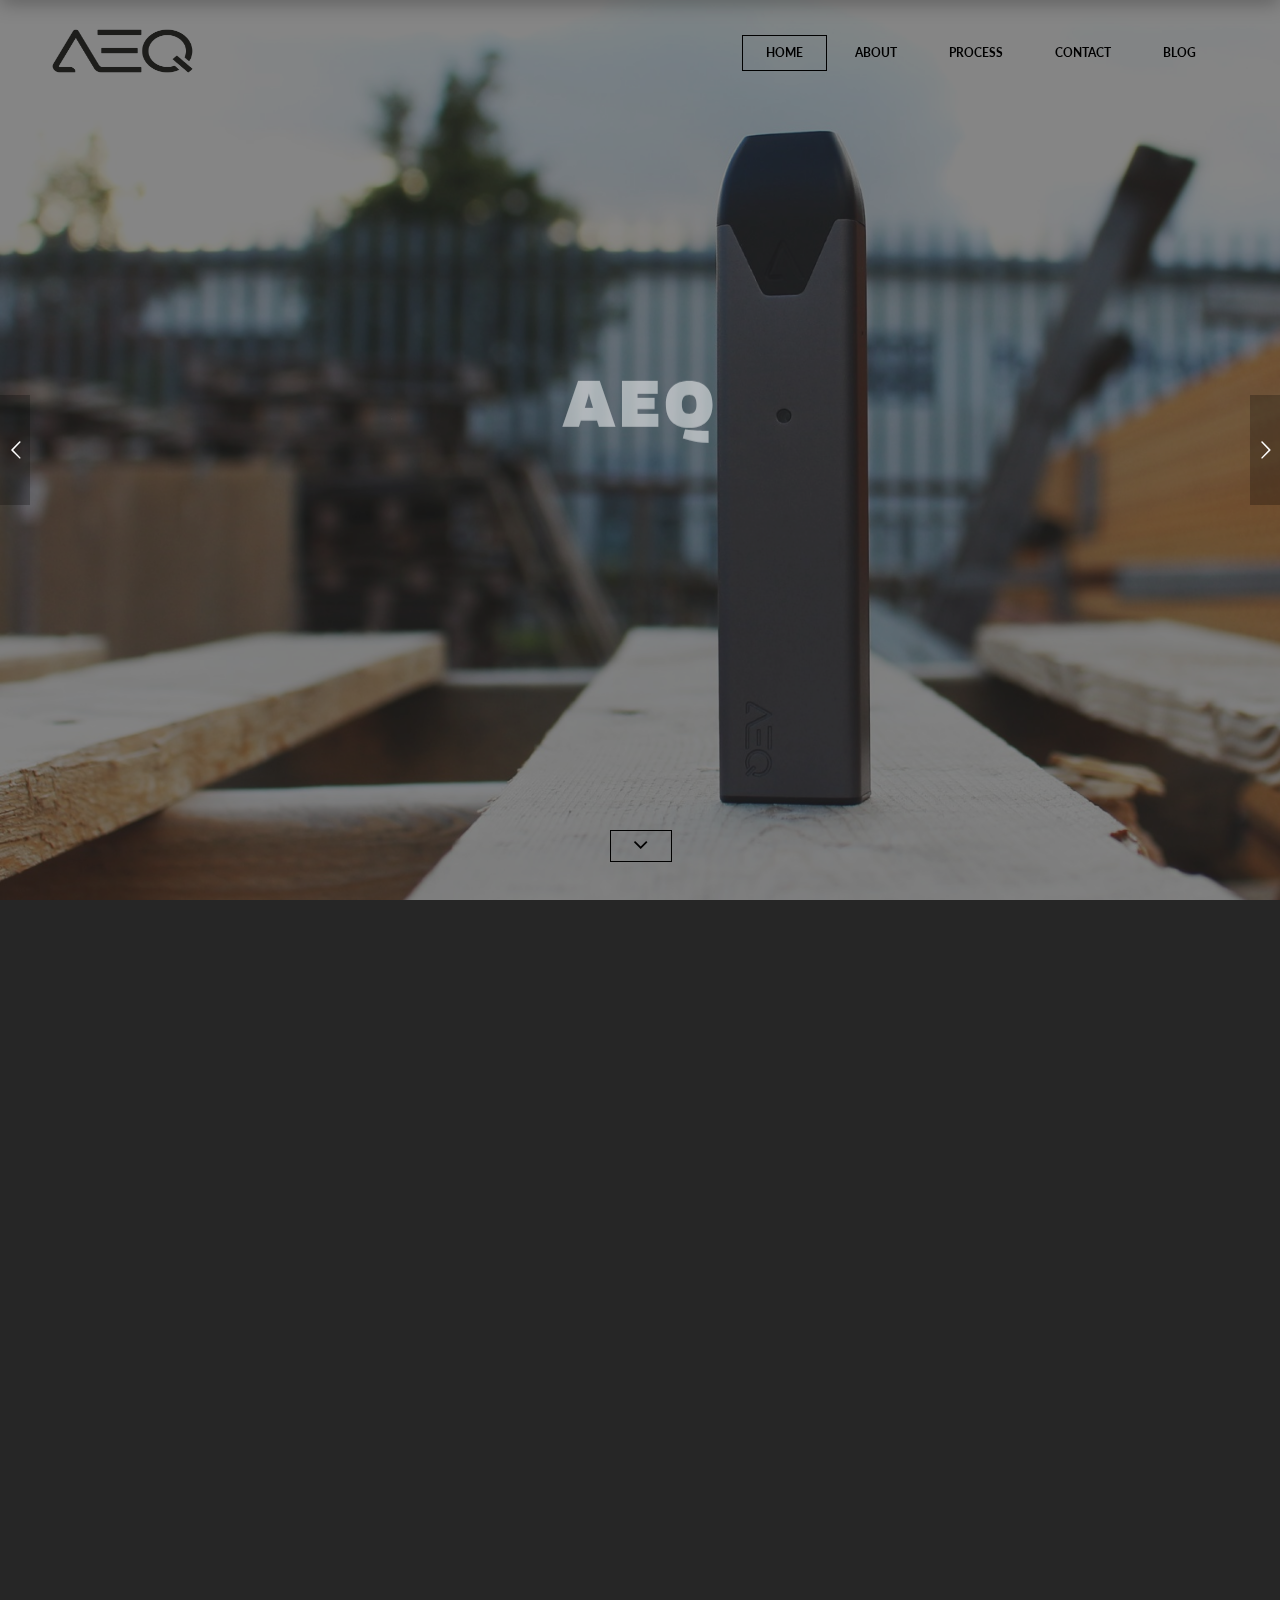
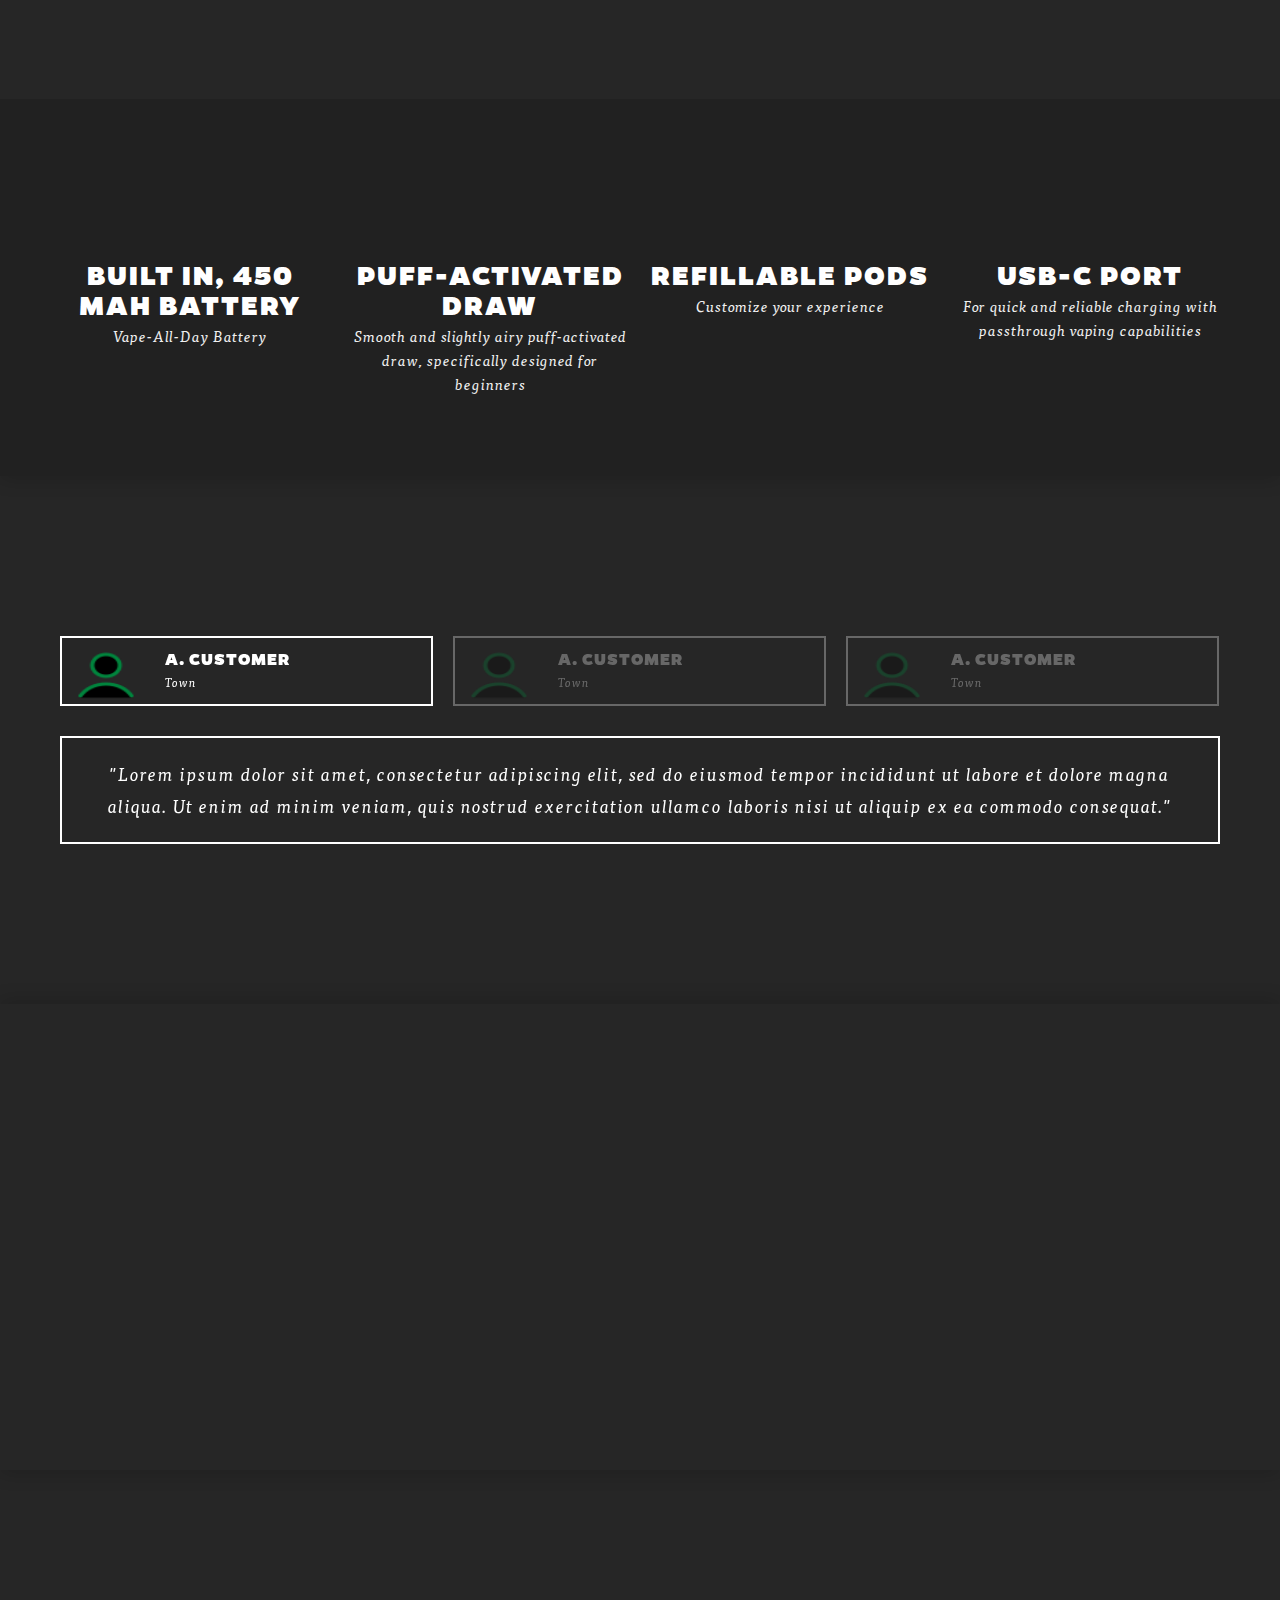
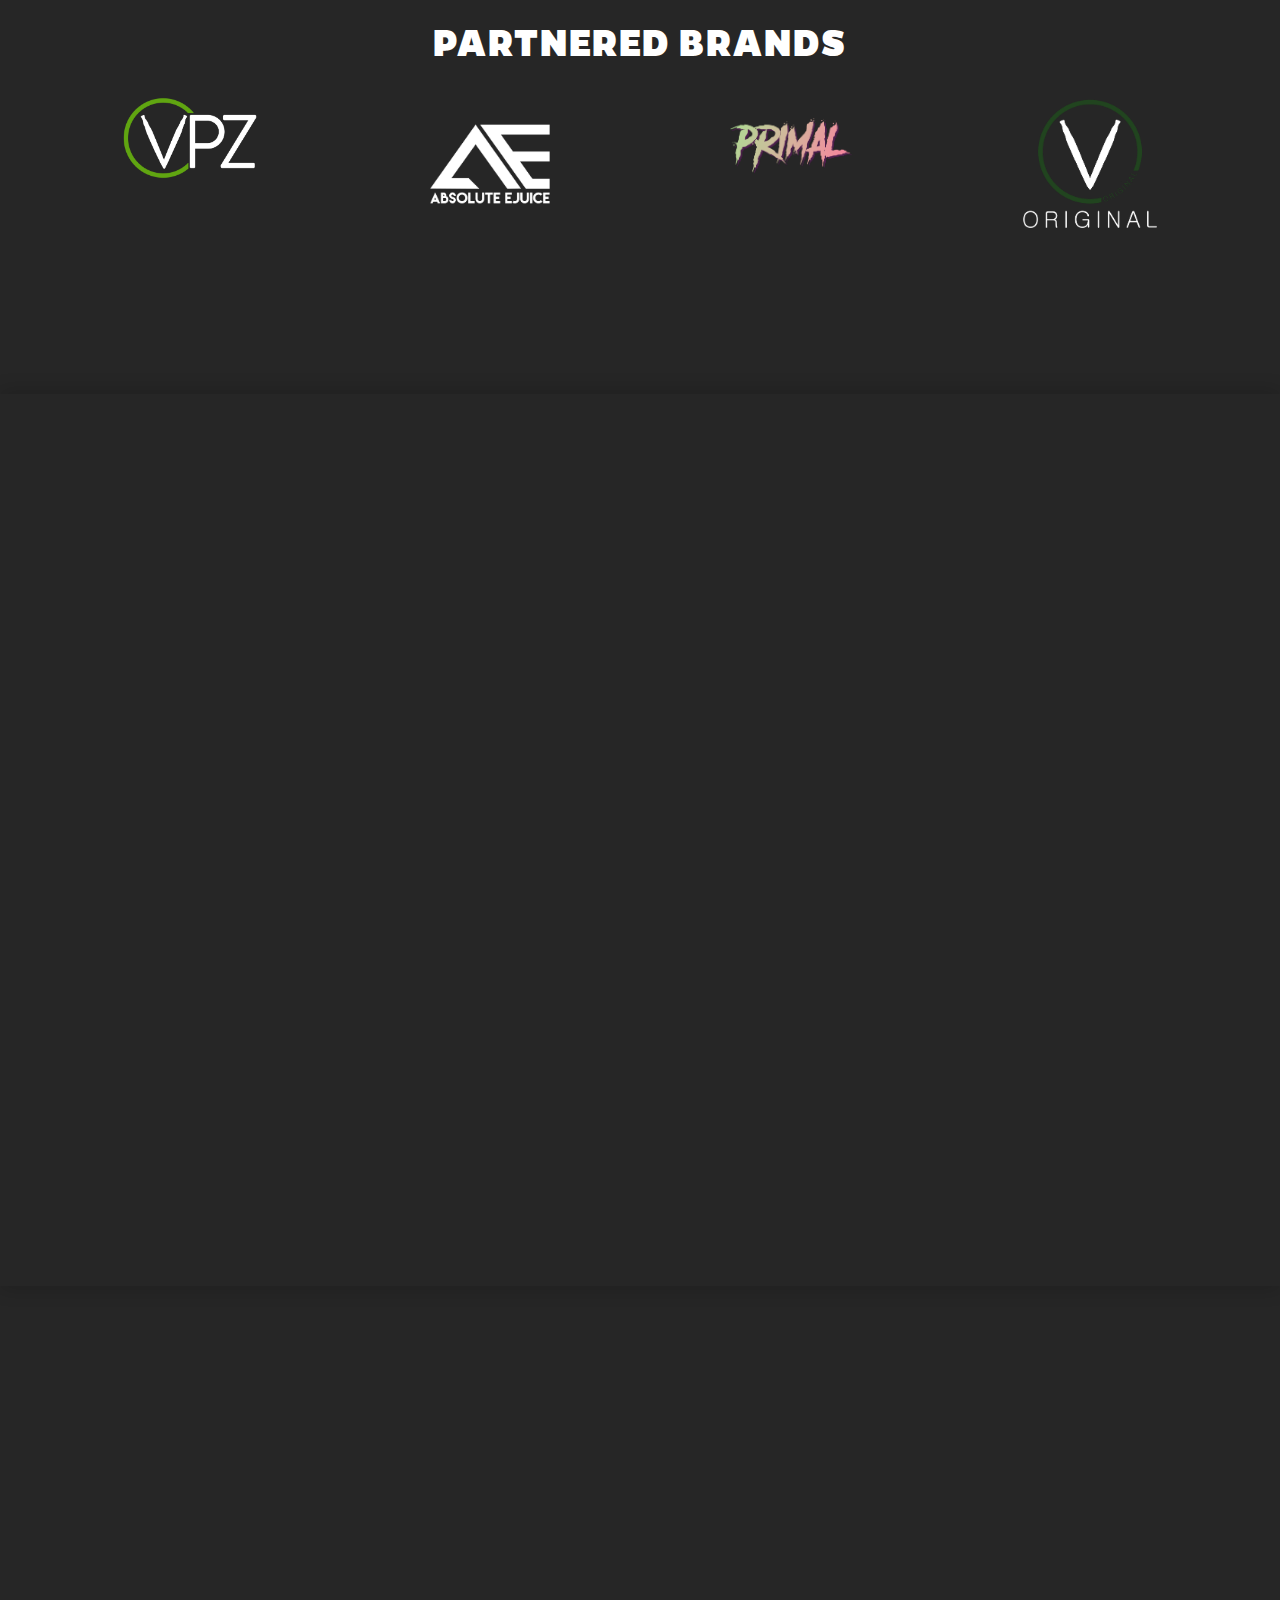
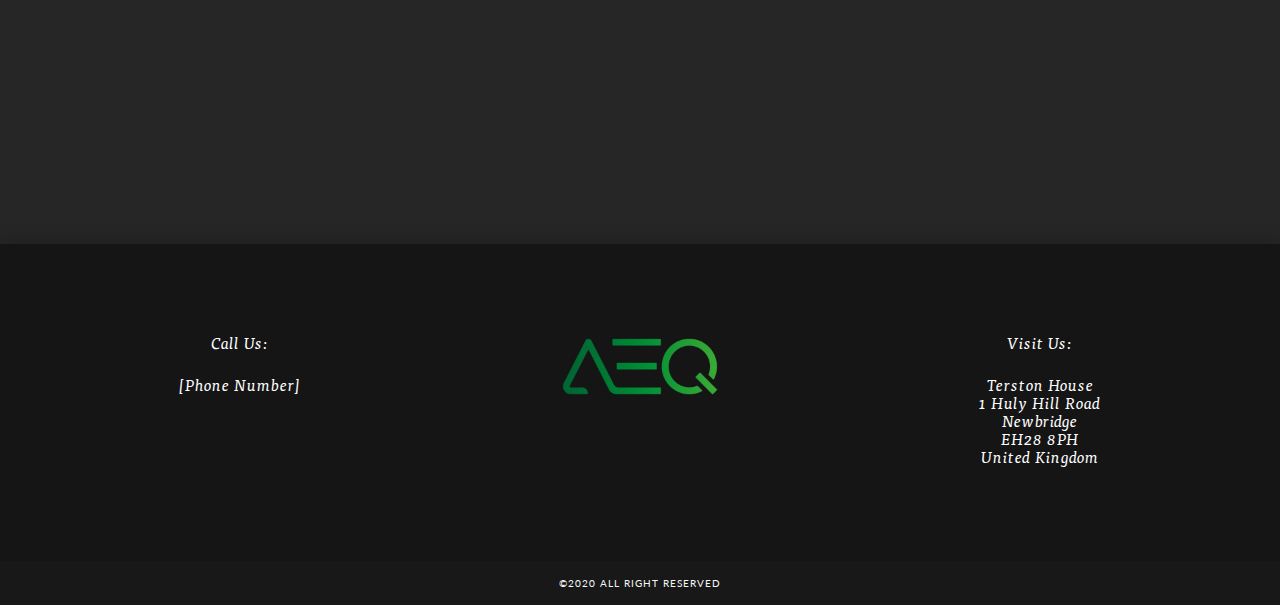
==== commit 1f4dc1dc: "Second Commit" ====
--- a/index.html
+++ b/index.html
@@ -267,7 +267,7 @@
 				</div>
 				<div class="one-third column" data-scroll-reveal="enter bottom move 100px over 0.5s after 0.1s">
 					<div class="team-box">
-						<img src="images/team2.jpg" alt=""/>
+						<img src="images/team3.jpg" alt=""/>
 					</div>
 					<div class="team-box-down">
 						<h6>AEQ DEVICE</h6>
@@ -282,7 +282,7 @@
 				</div>
 				<div class="one-third column" data-scroll-reveal="enter bottom move 100px over 0.5s after 0.1s">
 					<div class="team-box">
-						<img src="images/team3.jpg" alt=""/>
+						<img src="images/team4.jpg" alt=""/>
 					</div>
 					<div class="team-box-down">
 						<h6>AEQ DEVICE</h6>
@@ -365,17 +365,17 @@
 
 					<div id="sync2" class="owl-carousel">
 						<div class="item white-text">
-							<img src="images/team1.jpg" alt=""/>
+							<img src="images/testimonial2.png" alt=""/>
 							<h6>A. Customer</h6>
 							<p>Town</p>
 						</div>
 						<div class="item white-text">
-							<img src="images/team2.jpg" alt=""/>
+							<img src="images/testimonial2.png" alt=""/>
 							<h6>A. Customer</h6>
 							<p>Town</p>
 						</div>
 						<div class="item white-text">
-							<img src="images/team3.jpg" alt=""/>
+							<img src="images/testimonial2.png" alt=""/>
 							<h6>A. Customer</h6>
 							<p>Town</p>
 						</div>
@@ -917,36 +917,36 @@
 			</div>
 			<div class="container z-index-pages">
 				<div class="one-third column" data-scroll-reveal="enter bottom move 100px over 0.5s after 0.1s">
-					<a href="blog.html">
+					<a href="https://vpz.co.uk/blogs/news/brand-new-a-vpz-exclusive-aeq-pod-kit">
 						<div class="blog-wrap">
 							<div class="blog-wrap-icon">&#xf030;</div>
 							<h6>blog post</h6>
-							<p>Nascetur ridiculus mus of the printing and typesetting.</p>
-							<div class="blog-date">14.08.2014.</div>
+							<p>Brand New & A VPZ Exclusive - AEQ POD KIT</p>
+							<div class="blog-date">15.12.2020</div>
 						</div>
 					</a>
 				</div>
 				<div class="one-third column" data-scroll-reveal="enter bottom move 100px over 0.5s after 0.1s">
-					<a href="blog.html">
+					<a href="https://vpz.co.uk/blogs/news/what-are-open-pod-vape-devices">
 						<div class="blog-wrap">
 							<div class="blog-wrap-icon">&#xf03e;</div>
 							<h6>blog post</h6>
-							<p>Nascetur ridiculus mus of the printing and typesetting.</p>
-							<div class="blog-date">12.08.2014.</div>
+							<p>What Are Open Pod Vape Devices?</p>
+							<div class="blog-date">02.09.2020</div>
 						</div>
 					</a>
 				</div>
 				<div class="one-third column" data-scroll-reveal="enter bottom move 100px over 0.5s after 0.1s">
-					<a href="blog.html">
+					<a href="https://vpz.co.uk/blogs/news/what-types-of-vape-kit-are-there">
 						<div class="blog-wrap">
 							<div class="blog-wrap-icon">&#xf08e;</div>
 							<h6>blog post</h6>
-							<p>Nascetur ridiculus mus of the printing and typesetting.</p>
-							<div class="blog-date">11.08.2014.</div>
+							<p>What Types of Vape Kits Are There?</p>
+							<div class="blog-date">10.11.2020</div>
 						</div>
 					</a>
 				</div>
-				<div class="clear"></div>
+				<!--<div class="clear"></div>
 				<div class="one-third column" data-scroll-reveal="enter bottom move 100px over 0.5s after 0.1s">
 					<a href="blog.html">
 						<div class="blog-wrap">
@@ -980,7 +980,7 @@
 				<div class="clear"></div>
 				<div class="sixteen columns" data-scroll-reveal="enter bottom move 100px over 0.5s after 0.1s">
 					<div class="blog-link"><a href="blog.html">view all news</a></div>
-				</div>
+				</div>-->
 			</div>
 		</section>
 
@@ -991,13 +991,19 @@
 			<div class="arrow-top" data-scroll-reveal="enter bottom move 100px over 0.5s after 0.1s"><a href="#home" data-gal="m_PageScroll2id" data-ps2id-offset="65">&#xf106;</a></div>
 			<div class="container">
 				<div class="one-third column">
-					<div class="call">Call Us: +381 64 435 4723</div>
+					<div class="call"><ul><li>Call Us:</li><br>
+																<li>[Phone Number]</li></ul></div>
 				</div>
 				<div class="one-third column">
 					<img src="images/footer-logo.png"  alt="" />
 				</div>
 				<div class="one-third column">
-					<div class="call">Visit Us: Some St. 34 Kraljevo, Serbia</div>
+					<div class="call"><ul><li>Visit Us:</li><br>
+																<li>Terston House</li>
+																<li>1 Huly Hill Road</li>
+																<li>Newbridge</li>
+																<li>EH28 8PH</li>
+																<li>United Kingdom</li></ul></div>
 				</div>
 				<div class="sixteen columns">
 					<!--<div class="social-footer">
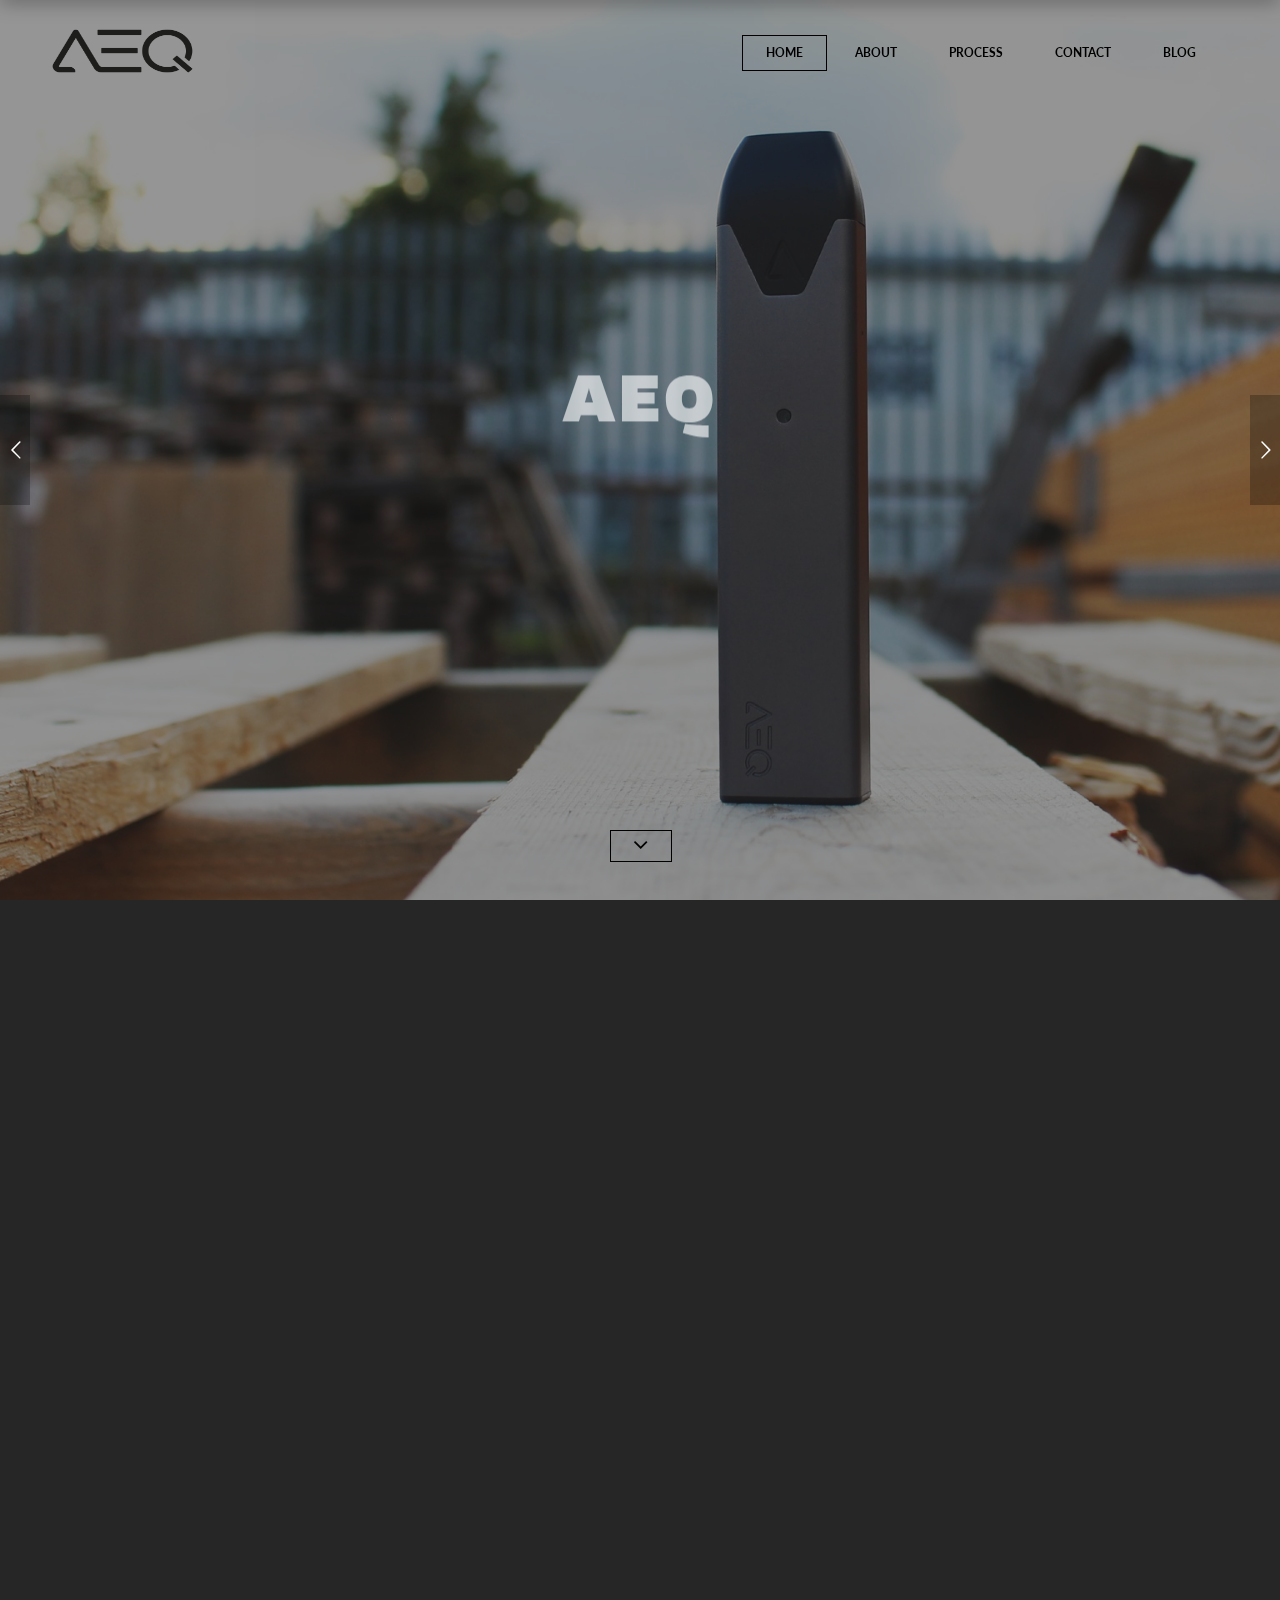
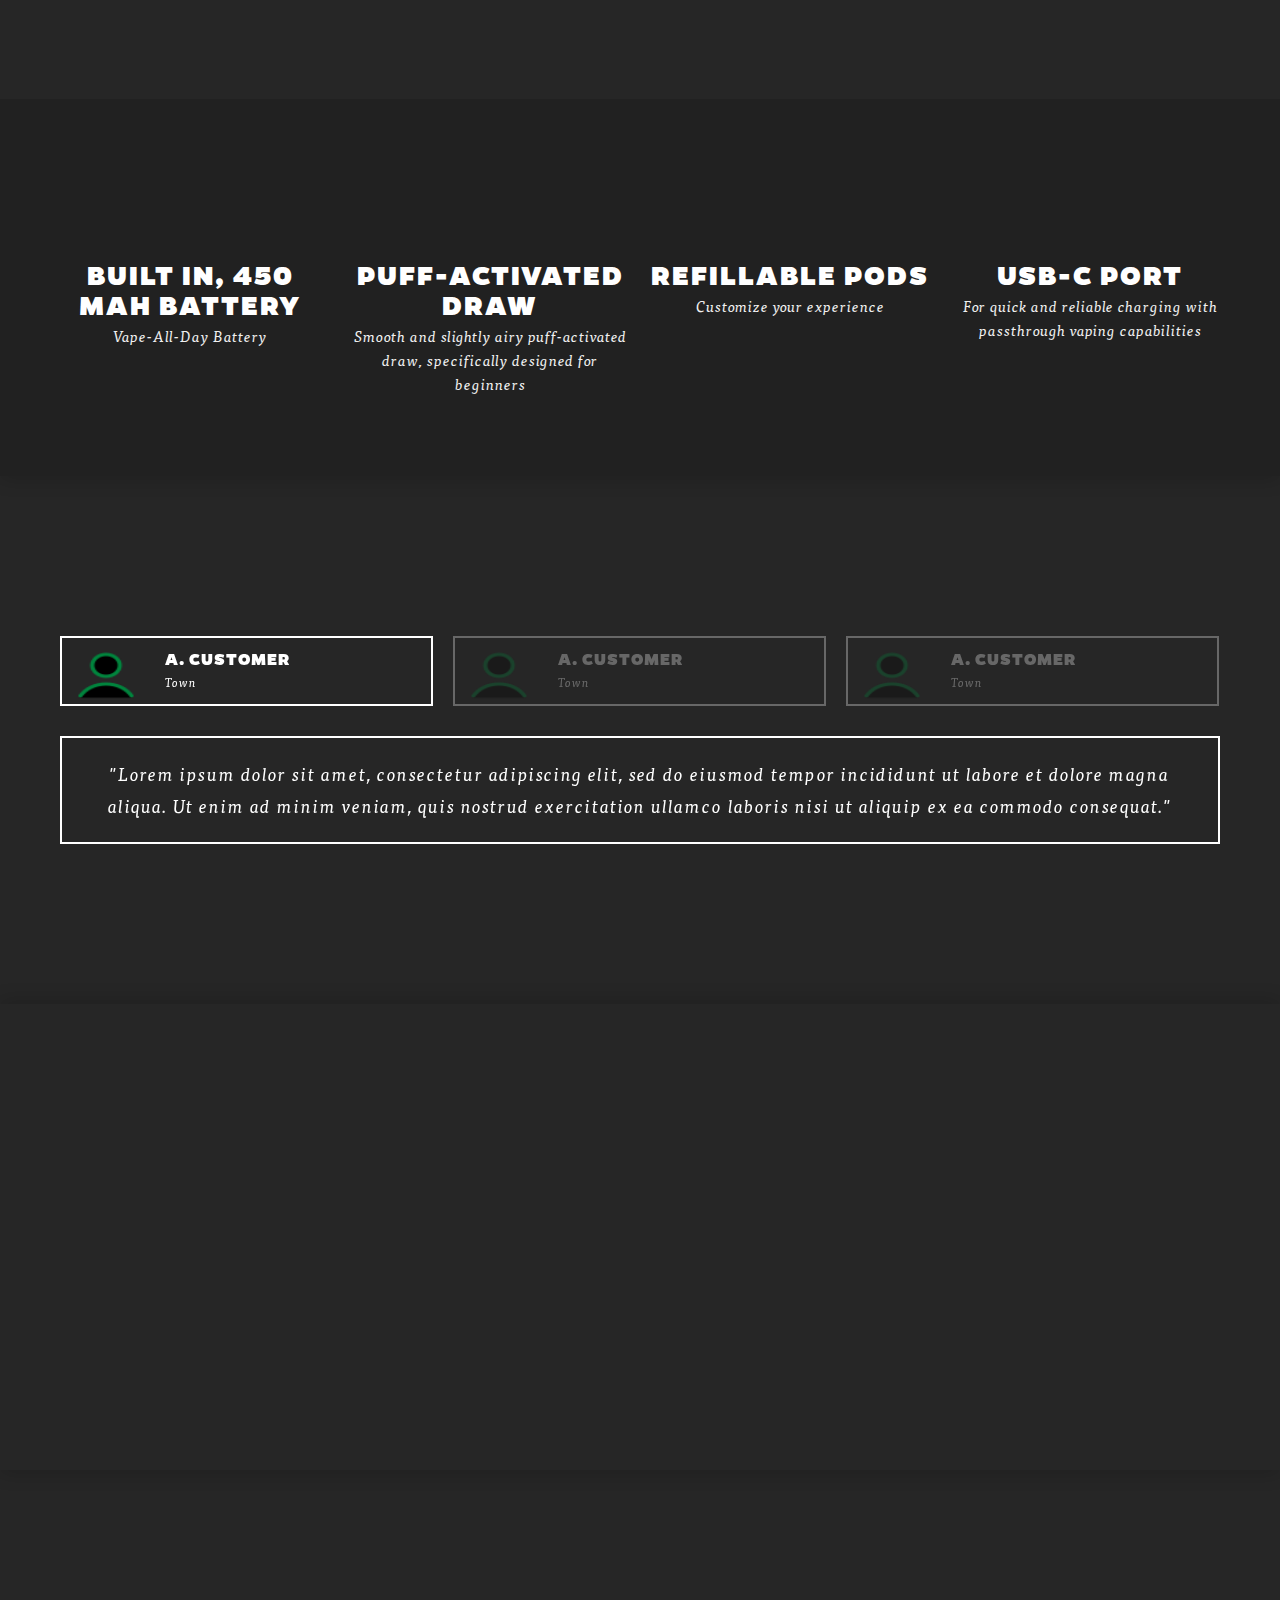
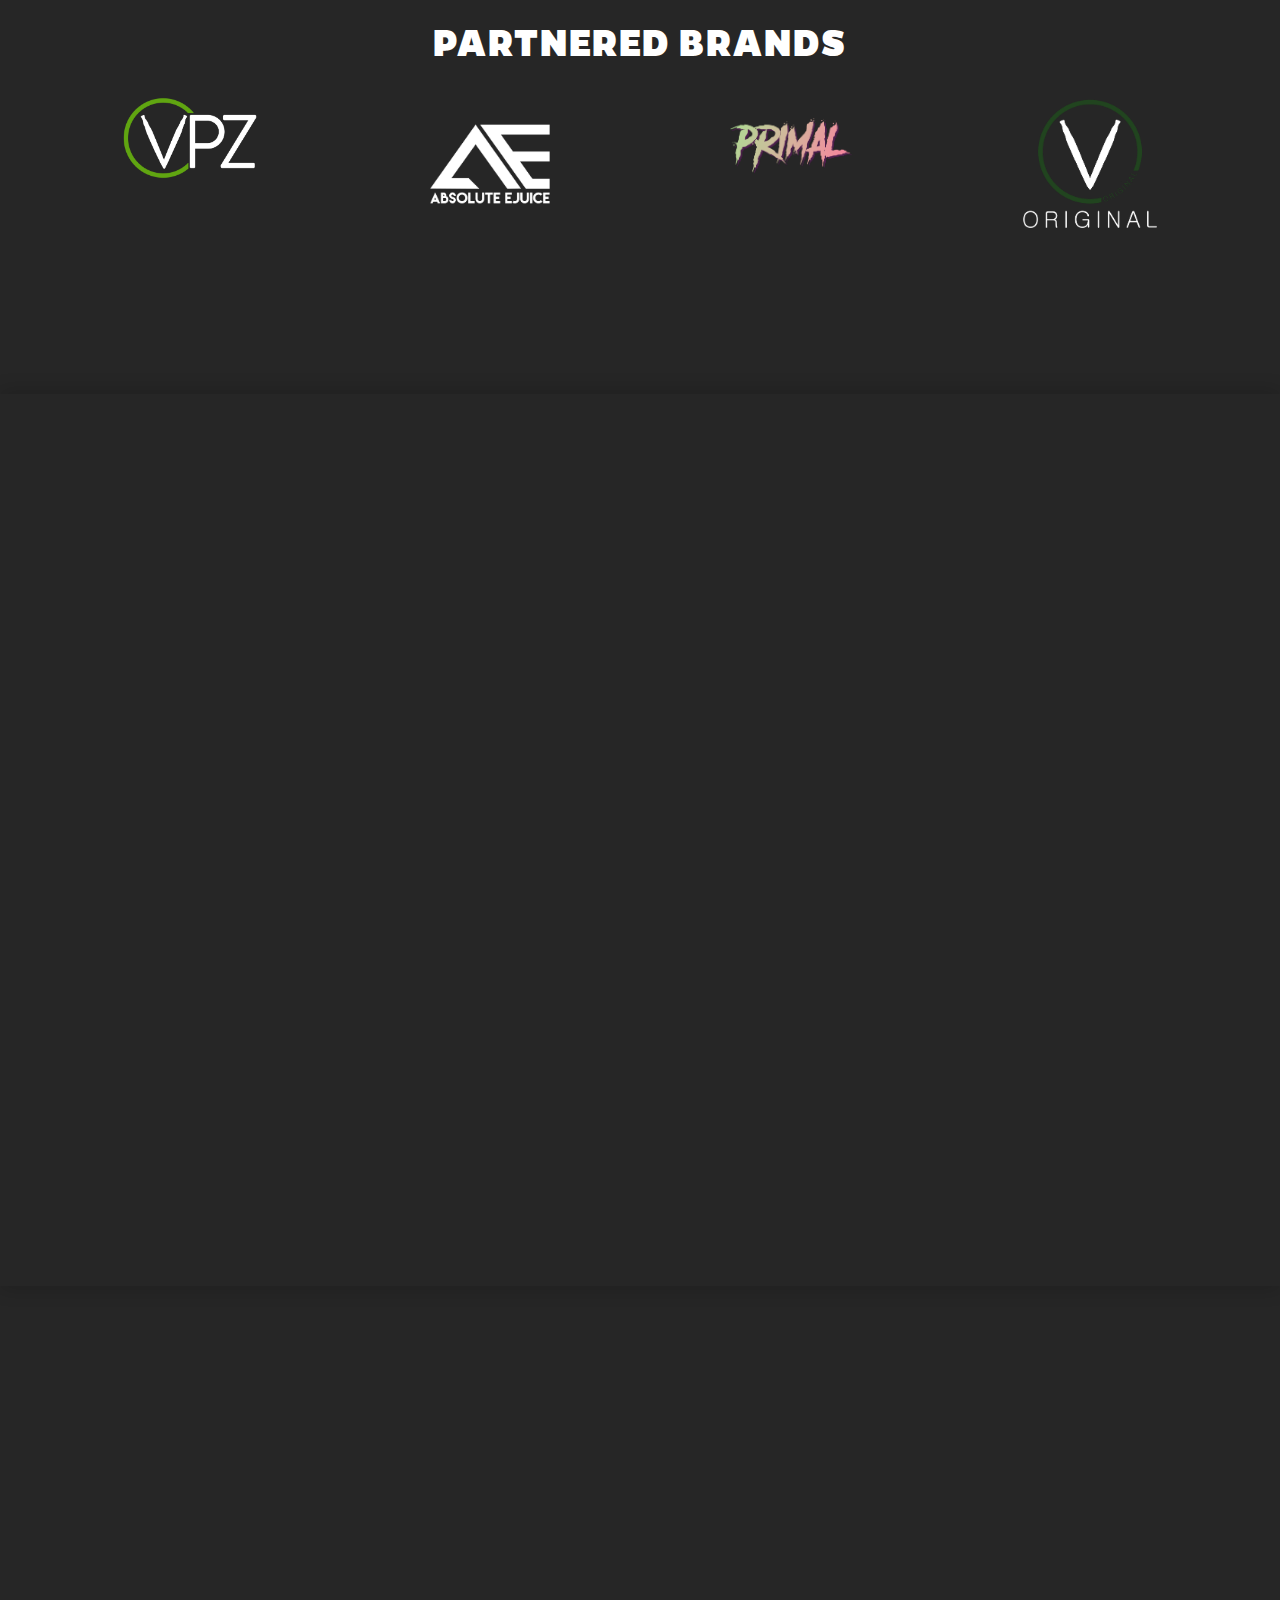
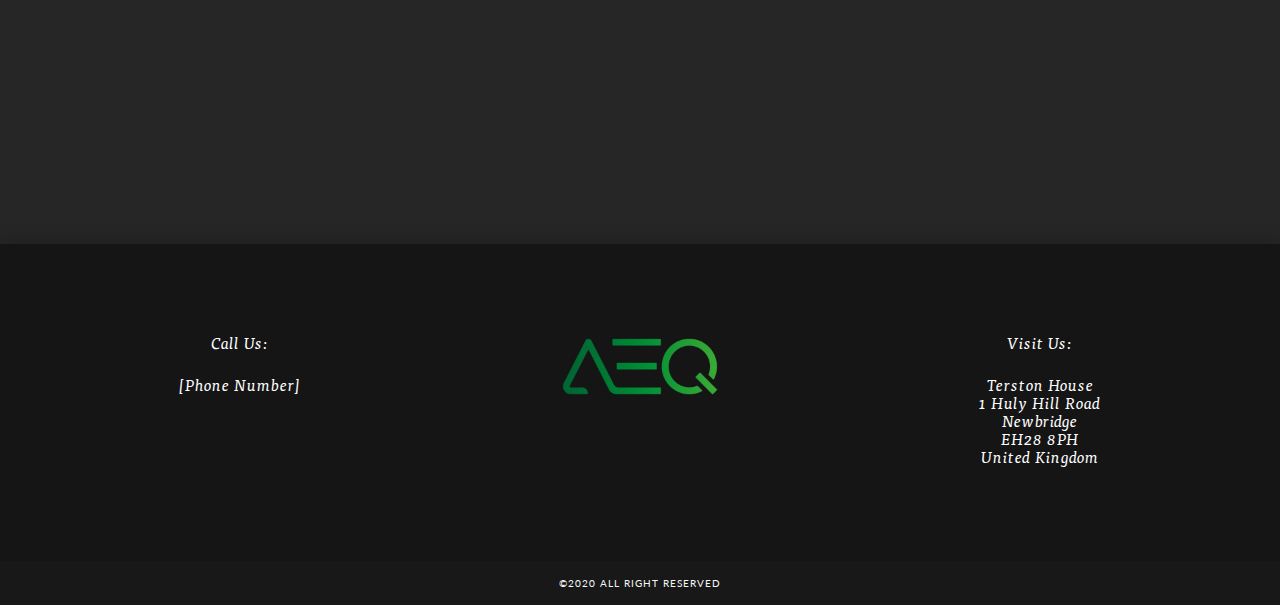
==== commit 34a04b7e: "Third Commit" ====
--- a/index.html
+++ b/index.html
@@ -823,7 +823,7 @@
 	<!-- PARALLAX SECTION
 		================================================== -->
 
-	<section class="parallax-section">
+	<section class="parallax-section">    
 		<div class="parallax-2"></div>
 		<div class="container z-index-pages">
 			<h1>Partnered Brands</h1>
